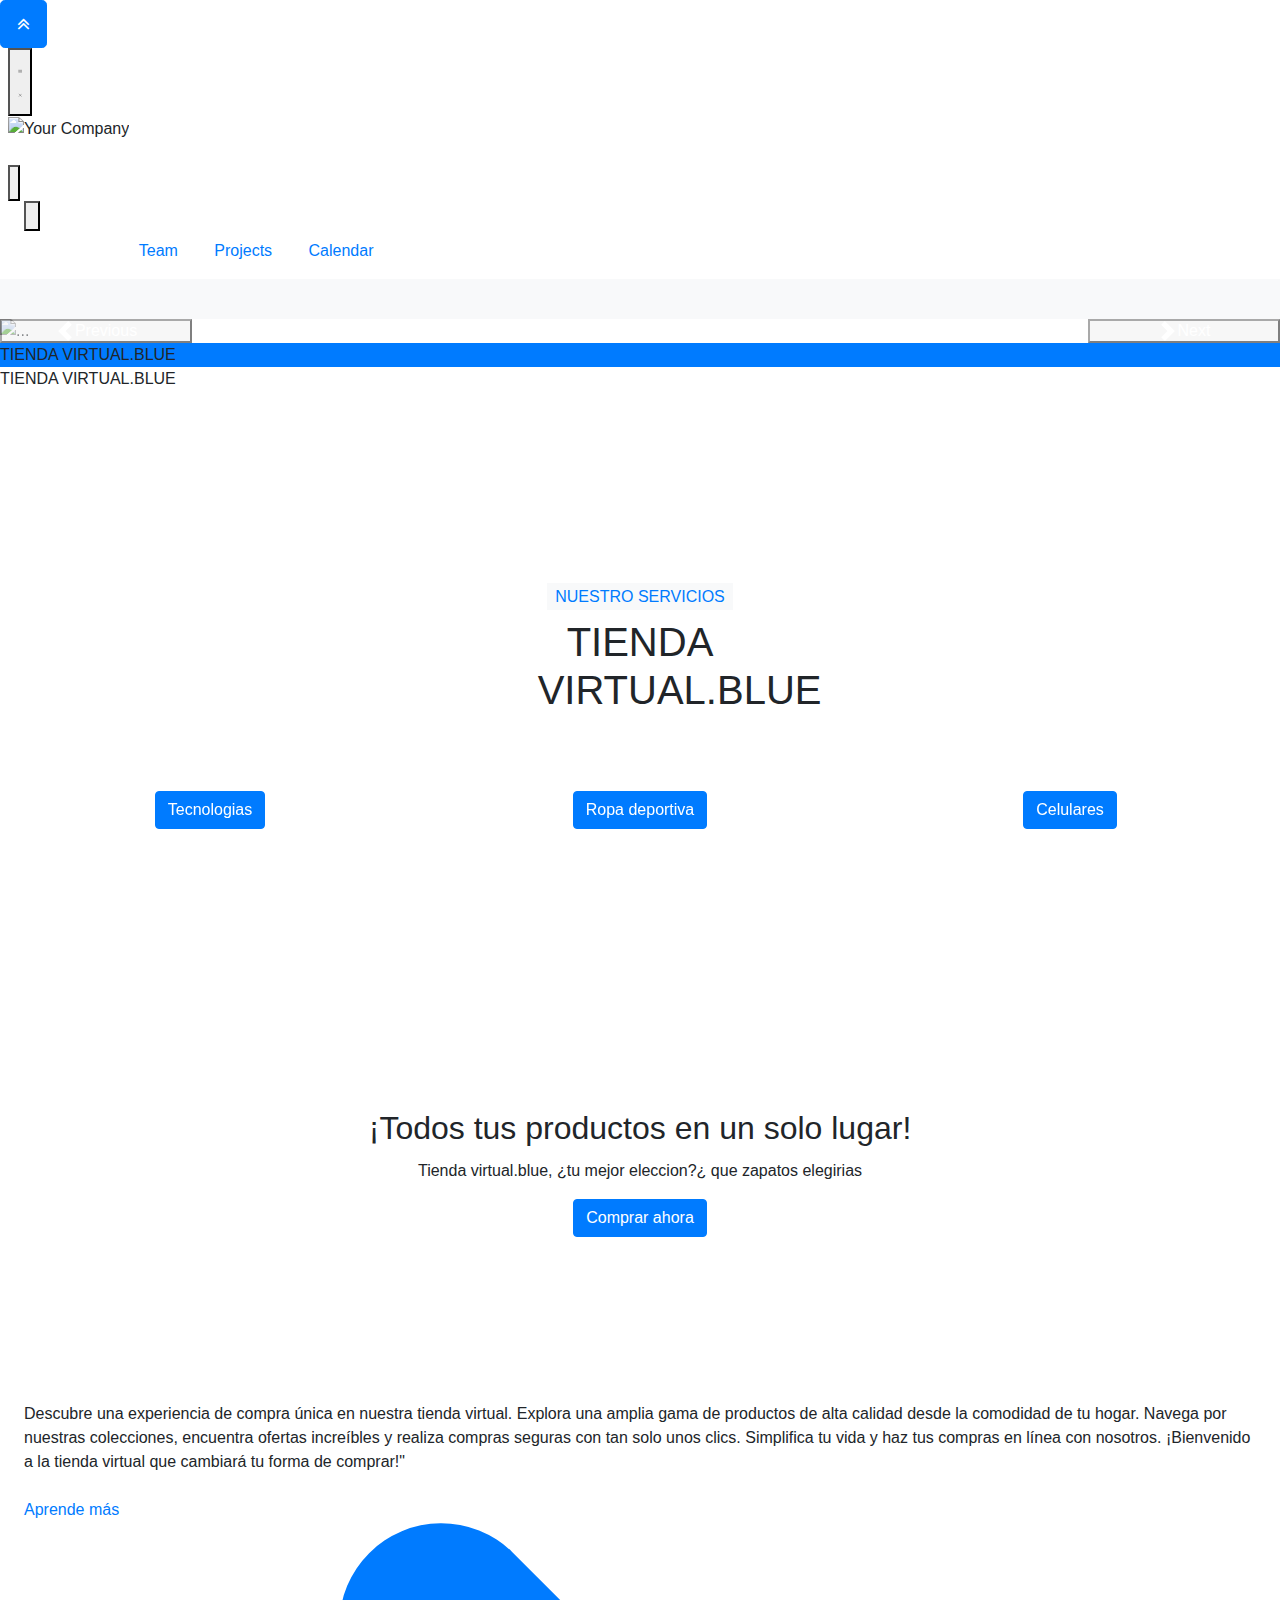
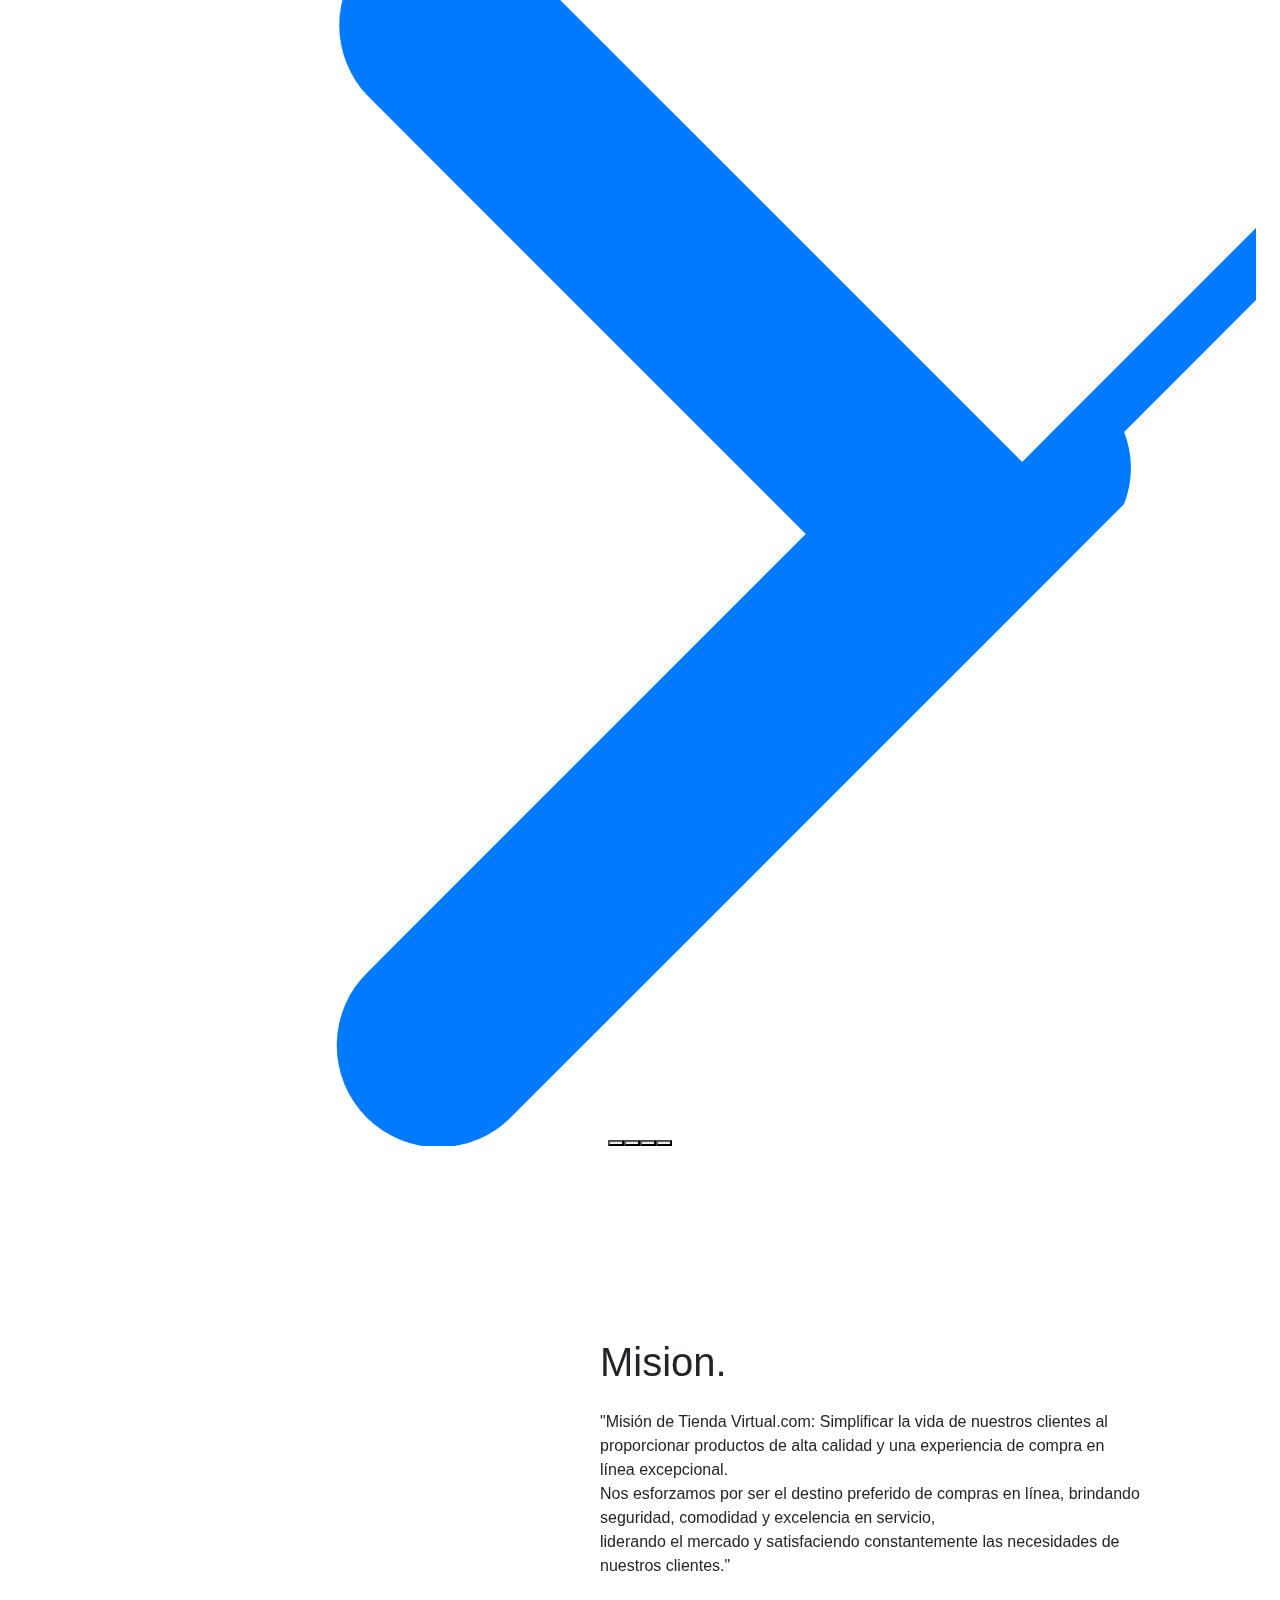
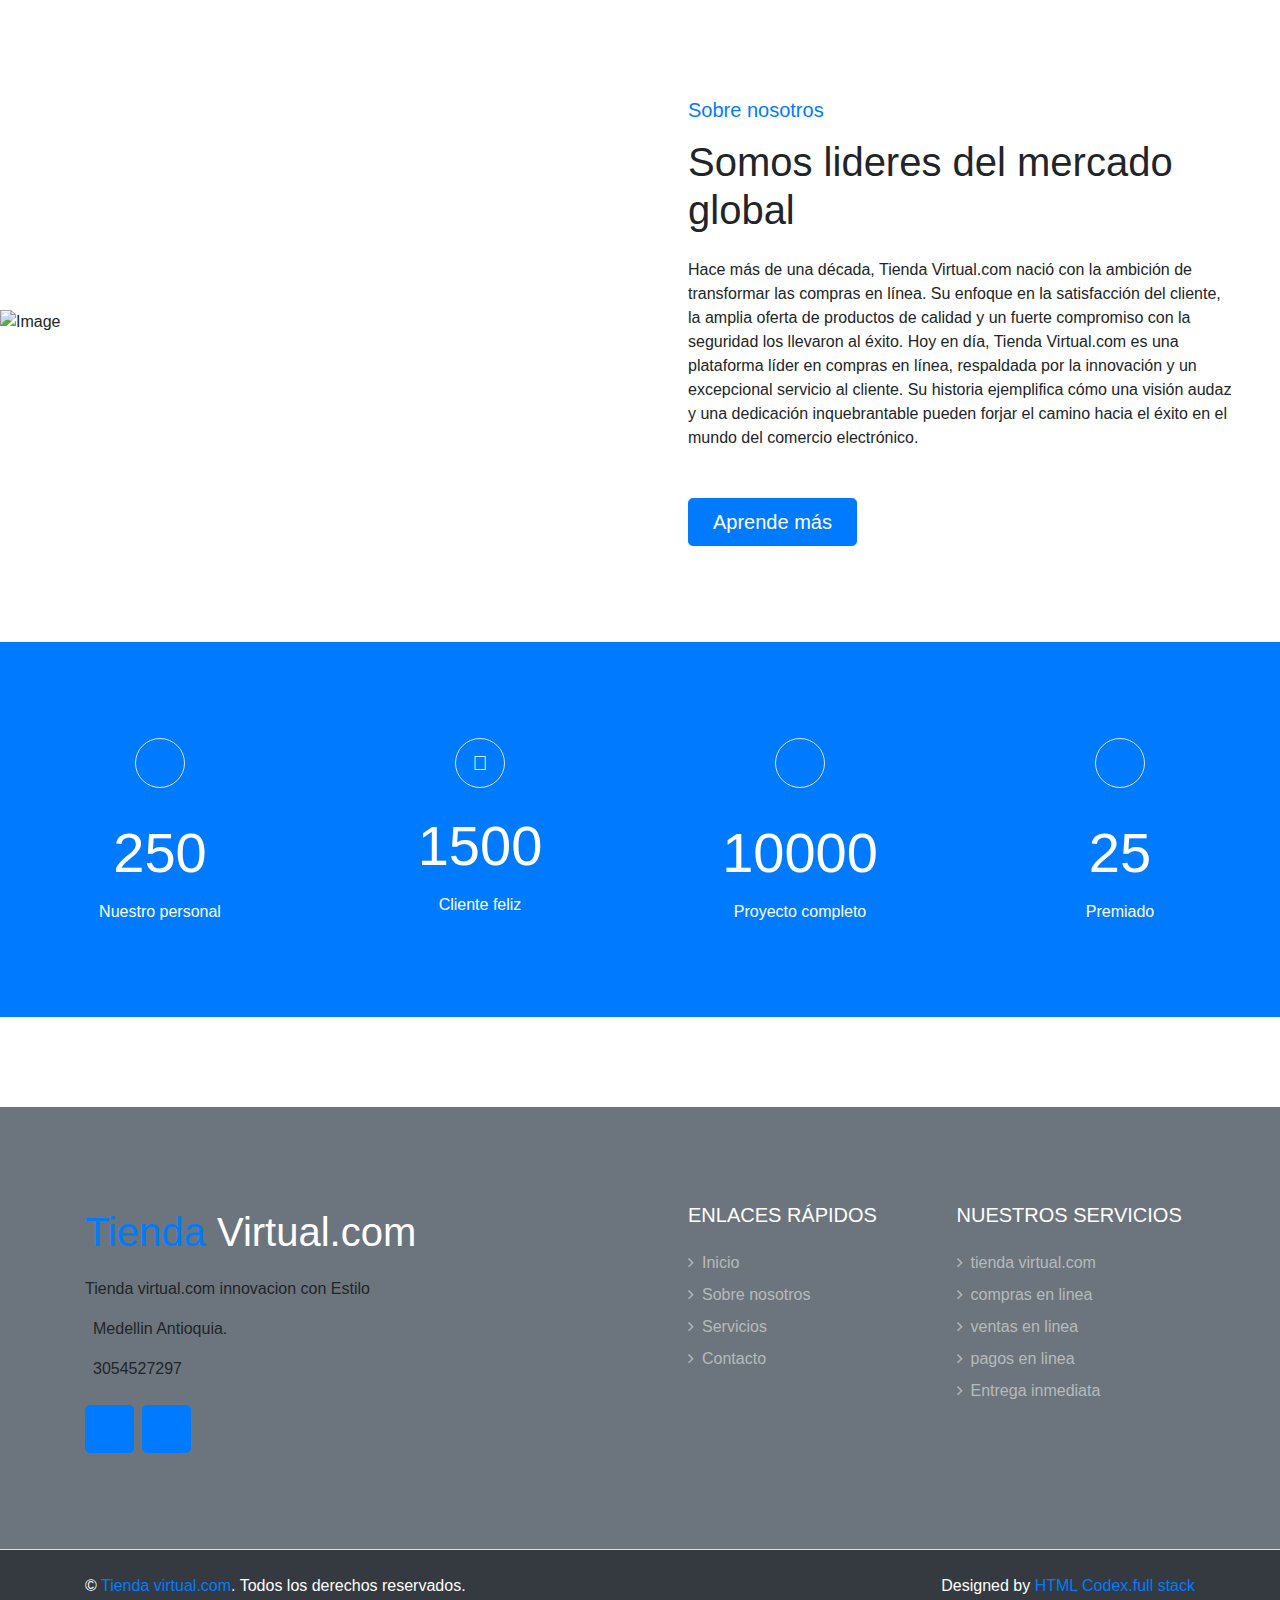
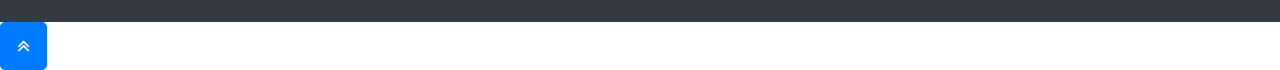
==== index.html @ 5099db6a "cambio9" ====
<!DOCTYPE html>
<html lang="en">

<head>
  <meta charset="UTF-8" />
  <meta name="viewport" content="width=device-width, initial-scale=1.0" />
  <link rel="stylesheet" href="https://cdn.tailwindcss.com">
  <link rel="stylesheet" href="https://cdnjs.cloudflare.com/ajax/libs/font-awesome/4.7.0/css/font-awesome.min.css">
  <a href="#" class="btn btn-lg btn-primary back-to-top"><i class="fa fa-angle-double-up"></i></a>
  <title>Tienda virtual.com</title>
  <link href="lib/animate/animate.min.css" rel="stylesheet">
  <link href="lib/owlcarousel/assets/owl.carousel.min.css" rel="stylesheet">
  <link href="lib/tempusdominus/css/tempusdominus-bootstrap-4.min.css" rel="stylesheet" />
  <link href="https://cdn.jsdelivr.net/npm/bootstrap@5.3.2/dist/css/bootstrap.min.css" rel="stylesheet"
    integrity="sha384-T3c6CoIi6uLrA9TneNEoa7RxnatzjcDSCmG1MXxSR1GAsXEV/Dwwykc2MPK8M2HN" crossorigin="anonymous">
  <link rel="stylesheet" type="text/css"
    href="https://cdn.jsdelivr.net/npm/owl.carousel@2.3.4/dist/assets/owl.carousel.min.css">
  <link rel="stylesheet" type="text/css"
    href="https://cdn.jsdelivr.net/npm/owl.carousel@2.3.4/dist/assets/owl.theme.default.min.css">
  <link rel="stylesheet" href="https://maxcdn.bootstrapcdn.com/bootstrap/4.5.2/css/bootstrap.min.css">
  <link rel="stylesheet" type="text/css"
    href="https://cdn.jsdelivr.net/npm/owl.carousel@2.3.4/dist/assets/owl.carousel.min.css">
  <link rel="stylesheet" type="text/css">
  <link rel="stylesheet" href="https://cdnjs.cloudflare.com/ajax/libs/OwlCarousel2/2.3.4/assets/owl.carousel.min.css">
  <link rel="stylesheet"
    href="https://cdnjs.cloudflare.com/ajax/libs/OwlCarousel2/2.3.4/assets/owl.theme.default.min.css">
  <script src="ruta/a/owl.carousel.min.js"></script>
  <script src="https://cdn.jsdelivr.net/npm/owl.carousel@2.3.4/dist/owl.carousel.min.js"></script>
  <script src="https://cdn.tailwindcss.com"></script>
  <script src="https://code.jquery.com/jquery-3.6.4.min.js"></script>
  <script>
    tailwind.config = {
      theme: {
        extend: {
          colors: {
            red: {
              50: "#ffebee",
              100: "#ffcdd2",
              200: "#ef9a9a",
              300: "#e57373",
              400: "#ef5350",
              500: "#f44336",
              600: "#e53935",
              700: "#d32f2f",
              800: "#c62828",
              900: "#b71c1c",
              "accent-100": "#ff8a80",
              "accent-200": "#ff5252",
              "accent-400": "#ff1744",
              "accent-700": "#d50000",
            },
            purple: {
              50: "#f3e5f5",
              100: "#e1bee7",
              200: "#ce93d8",
              300: "#ba68c8",
              400: "#ab47bc",
              500: "#9c27b0",
              600: "#8e24aa",
              700: "#7b1fa2",
              800: "#6a1b9a",
              900: "#4a148c",
              "accent-100": "#ea80fc",
              "accent-200": "#e040fb",
              "accent-400": "#d500f9",
              "accent-700": "#aa00ff",
            },
            "deep-purple": {
              50: "#ede7f6",
              100: "#d1c4e9",
              200: "#b39ddb",
              300: "#9575cd",
              400: "#7e57c2",
              500: "#673ab7",
              600: "#5e35b1",
              700: "#512da8",
              800: "#4527a0",
              900: "#311b92",
              "accent-100": "#b388ff",
              "accent-200": "#7c4dff",
              "accent-400": "#651fff",
              "accent-700": "#6200ea",
            },
            teal: {
              50: "#e0f2f1",
              100: "#b2dfdb",
              200: "#80cbc4",
              300: "#4db6ac",
              400: "#26a69a",
              500: "#009688",
              600: "#00897b",
              700: "#00796b",
              800: "#00695c",
              900: "#004d40",
              "accent-100": "#a7ffeb",
              "accent-200": "#64ffda",
              "accent-400": "#1de9b6",
              "accent-700": "#00bfa5",
            },
            indigo: {
              50: "#e8eaf6",
              100: "#c5cae9",
              200: "#9fa8da",
              300: "#7986cb",
              400: "#5c6bc0",
              500: "#3f51b5",
              600: "#3949ab",
              700: "#303f9f",
              800: "#283593",
              900: "#1a237e",
              "accent-100": "#8c9eff",
              "accent-200": "#536dfe",
              "accent-400": "#3d5afe",
              "accent-700": "#304ffe",
            },
            pink: {
              50: "#fce4ec",
              100: "#f8bbd0",
              200: "#f48fb1",
              300: "#f06292",
              400: "#ec407a",
              500: "#e91e63",
              600: "#d81b60",
              700: "#c2185b",
              800: "#ad1457",
              900: "#880e4f",
              "accent-100": "#ff80ab",
              "accent-200": "#ff4081",
              "accent-400": "#f50057",
              "accent-700": "#c51162",
            },
            blue: {
              50: "#e3f2fd",
              100: "#bbdefb",
              200: "#90caf9",
              300: "#64b5f6",
              400: "#42a5f5",
              500: "#2196f3",
              600: "#1e88e5",
              700: "#1976d2",
              800: "#1565c0",
              900: "#0d47a1",
              "accent-100": "#82b1ff",
              "accent-200": "#448aff",
              "accent-400": "#2979ff",
              "accent-700": "#2962ff",
            },
            "light-blue": {
              50: "#e1f5fe",
              100: "#b3e5fc",
              200: "#81d4fa",
              300: "#4fc3f7",
              400: "#29b6f6",
              500: "#03a9f4",
              600: "#039be5",
              700: "#0288d1",
              800: "#0277bd",
              900: "#01579b",
              "accent-100": "#80d8ff",
              "accent-200": "#40c4ff",
              "accent-400": "#00b0ff",
              "accent-700": "#0091ea",
            },
            cyan: {
              50: "#e0f7fa",
              100: "#b2ebf2",
              200: "#80deea",
              300: "#4dd0e1",
              400: "#26c6da",
              500: "#00bcd4",
              600: "#00acc1",
              700: "#0097a7",
              800: "#00838f",
              900: "#006064",
              "accent-100": "#84ffff",
              "accent-200": "#18ffff",
              "accent-400": "#00e5ff",
              "accent-700": "#00b8d4",
            },
            gray: {
              50: "#fafafa",
              100: "#f5f5f5",
              200: "#eeeeee",
              300: "#e0e0e0",
              400: "#bdbdbd",
              500: "#9e9e9e",
              600: "#757575",
              700: "#616161",
              800: "#424242",
              900: "#212121",
            },
            "blue-gray": {
              50: "#eceff1",
              100: "#cfd8dc",
              200: "#b0bec5",
              300: "#90a4ae",
              400: "#78909c",
              500: "#607d8b",
              600: "#546e7a",
              700: "#455a64",
              800: "#37474f",
              900: "#263238",
            },
            green: {
              50: "#e8f5e9",
              100: "#c8e6c9",
              200: "#a5d6a7",
              300: "#81c784",
              400: "#66bb6a",
              500: "#4caf50",
              600: "#43a047",
              700: "#388e3c",
              800: "#2e7d32",
              900: "#1b5e20",
              "accent-100": "#b9f6ca",
              "accent-200": "#69f0ae",
              "accent-400": "#00e676",
              "accent-700": "#00c853",
            },
            "light-green": {
              50: "#f1f8e9",
              100: "#dcedc8",
              200: "#c5e1a5",
              300: "#aed581",
              400: "#9ccc65",
              500: "#8bc34a",
              600: "#7cb342",
              700: "#689f38",
              800: "#558b2f",
              900: "#33691e",
              "accent-100": "#ccff90",
              "accent-200": "#b2ff59",
              "accent-400": "#76ff03",
              "accent-700": "#64dd17",
            },
            lime: {
              50: "#f9fbe7",
              100: "#f0f4c3",
              200: "#e6ee9c",
              300: "#dce775",
              400: "#d4e157",
              500: "#cddc39",
              600: "#c0ca33",
              700: "#afb42b",
              800: "#9e9d24",
              900: "#827717",
              "accent-100": "#f4ff81",
              "accent-200": "#eeff41",
              "accent-400": "#c6ff00",
              "accent-700": "#aeea00",
            },
            amber: {
              50: "#fff8e1",
              100: "#ffecb3",
              200: "#ffe082",
              300: "#ffd54f",
              400: "#ffca28",
              500: "#ffc107",
              600: "#ffb300",
              700: "#ffa000",
              800: "#ff8f00",
              900: "#ff6f00",
              "accent-100": "#ffe57f",
              "accent-200": "#ffd740",
              "accent-400": "#ffc400",
              "accent-700": "#ffab00",
            },
            yellow: {
              50: "#fffde7",
              100: "#fff9c4",
              200: "#fff59d",
              300: "#fff176",
              400: "#ffee58",
              500: "#ffeb3b",
              600: "#fdd835",
              700: "#fbc02d",
              800: "#f9a825",
              900: "#f57f17",
              "accent-100": "#ffff8d",
              "accent-200": "#ffff00",
              "accent-400": "#ffea00",
              "accent-700": "#ffd600",
            },
            orange: {
              50: "#fff3e0",
              100: "#ffe0b2",
              200: "#ffcc80",
              300: "#ffb74d",
              400: "#ffa726",
              500: "#ff9800",
              600: "#fb8c00",
              700: "#f57c00",
              800: "#ef6c00",
              900: "#e65100",
              "accent-100": "#ffd180",
              "accent-200": "#ffab40",
              "accent-400": "#ff9100",
              "accent-700": "#ff6d00",
            },
            "deep-orange": {
              50: "#fbe9e7",
              100: "#ffccbc",
              200: "#ffab91",
              300: "#ff8a65",
              400: "#ff7043",
              500: "#ff5722",
              600: "#f4511e",
              700: "#e64a19",
              800: "#d84315",
              900: "#bf360c",
              "accent-100": "#ff9e80",
              "accent-200": "#ff6e40",
              "accent-400": "#ff3d00",
              "accent-700": "#dd2c00",
            },
            brown: {
              50: "#efebe9",
              100: "#d7ccc8",
              200: "#bcaaa4",
              300: "#a1887f",
              400: "#8d6e63",
              500: "#795548",
              600: "#6d4c41",
              700: "#5d4037",
              800: "#4e342e",
              900: "#3e2723",
            },
          },
          spacing: {
            7: "1.75rem",
            9: "2.25rem",
            28: "7rem",
            80: "20rem",
            96: "24rem",
          },
          height: {
            "1/2": "50%",
          },
          scale: {
            30: ".3",
          },
          boxShadow: {
            outline: "0 0 0 3px rgba(101, 31, 255, 0.4)",
          },
        },
      },
    };
  </script>
  <script src="https://cdn.tailwindcss.com"></script>
  <Style>
    .carousel-caption {
      background-color: rgb(78, 9, 228);
    }
  </Style>
  <style>
    .text-center {
      text-align: center;
    }
  </style>
  <title>Centered Images</title>

  <link href="css/style.css" rel="stylesheet">
  <script type="text/javascript">
    window.onload = function () {
      (function (d, script) {
        script = d.createElement('script');
        script.type = 'text/javascript';
        script.async = true;
        script.src = 'https://w.app/widget-v1/jqYXF2.js';
        d.getElementsByTagName('head')[0].appendChild(script);
      }(document));
    };
  </script>
</head>

<header>
  <section>
    <nav class="bg-blue-500">
      <div class="mx-auto max-w-7xl px-2 sm:px-6 lg:px-8">
        <div class="relative flex h-16 items-center justify-between">
          <div class="absolute inset-y-0 left-0 flex items-center sm:hidden">

            <!-- Mobile menu button-->
            <button type="button"
              class="relative inline-flex items-center justify-center rounded-md p-2 text-gray-400 hover:bg-gray-700 hover:text-white focus:outline-none focus:ring-2 focus:ring-inset focus:ring-white"
              aria-controls="mobile-menu" aria-expanded="false">
              <span class="absolute -inset-0.5"></span>
              <span class="sr-only">Open main menu</span>
              <!--
                Icon when menu is closed.
    
                Menu open: "hidden", Menu closed: "block"
              -->
              <svg class="block h-6 w-6" fill="none" viewBox="0 0 24 24" stroke-width="1.5" stroke="currentColor"
                aria-hidden="true">
                <path stroke-linecap="round" stroke-linejoin="round" d="M3.75 6.75h16.5M3.75 12h16.5m-16.5 5.25h16.5" />
              </svg>
              <!--
                Icon when menu is open.
    
                Menu open: "block", Menu closed: "hidden"
              -->
              <svg class="hidden h-6 w-6" fill="none" viewBox="0 0 24 24" stroke-width="1.5" stroke="currentColor"
                aria-hidden="true">
                <path stroke-linecap="round" stroke-linejoin="round" d="M6 18L18 6M6 6l12 12" />
              </svg>
            </button>
          </div>
          <div class="flex flex-1 items-center justify-center sm:items-stretch sm:justify-start">
            <div class="flex flex-shrink-0 items-center">
              <img class="h-8 w-auto"
                src="https://firebasestorage.googleapis.com/v0/b/a1234-ecd94.appspot.com/o/Logo-Blue-%20Redondo.png?alt=media&token=16fce47b-283f-4747-b160-96baf5fc17cf"
                alt="Your Company">
            </div>
            <div class="hidden sm:ml-6 sm:block">
              <div class="flex space-x-4">

                <!-- Current: "bg-gray-900 text-white", Default: "text-gray-300 hover:bg-gray-700 hover:text-white" -->

                <a href="index.html" class="bg-white-800 text-white rounded-md px-3 py-2 text-sm font-medium"
                  aria-current="page">Inicio </a>

                <a href="sobrenosotros.html"
                  class="text-white hover:bg-white-0 hover:text-white rounded-md px-3 py-2 text-sm font-medium">Sobre
                  Nosotros </a>

                <a href="servicios.html"
                  class="text-white hover:bg-white-0 hover:text-white rounded-md px-3 py-2 text-sm font-medium">Servicios</a>

                <a href="contacto.html"
                  class="text-white hover:bg-white-0 hover:text-white rounded-md px-3 py-2 text-sm font-medium">Contacto
                </a>
              </div>
            </div>
          </div>
          <div class="absolute inset-y-0 right-0 flex items-center pr-2 sm:static sm:inset-auto sm:ml-6 sm:pr-0">
            <button type="button"
              class="relative rounded-full bg-gray-800 p-1 text-gray-400 hover:text-white focus:outline-none focus:ring-2 focus:ring-white focus:ring-offset-2 focus:ring-offset-gray-800">
              <span class="absolute -inset-1.5"></span>
              <span class="sr-only">View notifications</span>
              <svg class="h-6 w-6" fill="none" viewBox="0 0 24 24" stroke-width="1.5" stroke="currentColor"
                aria-hidden="true">
                <path stroke-linecap="round" stroke-linejoin="round"
                  d="M14.857 17.082a23.848 23.848 0 005.454-1.31A8.967 8.967 0 0118 9.75v-.7V9A6 6 0 006 9v.75a8.967 8.967 0 01-2.312 6.022c1.733.64 3.56 1.085 5.455 1.31m5.714 0a24.255 24.255 0 01-5.714 0m5.714 0a3 3 0 11-5.714 0" />
              </svg>
            </button>

            <!-- Profile dropdown -->
            <div class="relative ml-3">
              <div>
                <button type="button"
                  class="relative flex rounded-full bg-gray-800 text-sm focus:outline-none focus:ring-2 focus:ring-white focus:ring-offset-2 focus:ring-offset-gray-800"
                  id="user-menu-button" aria-expanded="false" aria-haspopup="true">
                  <span class="absolute -inset-1.5"></span>
                  <span class="sr-only">Open user menu</span>
                  <img class="h-8 w-8 rounded-full" src="img/logo (2).png" alt="">
                </button>
              </div>
            </div>
          </div>
        </div>
      </div>

      <!-- Mobile menu, show/hide based on menu state. -->
      <div class="sm:hidden" id="mobile-menu">
        <div class="space-y-1 px-2 pb-3 pt-2">
          <!-- Current: "bg-gray-900 text-white", Default: "text-gray-300 hover:bg-gray-700 hover:text-white" -->
          <a href="#" class="bg-gray-900 text-white block rounded-md px-3 py-2 text-base font-medium"
            aria-current="page">Dashboard</a>
          <a href="#"
            class="text-gray-300 hover:bg-gray-700 hover:text-white block rounded-md px-3 py-2 text-base font-medium">Team</a>
          <a href="#"
            class="text-gray-300 hover:bg-gray-700 hover:text-white block rounded-md px-3 py-2 text-base font-medium">Projects</a>
          <a href="#"
            class="text-gray-300 hover:bg-gray-700 hover:text-white block rounded-md px-3 py-2 text-base font-medium">Calendar</a>
        </div>
      </div>
    </nav>
  </section>
</header>

<body>

  <div class="container-fluid bg-light d-none d-lg-block">
    <div class="row py-2 px-lg-5">
      <div class="col-lg-6 text-left mb-2 mb-lg-0">
        <div class="d-inline-flex align-items-center">
        </div>
      </div>
      <div class="col-lg-6 text-right">
        <div class="d-inline-flex align-items-center">
        </div>
      </div>
    </div>
  </div>



  </li>
  </ul>
  <style>
  </style>
  <div id="carouselExampleDark" class="carousel carousel-dark slide" data-bs-ride="carousel">
    <div class="carousel-indicators">
      <button type="button" data-bs-target="#carouselExampleDark" data-bs-slide-to="0" class="active"
        aria-current="true" aria-label="Slide 1"></button>
      <button type="button" data-bs-target="#carouselExampleDark" data-bs-slide-to="1" aria-label="Slide 2"></button>
      <button type="button" data-bs-target="#carouselExampleDark" data-bs-slide-to="2" aria-label="Slide 3"></button>
      <button type="button" data-bs-target="#carouselExampleDark" data-bs-slide-to="3" aria-label="Slide 4"></button>
    </div>
    <section>
      <div id="carouselExample" class="carousel slide">
        <div class="carousel-inner">
          <div class="carousel-item active">
            <img src="https://sumamosdesign.com/wp-content/uploads/2020/06/tv1.jpg" class="d-block w-100" alt="...">
          </div>
          <div class="carousel-item">
            <img
              src="https://s3.amazonaws.com/mitiendape/uploads/mitienda_/blog/cellphone%20appsmesa%20de%20trabajo%2011-100.jpg"
              class="d-block w-100" alt="...">
          </div>
          <div class="carousel-item">
            <img
              src="https://tandiashop.com/blog/wp-content/uploads/2022/06/que-es-una-tienda-virtual-como-crear-una.jpg"
              class="d-block w-100" alt="...">
          </div>
        </div>
        <button class="carousel-control-prev" type="button" data-bs-target="#carouselExample" data-bs-slide="prev">
          <span class="carousel-control-prev-icon" aria-hidden="true"></span>
          <span class="visually-hidden">Previous</span>
        </button>
        <button class="carousel-control-next" type="button" data-bs-target="#carouselExample" data-bs-slide="next">
          <span class="carousel-control-next-icon" aria-hidden="true"></span>
          <span class="visually-hidden">Next</span>
        </button>
      </div>
    </section>
    <SEction>
      <div class="diff aspect-[16/9]">
        <div class="diff-item-1">
          <div class="bg-primary text-primary-content text-9xl font-black grid place-content-center">TIENDA VIRTUAL.BLUE
          </div>
        </div>
        <div class="diff-item-2">
          <div class="bg-base-200 text-9xl font-black grid place-content-center">TIENDA VIRTUAL.BLUE</div>
        </div>
        <section>
          <div class="owl-carousel index.html"></div>
          <div class="container-fluid px-0 py-5 my-5">
            <div class="container-fluid px-0 py-5 my-5">
              <div class="row mx-0 justify-content-center text-center">
                <div class="row mx-0 justify-content-center text-center">
                  <div class="col-lg-6">
                    <h6 class="d-inline-block bg-light text-primary text-uppercase py-1 px-2">Nuestro servicios</h6>
                    <h1>TIENDA VIRTUAL.BLUE</h1>
                  </div>
                </div>
                <div class="owl-carousel service-carousel">
                  <div class="service-item position-relative">
                    <img class="img-fluid"
                      src="https://media.istockphoto.com/id/892153558/es/foto/electr%C3%B3nica-de-consumo-moderno-sobre-fondo-blanco.jpg?s=612x612&w=0&k=20&c=0M6OpO8gony4eo6sD3ISWfWFNWQ9vCdUEnwRVHM-iXo="
                      alt="">
                    <div class="service-text text-center">
                      <h4 class="text-white font-weight-medium px-3">Productos</h4>
                      <p class="text-white px-3 mb-3"></p>
                      <div class="w-100 bg-white text-center p-4">
                        <a class="btn btn-primary" href="">Tecnologias</a>
                      </div>
                    </div>
                  </div>
                  <div class="service-item position-relative">
                    <img class="img-fluid"
                      src="https://media.istockphoto.com/id/1321017606/es/foto/camisetas-y-camisetas-deportivas-multicolores-sin-mangas.jpg?s=612x612&w=0&k=20&c=hnl_sgqOeWSTTct1-PtvEKGQWy6gPi_FY1IiG1bW910="
                      alt="">
                    <div class="service-text text-center">
                      <h4 class="text-white font-weight-medium px-3">Ropa deportiva</h4>
                      <p class="text-white px-3 mb-3">
                      </p>
                      <div class="w-100 bg-white text-center p-4">
                        <a class="btn btn-primary" href="">Ropa deportiva</a>
                      </div>
                    </div>
                  </div>
                  <div class="service-item position-relative">
                    <img class="img-fluid"
                      src="https://media.istockphoto.com/id/1426464280/es/foto/c%C3%A1mara-del-iphone-14-en-imagen-de-enfoque.jpg?s=612x612&w=0&k=20&c=uQJ2l0s37zEDkS_YsH5y8Gs8kH58V_SYszHkh6QYCmw="
                      alt="">
                    <div class="service-text text-center">
                      <h4 class="text-white font-weight-medium px-3">Celulares</h4>
                      <p class="text-white px-3 mb-3"></p>
                      <div class="w-100 bg-white text-center p-4">
                        <a class="btn btn-primary" href="">Celulares</a>
                      </div>
                    </div>
                  </div>
                 <div class="service-item position-relative">
                <img class="img-fluid"
                src="https://media.istockphoto.com/id/1225193385/es/vector/dispositivo-de-conjunto-de-ilustraciones-3d-minimalista-vectorial-port%C3%A1til-inteligente.jpg?s=612x612&w=0&k=20&c=ZkKVVa_i5vrI8PavthGQd7FZ9Gw1JJGPPewtO9ywVC8="
              alt="">
            <div class="service-text text-center">
          <h4 class="text-white font-weight-medium px-3">Equipos moviles,tablas</h4>
       <p class="text-white px-3 mb-3"></p>
    <div class="w-100 bg-white text-center p-4">
     <a class="btn btn-primary" href="">Equipos moviles,tablas</a>
        </div>
          </div>
            </div>
              <div class="service-item position-relative">
                <img class="img-fluid"
                  src="https://media.istockphoto.com/id/171276224/es/foto/electr%C3%B3nica-de-compras.jpg?s=612x612&w=0&k=20&c=iIZFkT-iGJtfqA5MVu737_pyKmaweZmUmdj6fHEKFZk="
                    alt="">
                    <div class="service-text text-center">
                      <h4 class="text-white font-weight-medium px-3">Compras</h4>
                        <p class="text-white px-3 mb-3"></p>
                         <div class="w-100 bg-white text-center p-4">
                           <a class="btn btn-primary" href="">Compras</a>
                            </div>
                          </div>
                         </div>
                        <div class="service-item position-relative">
                       <img class="img-fluid"
                      src="https://media.istockphoto.com/id/527236518/es/foto/hombrepiernas.jpg?s=612x612&w=0&k=20&c=k8nJS6XAaId7aGxMxELcd3f-ZcoYMKjyox2-Qvl4n0I="
                      alt="">
                    <div class="service-text text-center">
                   <h4 class="text-white font-weight-medium px-3">Belleza y moda</h4>
                 <p class="text-white px-3 mb-3"></p>
               <div class="w-100 bg-white text-center p-4">
             <a class="btn btn-primary" href="">Belleza y moda</a>
          </div>
        </section>
      </div>
      <div class="text-center">
        <font></font>
        <div class="card-body">
          <font></font>
          <div class="text-center">
          </div>
          <div class="card-body">
            <font></font>
            <h2 class="card-title">¡Todos tus productos en un solo lugar!</h2>
            <font></font>
            <p>Tienda virtual.blue, ¿tu mejor eleccion?¿ que zapatos elegirias</p>
            <font></font>
            <div class="card-actions justify-end">
              <font></font>
              <button class="btn btn-primary">Comprar ahora</button>
              <font></font>
            </div>
            <font></font>
          </div>
          <font></font>
        </div>
        <div class="diff-resizer"></div>
    </SEction>
    </section>
    <p>

    </p>
    <div class="relative">
      <img
        src="https://firebasestorage.googleapis.com/v0/b/imagenes-e192b.appspot.com/o/tienda%20virtual%202.jpg?alt=media&token=c9dac043-e73e-43cf-8de9-23b9715787c3"
        class="absolute inset-0 object-cover w-full h-full" alt="" />
      <div class="relative bg-gray-900 bg-opacity-75">
        <div class="px-4 py-16 mx-auto sm:max-w-xl md:max-w-full lg:max-w-screen-xl md:px-24 lg:px-8 lg:py-20">
          <div class="flex flex-col items-center justify-between xl:flex-row">
            <div class="w-full max-w-xl mb-12 xl:mb-0 xl:pr-16 xl:w-7/12">
              <h2
                class="max-w-lg mb-6 font-sans text-3xl font-bold tracking-tight text-white sm:text-4xl sm:leading-none">
                Tienda Virtual.com <br class="hidden md:block" />
                La fuerza de su
                <span class="text-teal-accent-400"> Negocio</span>
              </h2>
              <p class="max-w-xl mb-4 text-base text-gray-400 md:text-lg">
                Descubre una experiencia de compra única en nuestra tienda virtual. Explora una amplia gama de productos
                de alta calidad desde la comodidad de tu hogar. Navega por nuestras colecciones, encuentra ofertas
                increíbles y realiza compras seguras con tan solo unos clics. Simplifica tu vida y haz tus compras en
                línea con nosotros. ¡Bienvenido a la tienda virtual que cambiará tu forma de comprar!"
              </p>
              <a href="/" aria-label=""
                class="inline-flex items-center font-semibold tracking-wider transition-colors duration-200 text-teal-accent-400 hover:text-teal-accent-700">
                Aprende más
                <svg class="inline-block w-3 ml-2" fill="currentColor" viewBox="0 0 12 12">
                  <path
                    d="M9.707,5.293l-5-5A1,1,0,0,0,3.293,1.707L7.586,6,3.293,10.293a1,1,0,1,0,1.414,1.414l6-6a1,1,0,0,0,0-.708l6-6a1,1,0,0,0-.708,0z">
                  </path>
                </svg>
              </a>
            </div>

            </form>
          </div>
        </div>
      </div>
    </div>
  </div>
  </div>
  </section>
  </header>
  <script src="https://code.jquery.com/jquery-3.5.1.slim.min.js"></script>
  <script src="https://cdn.jsdelivr.net/npm/bootstrap@5.3.2/dist/js/bootstrap.bundle.min.js"></script>

  <!-- inicio del contenedor -->

  <section>
    <div class="container-fluid py-5 py-lg-0 feature">
      <div class="container py-5"></div>
      <div class="row align-items-center"></div>
      <div class="row py-5 py-lg-0">
        <div class="flex align-items-center, justify-content-start text-center"></div>
        <div class="flex align-items-center, justify-content-center text-center">
          <div class="feature-item d-flex align-items-center border-right px-5 mb-4 mb-lg-0">
            <i class="flaticon-policeman display-3 text-primary mr-4"></i>
          </div>
        </div>
        <section> <!-- Testimonial Start -->
          <div class="container-fluid py-5">
            <div class="container py-5">
              <div class="row align-items-center">
                <div class="col-lg-6 pb-5 pb-lg-0">
                  <img class="img-fluid w-100"
                    src="https://firebasestorage.googleapis.com/v0/b/imagenes-e192b.appspot.com/o/logo.jpg?alt=media&token=6cc1afda-9639-4b36-b966-9b66846add8c"
                    alt="" />
                </div>
                <div class="col-lg-6">
                  <div class="owl-carousel testimonial-carousel">
                    <div class="position-relative">
                      <h1 class="mb-4">Mision.</h1>
                      <p class="m-0">
                        "Misión de Tienda Virtual.com: Simplificar la vida de nuestros clientes al proporcionar
                        productos de alta calidad y una experiencia de compra en línea excepcional.
                        <br>
                        Nos esforzamos por ser el destino preferido de compras en línea, brindando seguridad, comodidad
                        y excelencia en
                        servicio,
                        <br>
                        liderando el mercado y satisfaciendo constantemente las necesidades de nuestros
                        clientes."
                    </div>
                    <div class="col-lg-12">
                      <div class="owl-carousel testimonial-carousel">
                        <div class="position-relative">
                          <h1 class="mb-4">Vision.</h1>
                          <p class="m-0">
                            "Visión de Tienda Virtual.com: Ser la principal plataforma de compras en línea, reconocida
                            por la calidad de nuestros productos, la confianza de nuestros clientes y la innovación
                            constante.
                            <br>
                            Nos esforzamos por crear un mundo de compras en línea fácil y seguro, satisfaciendo las
                            necesidades de nuestros clientes y mejorando sus vidas a través de la comodidad y la
                            excelencia
                            en el servicio."
                          </p>
                        </div>
                      </div>
                    </div>
                  </div>
                </div>
              </div>
              <!-- Testimonial End -->
        </section>


        <!-- Acerca del inicio -->
        <div class="container-fluid mb-5" style="background: font 1em sans-serif;">
          <div class="row align-items-center">
            <div class="col-lg-6 px-0">
              <img width="100%" class="img-fluid"
                src="https://firebasestorage.googleapis.com/v0/b/imagenes-e192b.appspot.com/o/tienda%20virtual%202.jpg?alt=media&token=c9dac043-e73e-43cf-8de9-23b9715787c3"
                alt="Image">
            </div>
            <div class="col-lg-6 py-5 py-lg-0 px-3 px-lg-5">
              <h5 class="text-primary mb-3">Sobre nosotros</h5>
              <h1 class="mb-4">Somos lideres del mercado global</h1>
              <p>Hace más de una década, Tienda Virtual.com nació con la ambición de transformar las compras en línea.
                Su
                enfoque en la satisfacción del cliente, la amplia oferta de productos de calidad y un fuerte compromiso
                con
                la seguridad los llevaron al éxito. Hoy en día, Tienda Virtual.com es una plataforma líder en compras en
                línea, respaldada por la innovación y un excepcional servicio al cliente. Su historia ejemplifica cómo
                una
                visión audaz y una dedicación inquebrantable pueden forjar el camino hacia el éxito en el mundo del
                comercio
                electrónico.
              </p>
              <div class="row py-2">
                <div class="col-sm-6">
                  <i class="flaticon-approved display-3 text-primary"></i>
                  <h5 class="mt-2"></h5>
                  <p>
                  </p>
                </div>
                <div class="col-sm-6">
                  <i class="flaticon-medal display-3 text-primary"></i>
                  <h5 class="mt-2"></h5>
                  <p></p>
                </div>
              </div>
              <a href="" class="btn btn-lg px-4 btn-primary">Aprende más</a>
            </div>
          </div>
        </div>
  </section>
     <!-- Facts Start -->
     <section>
      <div class="container-fluid bg-primary my-5 py-5 text-center">
          <div class="row pt-5">
              <div class="col-lg-3 col-sm-6 mb-5">
                  <h5 class="fas fa-user-shield mb-4 d-inline-flex align-items-center justify-content-center border rounded-circle text-white"
                      style="width: 50px; height: 50px;"></h5>
                  <h4 class="display-4 text-white mb-3" data-toggle="counter-up">250</h4>
                  <h6 class="text-white m-0">Nuestro personal</h6>
              </div>
              <div class="col-lg-3 col-sm-6 mb-5">
                  <h5 class="fas fa-users mb-4 d-inline-flex align-items-center justify-content-center border rounded-circle text-white"
                      style="width: 50px; height: 50px;"></h5>
                  <h4 class="display-4 text-white mb-3" data-toggle="counter-up">1500</h4>
                  <h6 class="text-white m-0">Cliente feliz</h6>
              </div>
              <div class="col-lg-3 col-sm-6 mb-5">
                  <h5 class="fas fa-shield-alt mb-4 d-inline-flex align-items-center justify-content-center border rounded-circle text-white"
                      style="width: 50px; height: 50px;"></h5>
                  <h4 class="display-4 text-white mb-3" data-toggle="counter-up">10000</h4>
                  <h6 class="text-white m-0">Proyecto completo</h6>
              </div>
              <div class="col-lg-3 col-sm-6 mb-5">
                  <h5 class="fas fa-award mb-4 d-inline-flex align-items-center justify-content-center border rounded-circle text-white"
                      style="width: 50px; height: 50px;"></h5>
                  <h4 class="display-4 text-white mb-3" data-toggle="counter-up">25</h4>
                  <h6 class="text-white m-0">Premiado</h6>
              </div>
          </div>
      </div>
  </section>
  </section>

  <div class="footer container-fluid position-relative bg-secondary py-5" style="margin-top: 90px">
    <div class="container pt-5">
      <div class="row">
        <div class="col-lg-6 pr-lg-5 mb-5">
          <a href="index.html" class="navbar-brand">
            <h1 class="mb-3 text-white">
              <span class="text-primary">Tienda </span> Virtual.com
            </h1>
          </a>
          <p>
            Tienda virtual.com innovacion con Estilo
          </p>
          <p><i class="fa-map-marker-alt mr-2"></i> Medellin Antioquia.</p>
          <p><i class="fa fa-phone-alt mr-2"></i>3054527297</p>
          <div class="d-flex justify-content-start mt-4">
            <a class="btn btn-lg btn-primary btn-lg-square mr-2" href="#"><i class="fab fa-whatsapp"></i></a>
            <a class="btn btn-lg btn-primary btn-lg-square" href="https://instagram."><i
                class="fab fa-instagram"></i></a>
          </div>
        </div>
        <div class="col-lg-6 pl-lg-5">
          <div class="row">
            <div class="col-sm-6 mb-5">
              <h5 class="text-white text-uppercase mb-4">ENLACES RÁPIDOS</h5>
              <div class="d-flex flex-column justify-content-start">
                <a class="text-white-50 mb-2" href="#"><i class="fa fa-angle-right mr-2"></i>Inicio</a>
                <a class="text-white-50 mb-2" href="#"><i class="fa fa-angle-right mr-2"></i>Sobre nosotros</a>
                <a class="text-white-50 mb-2" href="#"><i class="fa fa-angle-right mr-2"></i>Servicios</a>
                <a class="text-white-50" href="#"><i class="fa fa-angle-right mr-2"></i>Contacto</a>
              </div>
            </div>
            <div class="col-sm-6 mb-5">
              <h5 class="text-white text-uppercase mb-4">
                Nuestros Servicios
              </h5>
              <div class="d-flex flex-column justify-content-start">
                <a class="text-white-50 mb-2" href="#"><i class="fa fa-angle-right mr-2"></i>tienda virtual.com</a>
                <a class="text-white-50 mb-2" href="#"><i class="fa fa-angle-right mr-2"></i>compras en linea</a>
                <a class="text-white-50 mb-2" href="#"><i class="fa fa-angle-right mr-2"></i>ventas en linea</a>
                <a class="text-white-50 mb-2" href="#"><i class="fa fa-angle-right mr-2"></i>pagos en linea</a>
                <a class="text-white-50" href="#"><i class="fa fa-angle-right mr-2"></i>Entrega inmediata</a>
              </div>
            </div>
          </div>
        </div>
      </div>
    </div>
  </div>
  <div class="container-fluid bg-dark text-light border-top py-4"
    style="border-color: rgba (256, 256, 256, 0.15) !important">
    <div class="container">
      <div class="row">
        <div class="col-md-6 text-center text-md-left mb-3 mb-md-0">
          <p class="m-0 text-white">
            &copy; <a href="#">Tienda virtual.com</a>. Todos los derechos reservados.
          </p>
        </div>
        <div class="col-md-6 text-center text-md-right">
          <p class="m-0 text-white">
            Designed by <a href="https://htmlcodex.com">HTML Codex.full stack</a>
          </p>
        </div>
      </div>
    </div>
  </div>
  <!-- Footer End -->
  
  <script src="https://maxcdn.bootstrapcdn.com/bootstrap/4.5.2/js/bootstrap.min.js"></script>
  <script src="https://code.jquery.com/jquery-3.6.4.min.js"></script>
  <script src="https://maxcdn.bootstrapcdn.com/bootstrap/4.5.2/js/bootstrap.min.js"></script>
  <script src="https://cdn.jsdelivr.net/npm/owl.carousel@2.3.4/dist/owl.carousel.min.js"></script>
  <link rel="stylesheet" type="text/css" href="https://cdn.jsdelivr.net/npm/slick-carousel@1.8.1/slick/slick.css" />
  <link rel="stylesheet" type="text/css"
    href="https://cdn.jsdelivr.net/npm/slick-carousel@1.8.1/slick/slick-theme.css" />
  </footer>
  <script>
    $(document).ready(function () {
      $(".testimonial-carousel").owlCarousel({
        items: 1,
        loop: true,
        autoplay: true,
        autoplayTimeout: 5000,
        autoplayHoverPause: true,
        nav: false,
        dots: true
      });
    });
  </script>
  <script src="https://code.jquery.com/jquery-3.6.4.min.js"></script>
  <script src="https://cdnjs.cloudflare.com/ajax/libs/OwlCarousel2/2.3.4/owl.carousel.min.js"></script>
  <!-- Back to Top -->
  <a href="#" class="btn btn-lg btn-primary back-to-top"><i class="fa fa-angle-double-up"></i></a>




  <!-- Template Javascript -->
  <script src="js/main.js"></script>
  <script>
    $(document).ready(function () {
      $(".service-carousel").owlCarousel({
        loop: true,
        margin: 10,
        nav: false,
        responsive: {
          0: {
            items: 1
          },
          600: {
            items: 2
          },
          1000: {
            items: 3
          }
        }
      });
    });
  </script>
  
</body>


</html>
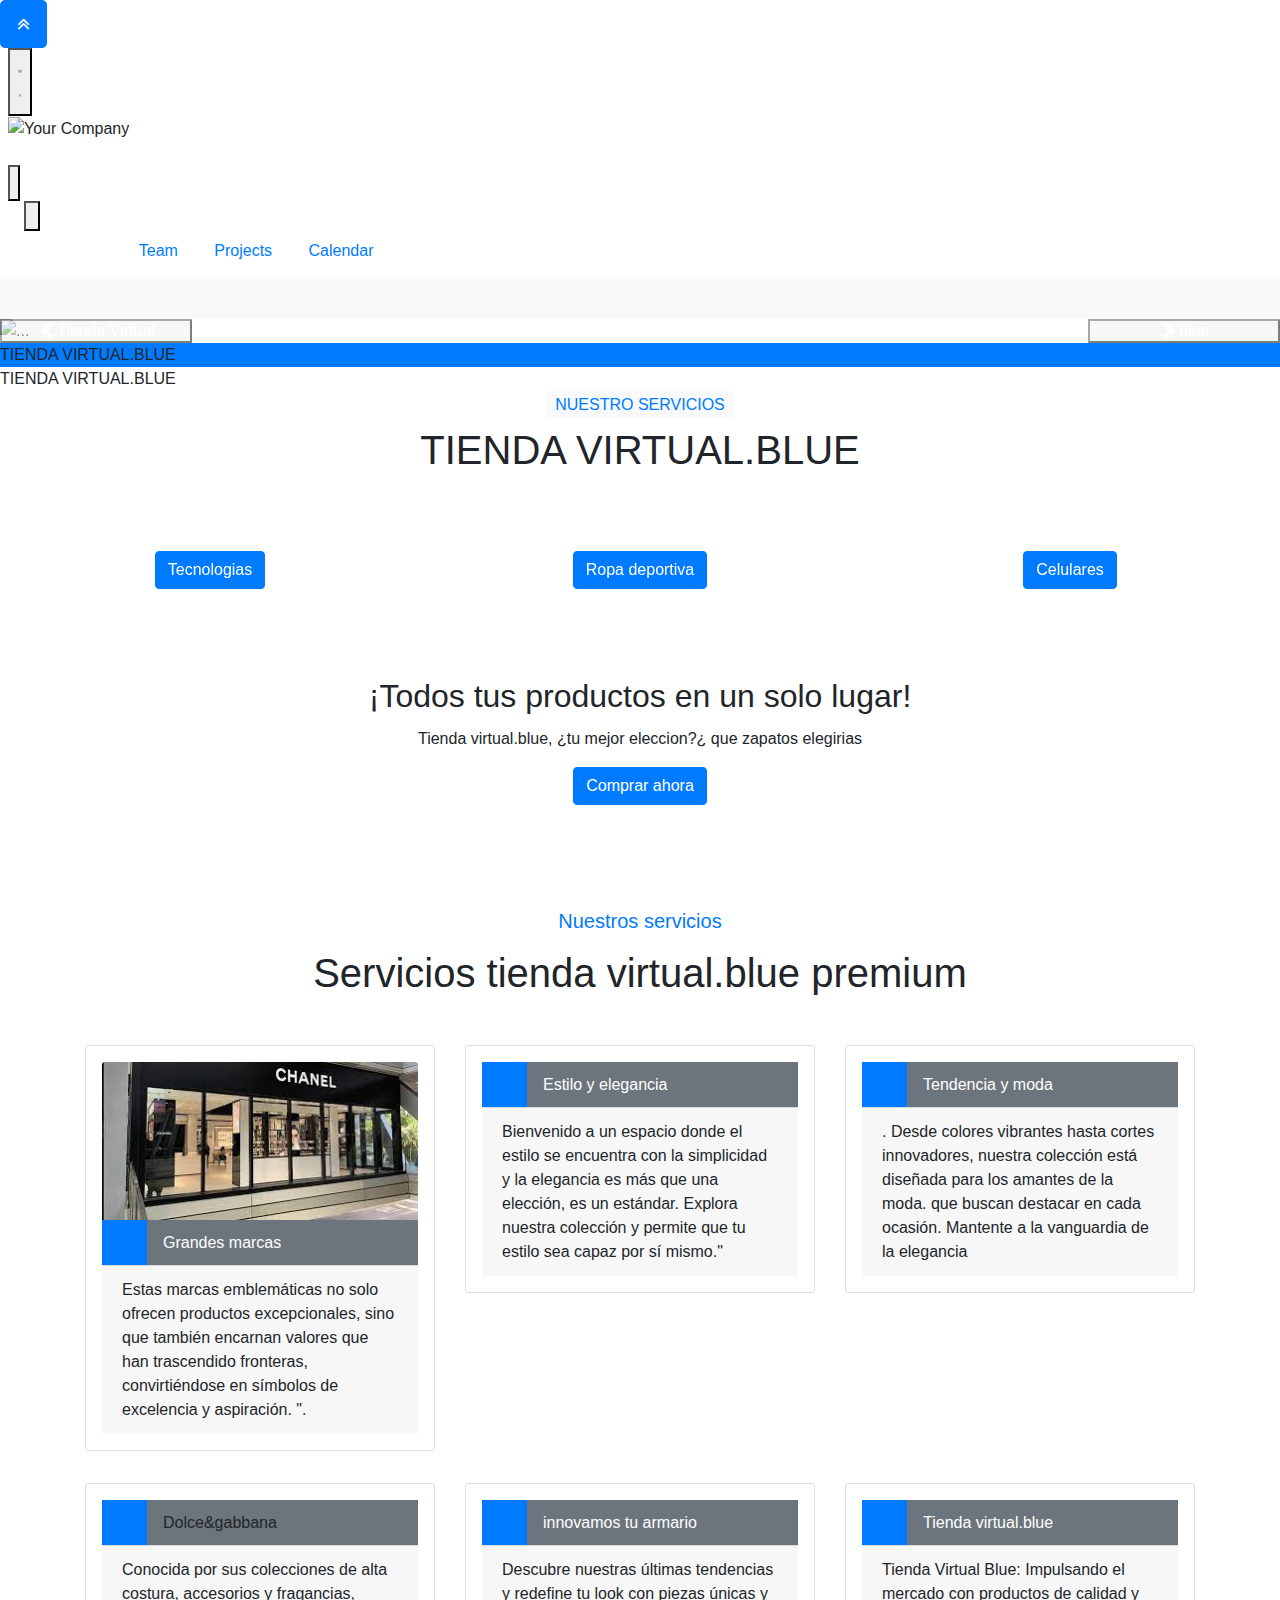
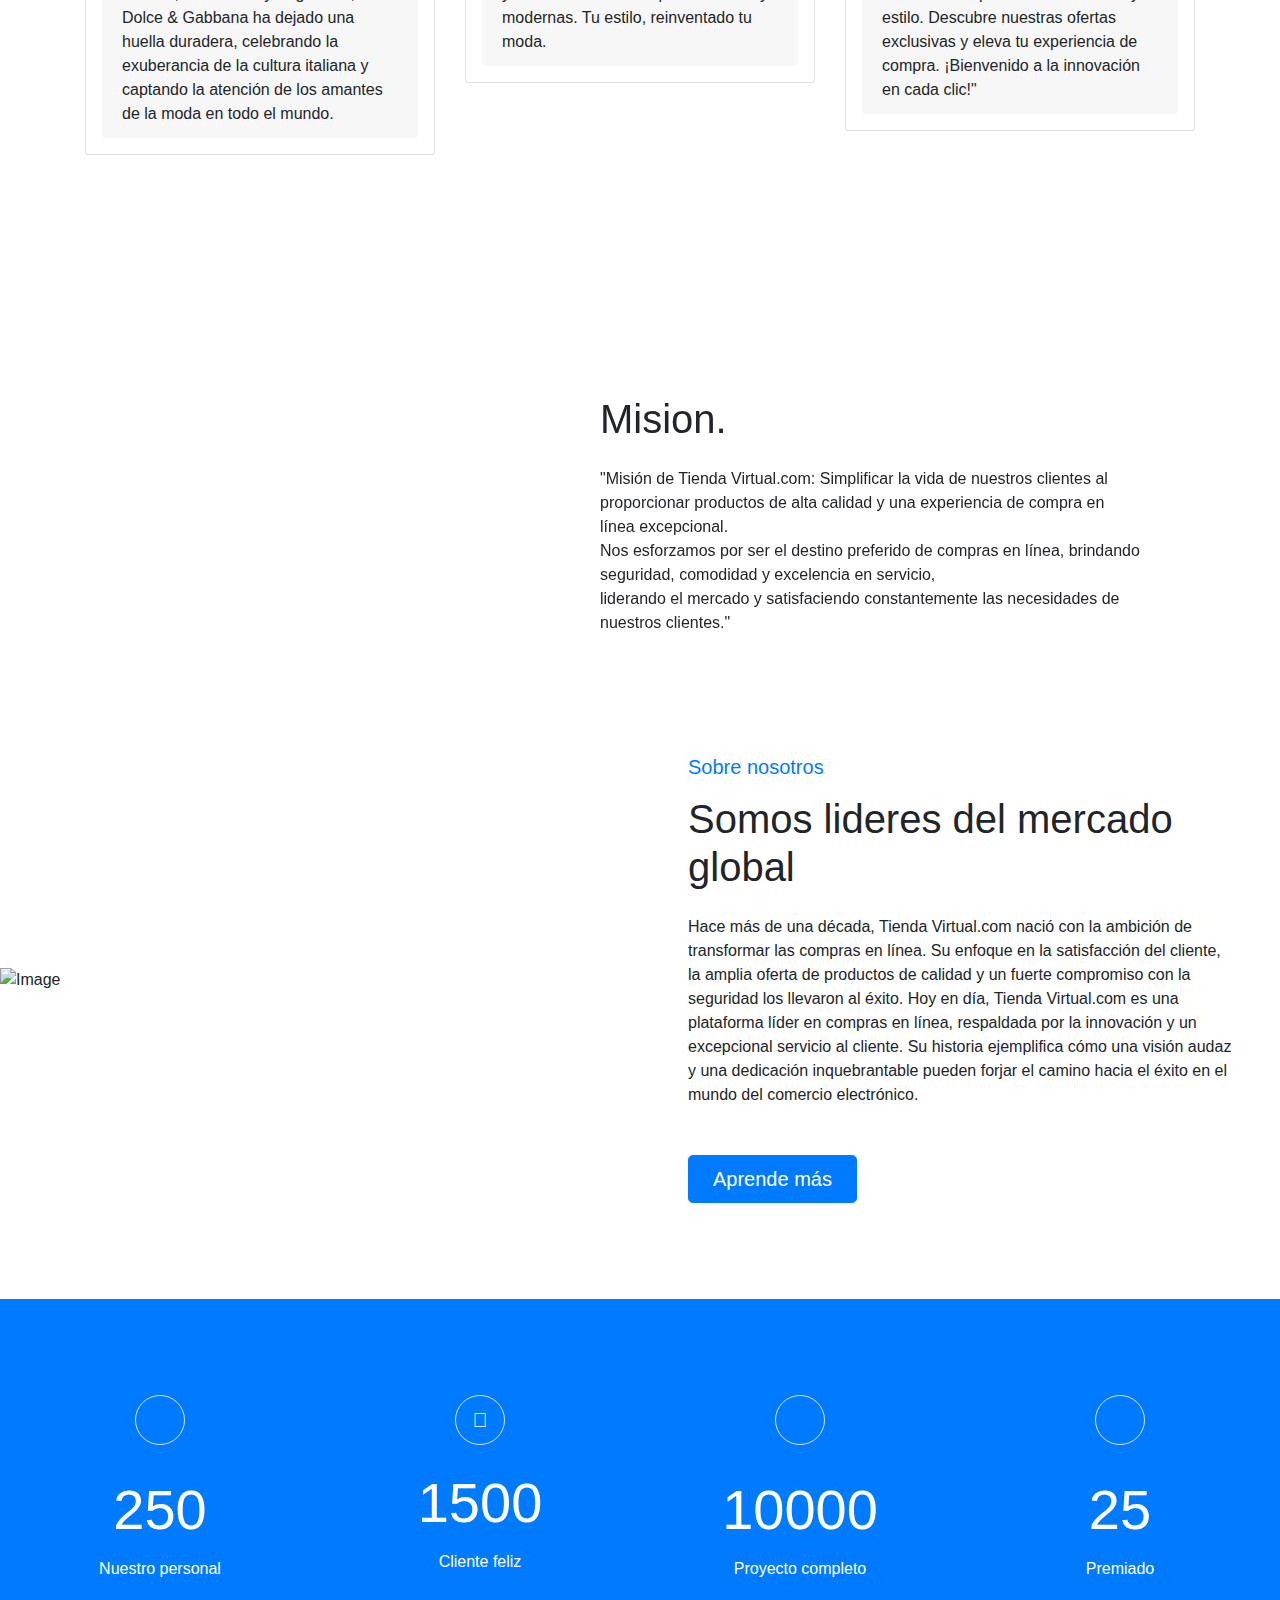
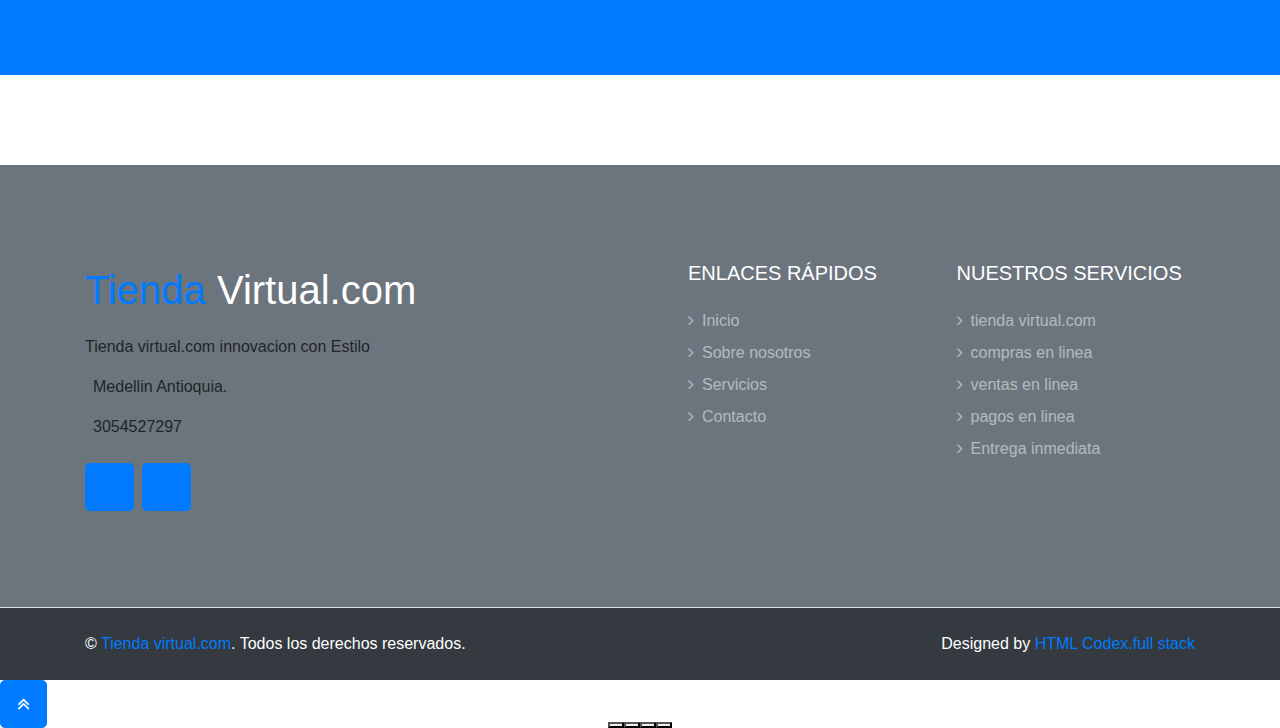
==== commit 7aec9140: "texto1" ====
--- a/index.html
+++ b/index.html
@@ -8,6 +8,11 @@
   <link rel="stylesheet" href="https://cdnjs.cloudflare.com/ajax/libs/font-awesome/4.7.0/css/font-awesome.min.css">
   <a href="#" class="btn btn-lg btn-primary back-to-top"><i class="fa fa-angle-double-up"></i></a>
   <title>Tienda virtual.com</title>
+
+  <script src="https://code.jquery.com/jquery-3.6.4.min.js"></script>
+  <link rel="stylesheet" href="https://cdnjs.cloudflare.com/ajax/libs/OwlCarousel2/2.3.4/assets/owl.carousel.min.css">
+  <div class="owl-carousel service-carousel"></div>
+  <script src="https://cdnjs.cloudflare.com/ajax/libs/OwlCarousel2/2.3.4/owl.carousel.min.js"></script>
   <link href="lib/animate/animate.min.css" rel="stylesheet">
   <link href="lib/owlcarousel/assets/owl.carousel.min.css" rel="stylesheet">
   <link href="lib/tempusdominus/css/tempusdominus-bootstrap-4.min.css" rel="stylesheet" />
@@ -15,19 +20,13 @@
     integrity="sha384-T3c6CoIi6uLrA9TneNEoa7RxnatzjcDSCmG1MXxSR1GAsXEV/Dwwykc2MPK8M2HN" crossorigin="anonymous">
   <link rel="stylesheet" type="text/css"
     href="https://cdn.jsdelivr.net/npm/owl.carousel@2.3.4/dist/assets/owl.carousel.min.css">
-  <link rel="stylesheet" type="text/css"
-    href="https://cdn.jsdelivr.net/npm/owl.carousel@2.3.4/dist/assets/owl.theme.default.min.css">
   <link rel="stylesheet" href="https://maxcdn.bootstrapcdn.com/bootstrap/4.5.2/css/bootstrap.min.css">
-  <link rel="stylesheet" type="text/css"
-    href="https://cdn.jsdelivr.net/npm/owl.carousel@2.3.4/dist/assets/owl.carousel.min.css">
-  <link rel="stylesheet" type="text/css">
-  <link rel="stylesheet" href="https://cdnjs.cloudflare.com/ajax/libs/OwlCarousel2/2.3.4/assets/owl.carousel.min.css">
   <link rel="stylesheet"
     href="https://cdnjs.cloudflare.com/ajax/libs/OwlCarousel2/2.3.4/assets/owl.theme.default.min.css">
   <script src="ruta/a/owl.carousel.min.js"></script>
   <script src="https://cdn.jsdelivr.net/npm/owl.carousel@2.3.4/dist/owl.carousel.min.js"></script>
-  <script src="https://cdn.tailwindcss.com"></script>
-  <script src="https://code.jquery.com/jquery-3.6.4.min.js"></script>
+
+
   <script>
     tailwind.config = {
       theme: {
@@ -527,11 +526,11 @@
         </div>
         <button class="carousel-control-prev" type="button" data-bs-target="#carouselExample" data-bs-slide="prev">
           <span class="carousel-control-prev-icon" aria-hidden="true"></span>
-          <span class="visually-hidden">Previous</span>
+          <span class="visually-hidden">Tienda Virtual</span>
         </button>
         <button class="carousel-control-next" type="button" data-bs-target="#carouselExample" data-bs-slide="next">
           <span class="carousel-control-next-icon" aria-hidden="true"></span>
-          <span class="visually-hidden">Next</span>
+          <span class="visually-hidden">blue</span>
         </button>
       </div>
     </section>
@@ -545,88 +544,90 @@
           <div class="bg-base-200 text-9xl font-black grid place-content-center">TIENDA VIRTUAL.BLUE</div>
         </div>
         <section>
-          <div class="owl-carousel index.html"></div>
-          <div class="container-fluid px-0 py-5 my-5">
-            <div class="container-fluid px-0 py-5 my-5">
-              <div class="row mx-0 justify-content-center text-center">
-                <div class="row mx-0 justify-content-center text-center">
-                  <div class="col-lg-6">
-                    <h6 class="d-inline-block bg-light text-primary text-uppercase py-1 px-2">Nuestro servicios</h6>
-                    <h1>TIENDA VIRTUAL.BLUE</h1>
+          <div class="owl-carousel service-carousel"></div>
+          <div class="service-item position-relative">
+            <div class="row mx-0 justify-content-center text-center">
+              <div class="col-lg-6">
+                <h6 class="d-inline-block bg-light text-primary text-uppercase py-1 px-2">Nuestro servicios</h6>
+                <h1>TIENDA VIRTUAL.BLUE</h1>
+              </div>
+            </div>
+            <div class="owl-carousel service-carousel">
+              <div class="service-item position-relative">
+                <img class="img-fluid"
+                  src="https://media.istockphoto.com/id/892153558/es/foto/electr%C3%B3nica-de-consumo-moderno-sobre-fondo-blanco.jpg?s=612x612&w=0&k=20&c=0M6OpO8gony4eo6sD3ISWfWFNWQ9vCdUEnwRVHM-iXo="
+                  alt="">
+                <div class="service-text text-center">
+                  <h4 class="text-white font-weight-medium px-3">Productos</h4>
+                  <p class="text-white px-3 mb-3"></p>
+                  <div class="w-100 bg-white text-center p-4">
+                    <a class="btn btn-primary" href="">Tecnologias</a>
                   </div>
                 </div>
-                <div class="owl-carousel service-carousel">
-                  <div class="service-item position-relative">
-                    <img class="img-fluid"
-                      src="https://media.istockphoto.com/id/892153558/es/foto/electr%C3%B3nica-de-consumo-moderno-sobre-fondo-blanco.jpg?s=612x612&w=0&k=20&c=0M6OpO8gony4eo6sD3ISWfWFNWQ9vCdUEnwRVHM-iXo="
-                      alt="">
-                    <div class="service-text text-center">
-                      <h4 class="text-white font-weight-medium px-3">Productos</h4>
-                      <p class="text-white px-3 mb-3"></p>
-                      <div class="w-100 bg-white text-center p-4">
-                        <a class="btn btn-primary" href="">Tecnologias</a>
-                      </div>
-                    </div>
+              </div>
+              <div class="service-item position-relative">
+                <img class="img-fluid"
+                  src="https://media.istockphoto.com/id/1321017606/es/foto/camisetas-y-camisetas-deportivas-multicolores-sin-mangas.jpg?s=612x612&w=0&k=20&c=hnl_sgqOeWSTTct1-PtvEKGQWy6gPi_FY1IiG1bW910="
+                  alt="">
+                <div class="service-text text-center">
+                  <h4 class="text-white font-weight-medium px-3">Ropa deportiva</h4>
+                  <p class="text-white px-3 mb-3">
+                  </p>
+                  <div class="w-100 bg-white text-center p-4">
+                    <a class="btn btn-primary" href="">Ropa deportiva</a>
                   </div>
-                  <div class="service-item position-relative">
-                    <img class="img-fluid"
-                      src="https://media.istockphoto.com/id/1321017606/es/foto/camisetas-y-camisetas-deportivas-multicolores-sin-mangas.jpg?s=612x612&w=0&k=20&c=hnl_sgqOeWSTTct1-PtvEKGQWy6gPi_FY1IiG1bW910="
-                      alt="">
-                    <div class="service-text text-center">
-                      <h4 class="text-white font-weight-medium px-3">Ropa deportiva</h4>
-                      <p class="text-white px-3 mb-3">
-                      </p>
-                      <div class="w-100 bg-white text-center p-4">
-                        <a class="btn btn-primary" href="">Ropa deportiva</a>
-                      </div>
-                    </div>
+                </div>
+              </div>
+
+              <div class="service-item position-relative">
+                <img class="img-fluid"
+                  src="https://media.istockphoto.com/id/1426464280/es/foto/c%C3%A1mara-del-iphone-14-en-imagen-de-enfoque.jpg?s=612x612&w=0&k=20&c=uQJ2l0s37zEDkS_YsH5y8Gs8kH58V_SYszHkh6QYCmw="
+                  alt="">
+                <div class="service-text text-center">
+                  <h4 class="text-white font-weight-medium px-3">Celulares</h4>
+                  <p class="text-white px-3 mb-3"></p>
+                  <div class="w-100 bg-white text-center p-4">
+                    <a class="btn btn-primary" href="">Celulares</a>
                   </div>
-                  <div class="service-item position-relative">
-                    <img class="img-fluid"
-                      src="https://media.istockphoto.com/id/1426464280/es/foto/c%C3%A1mara-del-iphone-14-en-imagen-de-enfoque.jpg?s=612x612&w=0&k=20&c=uQJ2l0s37zEDkS_YsH5y8Gs8kH58V_SYszHkh6QYCmw="
-                      alt="">
-                    <div class="service-text text-center">
-                      <h4 class="text-white font-weight-medium px-3">Celulares</h4>
-                      <p class="text-white px-3 mb-3"></p>
-                      <div class="w-100 bg-white text-center p-4">
-                        <a class="btn btn-primary" href="">Celulares</a>
-                      </div>
-                    </div>
+                </div>
+              </div>
+
+              <div class="service-item position-relative">
+                <img class="img-fluid"
+                  src="https://media.istockphoto.com/id/1225193385/es/vector/dispositivo-de-conjunto-de-ilustraciones-3d-minimalista-vectorial-port%C3%A1til-inteligente.jpg?s=612x612&w=0&k=20&c=ZkKVVa_i5vrI8PavthGQd7FZ9Gw1JJGPPewtO9ywVC8="
+                  alt="">
+                <div class="service-text text-center">
+                  <h4 class="text-white font-weight-medium px-3">Equipos moviles,tablas</h4>
+                  <p class="text-white px-3 mb-3"></p>
+                  <div class="w-100 bg-white text-center p-4">
+                    <a class="btn btn-primary" href="">Equipos moviles,tablas</a>
                   </div>
-                 <div class="service-item position-relative">
-                <img class="img-fluid"
-                src="https://media.istockphoto.com/id/1225193385/es/vector/dispositivo-de-conjunto-de-ilustraciones-3d-minimalista-vectorial-port%C3%A1til-inteligente.jpg?s=612x612&w=0&k=20&c=ZkKVVa_i5vrI8PavthGQd7FZ9Gw1JJGPPewtO9ywVC8="
-              alt="">
-            <div class="service-text text-center">
-          <h4 class="text-white font-weight-medium px-3">Equipos moviles,tablas</h4>
-       <p class="text-white px-3 mb-3"></p>
-    <div class="w-100 bg-white text-center p-4">
-     <a class="btn btn-primary" href="">Equipos moviles,tablas</a>
-        </div>
-          </div>
-            </div>
+                </div>
+              </div>
+
               <div class="service-item position-relative">
                 <img class="img-fluid"
                   src="https://media.istockphoto.com/id/171276224/es/foto/electr%C3%B3nica-de-compras.jpg?s=612x612&w=0&k=20&c=iIZFkT-iGJtfqA5MVu737_pyKmaweZmUmdj6fHEKFZk="
-                    alt="">
-                    <div class="service-text text-center">
-                      <h4 class="text-white font-weight-medium px-3">Compras</h4>
-                        <p class="text-white px-3 mb-3"></p>
-                         <div class="w-100 bg-white text-center p-4">
-                           <a class="btn btn-primary" href="">Compras</a>
-                            </div>
-                          </div>
-                         </div>
-                        <div class="service-item position-relative">
-                       <img class="img-fluid"
-                      src="https://media.istockphoto.com/id/527236518/es/foto/hombrepiernas.jpg?s=612x612&w=0&k=20&c=k8nJS6XAaId7aGxMxELcd3f-ZcoYMKjyox2-Qvl4n0I="
-                      alt="">
-                    <div class="service-text text-center">
-                   <h4 class="text-white font-weight-medium px-3">Belleza y moda</h4>
-                 <p class="text-white px-3 mb-3"></p>
-               <div class="w-100 bg-white text-center p-4">
-             <a class="btn btn-primary" href="">Belleza y moda</a>
-          </div>
+                  alt="">
+                <div class="service-text text-center">
+                  <h4 class="text-white font-weight-medium px-3">Compras</h4>
+                  <p class="text-white px-3 mb-3"></p>
+                  <div class="w-100 bg-white text-center p-4">
+                    <a class="btn btn-primary" href="">Compras</a>
+                  </div>
+                </div>
+              </div>
+
+              <div class="service-item position-relative">
+                <img class="img-fluid"
+                  src="https://media.istockphoto.com/id/527236518/es/foto/hombrepiernas.jpg?s=612x612&w=0&k=20&c=k8nJS6XAaId7aGxMxELcd3f-ZcoYMKjyox2-Qvl4n0I="
+                  alt="">
+                <div class="service-text text-center">
+                  <h4 class="text-white font-weight-medium px-3">Belleza y moda</h4>
+                  <p class="text-white px-3 mb-3"></p>
+                  <div class="w-100 bg-white text-center p-4">
+                    <a class="btn btn-primary" href="">Belleza y moda</a>
+                  </div>
         </section>
       </div>
       <div class="text-center">
@@ -656,302 +657,398 @@
     <p>
 
     </p>
-    <div class="relative">
-      <img
-        src="https://firebasestorage.googleapis.com/v0/b/imagenes-e192b.appspot.com/o/tienda%20virtual%202.jpg?alt=media&token=c9dac043-e73e-43cf-8de9-23b9715787c3"
-        class="absolute inset-0 object-cover w-full h-full" alt="" />
-      <div class="relative bg-gray-900 bg-opacity-75">
-        <div class="px-4 py-16 mx-auto sm:max-w-xl md:max-w-full lg:max-w-screen-xl md:px-24 lg:px-8 lg:py-20">
-          <div class="flex flex-col items-center justify-between xl:flex-row">
-            <div class="w-full max-w-xl mb-12 xl:mb-0 xl:pr-16 xl:w-7/12">
-              <h2
-                class="max-w-lg mb-6 font-sans text-3xl font-bold tracking-tight text-white sm:text-4xl sm:leading-none">
-                Tienda Virtual.com <br class="hidden md:block" />
-                La fuerza de su
-                <span class="text-teal-accent-400"> Negocio</span>
-              </h2>
-              <p class="max-w-xl mb-4 text-base text-gray-400 md:text-lg">
-                Descubre una experiencia de compra única en nuestra tienda virtual. Explora una amplia gama de productos
-                de alta calidad desde la comodidad de tu hogar. Navega por nuestras colecciones, encuentra ofertas
-                increíbles y realiza compras seguras con tan solo unos clics. Simplifica tu vida y haz tus compras en
-                línea con nosotros. ¡Bienvenido a la tienda virtual que cambiará tu forma de comprar!"
-              </p>
-              <a href="/" aria-label=""
-                class="inline-flex items-center font-semibold tracking-wider transition-colors duration-200 text-teal-accent-400 hover:text-teal-accent-700">
-                Aprende más
-                <svg class="inline-block w-3 ml-2" fill="currentColor" viewBox="0 0 12 12">
-                  <path
-                    d="M9.707,5.293l-5-5A1,1,0,0,0,3.293,1.707L7.586,6,3.293,10.293a1,1,0,1,0,1.414,1.414l6-6a1,1,0,0,0,0-.708l6-6a1,1,0,0,0-.708,0z">
-                  </path>
-                </svg>
-              </a>
-            </div>
-
-            </form>
+    <!-- Services Start -->
+    <div class="container pt-5">
+      <div class="d-flex flex-column text-center mb-5">
+        <h5 class="text-primary mb-3">Nuestros servicios</h5>
+        <h1 class="m-0">Servicios tienda virtual.blue premium</h1>
+      </div>
+      <div class="row pb-3">
+        <div class="col-md-6 col-lg-4 mb-4">
+          <div class="card mb-2 p-3">
+            <img class="card-img-top"
+              src="[data-uri]"
+              alt="">
+            <div class="card-body bg-secondary d-flex align-items-center p-0">
+              <h3
+                class="flaticon-desk font-weight-normal d-flex flex-shrink-0 align-items-center justify-content-center bg-primary text-white m-0 mr-3"
+                style="width: 45px; height: 45px;"></h3>
+              <h6 class="card-title text-white text-truncate m-0">Grandes marcas</h6>
+            </div>
+            <div class="card-footer">
+              Estas marcas emblemáticas no solo ofrecen productos excepcionales, sino que también encarnan valores que
+              han trascendido fronteras, convirtiéndose en símbolos de excelencia y aspiración. ".
+            </div>
+          </div>
+        </div>
+        <div class="col-md-6 col-lg-4 mb-4">
+          <div class="card mb-2 p-3">
+            <img class="card-img-top"
+              src="https://www.vanguardia.com/binrepository/860x477/96c1/716d477/none/12204/SLCC/h-m-bucaramanga-caracoli_8665731_20230823101516.jpg"
+              alt="">
+            <div class="card-body bg-secondary d-flex align-items-center p-0">
+              <h3
+                class="flaticon-home font-weight-normal d-flex flex-shrink-0 align-items-center justify-content-center bg-primary text-white m-0 mr-3"
+                style="width: 45px; height: 45px;"></h3>
+              <h6 class="card-title text-white text-truncate m-0">Estilo y elegancia</h6>
+            </div>
+            <div class="card-footer">
+              Bienvenido a un espacio donde el estilo se encuentra con la simplicidad y la elegancia es más que una
+              elección, es un estándar. Explora nuestra colección y permite que tu estilo sea capaz por sí mismo."
+            </div>
+          </div>
+        </div>
+        <div class="col-md-6 col-lg-4 mb-4">
+          <div class="card mb-2 p-3">
+            <img class="card-img-top"
+              src="https://c8.alamy.com/compes/t777pt/cartagena-colombia-bocagrande-square-mall-plaza-exterior-letrero-centro-comercial-vertical-compras-compras-compras-compras-tiendas-mercado-mercados-marca-t777pt.jpg"
+              alt="">
+            <div class="card-body bg-secondary d-flex align-items-center p-0">
+              <h3
+                class="flaticon-factory font-weight-normal d-flex flex-shrink-0 align-items-center justify-content-center bg-primary text-white m-0 mr-3"
+                style="width: 45px; height: 45px;"></h3>
+              <h6 class="card-title text-white text-truncate m-0">Tendencia y moda</h6>
+            </div>
+            <div class="card-footer">
+              . Desde colores vibrantes hasta cortes innovadores, nuestra colección está diseñada para los amantes de la
+              moda. que buscan destacar en cada ocasión. Mantente a la vanguardia de la elegancia
+            </div>
+          </div>
+        </div>
+        <div class="col-md-6 col-lg-4 mb-4">
+          <div class="card mb-2 p-3">
+            <img class="card-img-top"
+              src="https://c8.alamy.com/compes/ejg512/un-par-de-mujeres-jovenes-caminando-por-la-tienda-de-moda-de-dolce-gabbana-en-old-bond-street-mayfair-london-england-ejg512.jpg"
+              alt="">
+            <div class="card-body bg-secondary d-flex align-items-center p-0">
+              <h3
+                class="flaticon-transportation font-weight-normal d-flex flex-shrink-0 align-items-center justify-content-center bg-primary text-white m-0 mr-3"
+                style="width: 45px; height: 45px;"></h3>Dolce&gabbana</h6>
+            </div>
+            <div class="card-footer">
+              Conocida por sus colecciones de alta costura, accesorios y fragancias, Dolce & Gabbana ha dejado una
+              huella duradera, celebrando la exuberancia de la cultura italiana y captando la atención de los amantes de
+              la moda en todo el mundo.
+            </div>
+          </div>
+        </div>
+        <div class="col-md-6 col-lg-4 mb-4">
+          <div class="card mb-2 p-3">
+            <img class="card-img-top"
+              src="https://c8.alamy.com/compes/2b7f6h4/varsovia-polonia-23-de-diciembre-de-2019-senal-de-escaparate-para-adivinar-tienda-boutique-de-moda-venta-de-productos-de-ropa-en-el-interior-de-westfield-arkadia-sho-2b7f6h4.jpg"
+              alt="">
+            <div class="card-body bg-secondary d-flex align-items-center p-0">
+              <h3
+                class="flaticon-desk font-weight-normal d-flex flex-shrink-0 align-items-center justify-content-center bg-primary text-white m-0 mr-3"
+                style="width: 45px; height: 45px;"></h3>
+              <h6 class="card-title text-white text-truncate m-0">innovamos tu armario</h6>
+            </div>
+            <div class="card-footer">
+              Descubre nuestras últimas tendencias y redefine tu look con piezas únicas y modernas. Tu estilo,
+              reinventado tu moda.
+            </div>
+          </div>
+        </div>
+        <div class="col-md-6 col-lg-4 mb-4">
+          <div class="card mb-2 p-3">
+            <img class="card-img-top"
+              src="https://filesedc.com/uploads/333/img/2020/11/1200/zara-esta-entre-las-mejores-marcas-de-ropa-del-mundo-5fa2c3747f966.jpg"
+              alt="">
+            <div class="card-body bg-secondary d-flex align-items-center p-0">
+              <h3
+                class="flaticon-bodyguard font-weight-normal d-flex flex-shrink-0 align-items-center justify-content-center bg-primary text-white m-0 mr-3"
+                style="width: 45px; height: 45px;"></h3>
+              <h6 class="card-title text-white text-truncate m-0">Tienda virtual.blue</h6>
+            </div>
+            <div class="card-footer">
+              Tienda Virtual Blue: Impulsando el mercado con productos de calidad y estilo. Descubre nuestras ofertas
+              exclusivas y eleva tu experiencia de compra. ¡Bienvenido a la innovación en cada clic!"
+            </div>
           </div>
         </div>
       </div>
     </div>
-  </div>
-  </div>
-  </section>
-  </header>
-  <script src="https://code.jquery.com/jquery-3.5.1.slim.min.js"></script>
-  <script src="https://cdn.jsdelivr.net/npm/bootstrap@5.3.2/dist/js/bootstrap.bundle.min.js"></script>
-
-  <!-- inicio del contenedor -->
-
-  <section>
-    <div class="container-fluid py-5 py-lg-0 feature">
-      <div class="container py-5"></div>
-      <div class="row align-items-center"></div>
-      <div class="row py-5 py-lg-0">
-        <div class="flex align-items-center, justify-content-start text-center"></div>
-        <div class="flex align-items-center, justify-content-center text-center">
-          <div class="feature-item d-flex align-items-center border-right px-5 mb-4 mb-lg-0">
-            <i class="flaticon-policeman display-3 text-primary mr-4"></i>
-          </div>
-        </div>
-        <section> <!-- Testimonial Start -->
-          <div class="container-fluid py-5">
-            <div class="container py-5">
-              <div class="row align-items-center">
-                <div class="col-lg-6 pb-5 pb-lg-0">
-                  <img class="img-fluid w-100"
-                    src="https://firebasestorage.googleapis.com/v0/b/imagenes-e192b.appspot.com/o/logo.jpg?alt=media&token=6cc1afda-9639-4b36-b966-9b66846add8c"
-                    alt="" />
-                </div>
-                <div class="col-lg-6">
-                  <div class="owl-carousel testimonial-carousel">
-                    <div class="position-relative">
-                      <h1 class="mb-4">Mision.</h1>
-                      <p class="m-0">
-                        "Misión de Tienda Virtual.com: Simplificar la vida de nuestros clientes al proporcionar
-                        productos de alta calidad y una experiencia de compra en línea excepcional.
-                        <br>
-                        Nos esforzamos por ser el destino preferido de compras en línea, brindando seguridad, comodidad
-                        y excelencia en
-                        servicio,
-                        <br>
-                        liderando el mercado y satisfaciendo constantemente las necesidades de nuestros
-                        clientes."
-                    </div>
-                    <div class="col-lg-12">
-                      <div class="owl-carousel testimonial-carousel">
-                        <div class="position-relative">
-                          <h1 class="mb-4">Vision.</h1>
-                          <p class="m-0">
-                            "Visión de Tienda Virtual.com: Ser la principal plataforma de compras en línea, reconocida
-                            por la calidad de nuestros productos, la confianza de nuestros clientes y la innovación
-                            constante.
-                            <br>
-                            Nos esforzamos por crear un mundo de compras en línea fácil y seguro, satisfaciendo las
-                            necesidades de nuestros clientes y mejorando sus vidas a través de la comodidad y la
-                            excelencia
-                            en el servicio."
-                          </p>
+    </section>
+    </header>
+    <script src="https://code.jquery.com/jquery-3.5.1.slim.min.js"></script>
+    <script src="https://cdn.jsdelivr.net/npm/bootstrap@5.3.2/dist/js/bootstrap.bundle.min.js"></script>
+
+    <!-- inicio del contenedor -->
+
+    <section>
+      <div class="container-fluid py-5 py-lg-0 feature">
+        <div class="container py-5"></div>
+        <div class="row align-items-center"></div>
+        <div class="row py-5 py-lg-0">
+          <div class="flex align-items-center, justify-content-start text-center"></div>
+          <div class="flex align-items-center, justify-content-center text-center">
+            <div class="feature-item d-flex align-items-center border-right px-5 mb-4 mb-lg-0">
+              <i class="flaticon-policeman display-3 text-primary mr-4"></i>
+            </div>
+          </div>
+          <section> <!-- Testimonial Start -->
+            <div class="container-fluid py-5">
+              <div class="container py-5">
+                <div class="row align-items-center">
+                  <div class="col-lg-6 pb-5 pb-lg-0">
+                    <img class="img-fluid w-100"
+                      src="https://firebasestorage.googleapis.com/v0/b/imagenes-e192b.appspot.com/o/logo.jpg?alt=media&token=6cc1afda-9639-4b36-b966-9b66846add8c"
+                      alt="" />
+                  </div>
+                  <div class="col-lg-6">
+                    <div class="owl-carousel testimonial-carousel">
+                      <div class="position-relative">
+                        <h1 class="mb-4">Mision.</h1>
+                        <p class="m-0">
+                          "Misión de Tienda Virtual.com: Simplificar la vida de nuestros clientes al proporcionar
+                          productos de alta calidad y una experiencia de compra en línea excepcional.
+                          <br>
+                          Nos esforzamos por ser el destino preferido de compras en línea, brindando seguridad,
+                          comodidad
+                          y excelencia en
+                          servicio,
+                          <br>
+                          liderando el mercado y satisfaciendo constantemente las necesidades de nuestros
+                          clientes."
+                      </div>
+                      <div class="col-lg-12">
+                        <div class="owl-carousel testimonial-carousel">
+                          <div class="position-relative">
+                            <h1 class="mb-4">Vision.</h1>
+                            <p class="m-0">
+                              "Visión de Tienda Virtual.com: Ser la principal plataforma de compras en línea, reconocida
+                              por la calidad de nuestros productos, la confianza de nuestros clientes y la innovación
+                              constante.
+                              <br>
+                              Nos esforzamos por crear un mundo de compras en línea fácil y seguro, satisfaciendo las
+                              necesidades de nuestros clientes y mejorando sus vidas a través de la comodidad y la
+                              excelencia
+                              en el servicio."
+                            </p>
+                          </div>
                         </div>
                       </div>
                     </div>
                   </div>
                 </div>
-              </div>
-              <!-- Testimonial End -->
-        </section>
-
-
-        <!-- Acerca del inicio -->
-        <div class="container-fluid mb-5" style="background: font 1em sans-serif;">
-          <div class="row align-items-center">
-            <div class="col-lg-6 px-0">
-              <img width="100%" class="img-fluid"
-                src="https://firebasestorage.googleapis.com/v0/b/imagenes-e192b.appspot.com/o/tienda%20virtual%202.jpg?alt=media&token=c9dac043-e73e-43cf-8de9-23b9715787c3"
-                alt="Image">
-            </div>
-            <div class="col-lg-6 py-5 py-lg-0 px-3 px-lg-5">
-              <h5 class="text-primary mb-3">Sobre nosotros</h5>
-              <h1 class="mb-4">Somos lideres del mercado global</h1>
-              <p>Hace más de una década, Tienda Virtual.com nació con la ambición de transformar las compras en línea.
-                Su
-                enfoque en la satisfacción del cliente, la amplia oferta de productos de calidad y un fuerte compromiso
-                con
-                la seguridad los llevaron al éxito. Hoy en día, Tienda Virtual.com es una plataforma líder en compras en
-                línea, respaldada por la innovación y un excepcional servicio al cliente. Su historia ejemplifica cómo
-                una
-                visión audaz y una dedicación inquebrantable pueden forjar el camino hacia el éxito en el mundo del
-                comercio
-                electrónico.
-              </p>
-              <div class="row py-2">
-                <div class="col-sm-6">
-                  <i class="flaticon-approved display-3 text-primary"></i>
-                  <h5 class="mt-2"></h5>
-                  <p>
-                  </p>
+                <!-- Testimonial End -->
+          </section>
+
+
+          <!-- Acerca del inicio -->
+          <div class="container-fluid mb-5" style="background: font 1em sans-serif;">
+            <div class="row align-items-center">
+              <div class="col-lg-6 px-0">
+                <img width="100%" class="img-fluid"
+                  src="https://firebasestorage.googleapis.com/v0/b/imagenes-e192b.appspot.com/o/tienda%20virtual%202.jpg?alt=media&token=c9dac043-e73e-43cf-8de9-23b9715787c3"
+                  alt="Image">
+              </div>
+              <div class="col-lg-6 py-5 py-lg-0 px-3 px-lg-5">
+                <h5 class="text-primary mb-3">Sobre nosotros</h5>
+                <h1 class="mb-4">Somos lideres del mercado global</h1>
+                <p>Hace más de una década, Tienda Virtual.com nació con la ambición de transformar las compras en línea.
+                  Su
+                  enfoque en la satisfacción del cliente, la amplia oferta de productos de calidad y un fuerte
+                  compromiso
+                  con
+                  la seguridad los llevaron al éxito. Hoy en día, Tienda Virtual.com es una plataforma líder en compras
+                  en
+                  línea, respaldada por la innovación y un excepcional servicio al cliente. Su historia ejemplifica cómo
+                  una
+                  visión audaz y una dedicación inquebrantable pueden forjar el camino hacia el éxito en el mundo del
+                  comercio
+                  electrónico.
+                </p>
+                <div class="row py-2">
+                  <div class="col-sm-6">
+                    <i class="flaticon-approved display-3 text-primary"></i>
+                    <h5 class="mt-2"></h5>
+                    <p>
+                    </p>
+                  </div>
+                  <div class="col-sm-6">
+                    <i class="flaticon-medal display-3 text-primary"></i>
+                    <h5 class="mt-2"></h5>
+                    <p></p>
+                  </div>
                 </div>
-                <div class="col-sm-6">
-                  <i class="flaticon-medal display-3 text-primary"></i>
-                  <h5 class="mt-2"></h5>
-                  <p></p>
+                <a href="" class="btn btn-lg px-4 btn-primary">Aprende más</a>
+              </div>
+            </div>
+          </div>
+    </section>
+    <!-- Facts Start -->
+    <section>
+      <div class="container-fluid bg-primary my-5 py-5 text-center">
+        <div class="row pt-5">
+          <div class="col-lg-3 col-sm-6 mb-5">
+            <h5
+              class="fas fa-user-shield mb-4 d-inline-flex align-items-center justify-content-center border rounded-circle text-white"
+              style="width: 50px; height: 50px;"></h5>
+            <h4 class="display-4 text-white mb-3" data-toggle="counter-up">250</h4>
+            <h6 class="text-white m-0">Nuestro personal</h6>
+          </div>
+          <div class="col-lg-3 col-sm-6 mb-5">
+            <h5
+              class="fas fa-users mb-4 d-inline-flex align-items-center justify-content-center border rounded-circle text-white"
+              style="width: 50px; height: 50px;"></h5>
+            <h4 class="display-4 text-white mb-3" data-toggle="counter-up">1500</h4>
+            <h6 class="text-white m-0">Cliente feliz</h6>
+          </div>
+          <div class="col-lg-3 col-sm-6 mb-5">
+            <h5
+              class="fas fa-shield-alt mb-4 d-inline-flex align-items-center justify-content-center border rounded-circle text-white"
+              style="width: 50px; height: 50px;"></h5>
+            <h4 class="display-4 text-white mb-3" data-toggle="counter-up">10000</h4>
+            <h6 class="text-white m-0">Proyecto completo</h6>
+          </div>
+          <div class="col-lg-3 col-sm-6 mb-5">
+            <h5
+              class="fas fa-award mb-4 d-inline-flex align-items-center justify-content-center border rounded-circle text-white"
+              style="width: 50px; height: 50px;"></h5>
+            <h4 class="display-4 text-white mb-3" data-toggle="counter-up">25</h4>
+            <h6 class="text-white m-0">Premiado</h6>
+          </div>
+        </div>
+      </div>
+    </section>
+    </section>
+
+    <div class="footer container-fluid position-relative bg-secondary py-5" style="margin-top: 90px">
+      <div class="container pt-5">
+        <div class="row">
+          <div class="col-lg-6 pr-lg-5 mb-5">
+            <a href="index.html" class="navbar-brand">
+              <h1 class="mb-3 text-white">
+                <span class="text-primary">Tienda </span> Virtual.com
+              </h1>
+            </a>
+            <p>
+              Tienda virtual.com innovacion con Estilo
+            </p>
+            <p><i class="fa-map-marker-alt mr-2"></i> Medellin Antioquia.</p>
+            <p><i class="fa fa-phone-alt mr-2"></i>3054527297</p>
+            <div class="d-flex justify-content-start mt-4">
+              <a class="btn btn-lg btn-primary btn-lg-square mr-2" href="#"><i class="fab fa-whatsapp"></i></a>
+              <a class="btn btn-lg btn-primary btn-lg-square" href="https://instagram."><i
+                  class="fab fa-instagram"></i></a>
+            </div>
+          </div>
+          <div class="col-lg-6 pl-lg-5">
+            <div class="row">
+              <div class="col-sm-6 mb-5">
+                <h5 class="text-white text-uppercase mb-4">ENLACES RÁPIDOS</h5>
+                <div class="d-flex flex-column justify-content-start">
+                  <a class="text-white-50 mb-2" href="#"><i class="fa fa-angle-right mr-2"></i>Inicio</a>
+                  <a class="text-white-50 mb-2" href="#"><i class="fa fa-angle-right mr-2"></i>Sobre nosotros</a>
+                  <a class="text-white-50 mb-2" href="#"><i class="fa fa-angle-right mr-2"></i>Servicios</a>
+                  <a class="text-white-50" href="#"><i class="fa fa-angle-right mr-2"></i>Contacto</a>
                 </div>
               </div>
-              <a href="" class="btn btn-lg px-4 btn-primary">Aprende más</a>
-            </div>
-          </div>
-        </div>
-  </section>
-     <!-- Facts Start -->
-     <section>
-      <div class="container-fluid bg-primary my-5 py-5 text-center">
-          <div class="row pt-5">
-              <div class="col-lg-3 col-sm-6 mb-5">
-                  <h5 class="fas fa-user-shield mb-4 d-inline-flex align-items-center justify-content-center border rounded-circle text-white"
-                      style="width: 50px; height: 50px;"></h5>
-                  <h4 class="display-4 text-white mb-3" data-toggle="counter-up">250</h4>
-                  <h6 class="text-white m-0">Nuestro personal</h6>
-              </div>
-              <div class="col-lg-3 col-sm-6 mb-5">
-                  <h5 class="fas fa-users mb-4 d-inline-flex align-items-center justify-content-center border rounded-circle text-white"
-                      style="width: 50px; height: 50px;"></h5>
-                  <h4 class="display-4 text-white mb-3" data-toggle="counter-up">1500</h4>
-                  <h6 class="text-white m-0">Cliente feliz</h6>
-              </div>
-              <div class="col-lg-3 col-sm-6 mb-5">
-                  <h5 class="fas fa-shield-alt mb-4 d-inline-flex align-items-center justify-content-center border rounded-circle text-white"
-                      style="width: 50px; height: 50px;"></h5>
-                  <h4 class="display-4 text-white mb-3" data-toggle="counter-up">10000</h4>
-                  <h6 class="text-white m-0">Proyecto completo</h6>
-              </div>
-              <div class="col-lg-3 col-sm-6 mb-5">
-                  <h5 class="fas fa-award mb-4 d-inline-flex align-items-center justify-content-center border rounded-circle text-white"
-                      style="width: 50px; height: 50px;"></h5>
-                  <h4 class="display-4 text-white mb-3" data-toggle="counter-up">25</h4>
-                  <h6 class="text-white m-0">Premiado</h6>
-              </div>
-          </div>
-      </div>
-  </section>
-  </section>
-
-  <div class="footer container-fluid position-relative bg-secondary py-5" style="margin-top: 90px">
-    <div class="container pt-5">
-      <div class="row">
-        <div class="col-lg-6 pr-lg-5 mb-5">
-          <a href="index.html" class="navbar-brand">
-            <h1 class="mb-3 text-white">
-              <span class="text-primary">Tienda </span> Virtual.com
-            </h1>
-          </a>
-          <p>
-            Tienda virtual.com innovacion con Estilo
-          </p>
-          <p><i class="fa-map-marker-alt mr-2"></i> Medellin Antioquia.</p>
-          <p><i class="fa fa-phone-alt mr-2"></i>3054527297</p>
-          <div class="d-flex justify-content-start mt-4">
-            <a class="btn btn-lg btn-primary btn-lg-square mr-2" href="#"><i class="fab fa-whatsapp"></i></a>
-            <a class="btn btn-lg btn-primary btn-lg-square" href="https://instagram."><i
-                class="fab fa-instagram"></i></a>
-          </div>
-        </div>
-        <div class="col-lg-6 pl-lg-5">
-          <div class="row">
-            <div class="col-sm-6 mb-5">
-              <h5 class="text-white text-uppercase mb-4">ENLACES RÁPIDOS</h5>
-              <div class="d-flex flex-column justify-content-start">
-                <a class="text-white-50 mb-2" href="#"><i class="fa fa-angle-right mr-2"></i>Inicio</a>
-                <a class="text-white-50 mb-2" href="#"><i class="fa fa-angle-right mr-2"></i>Sobre nosotros</a>
-                <a class="text-white-50 mb-2" href="#"><i class="fa fa-angle-right mr-2"></i>Servicios</a>
-                <a class="text-white-50" href="#"><i class="fa fa-angle-right mr-2"></i>Contacto</a>
-              </div>
-            </div>
-            <div class="col-sm-6 mb-5">
-              <h5 class="text-white text-uppercase mb-4">
-                Nuestros Servicios
-              </h5>
-              <div class="d-flex flex-column justify-content-start">
-                <a class="text-white-50 mb-2" href="#"><i class="fa fa-angle-right mr-2"></i>tienda virtual.com</a>
-                <a class="text-white-50 mb-2" href="#"><i class="fa fa-angle-right mr-2"></i>compras en linea</a>
-                <a class="text-white-50 mb-2" href="#"><i class="fa fa-angle-right mr-2"></i>ventas en linea</a>
-                <a class="text-white-50 mb-2" href="#"><i class="fa fa-angle-right mr-2"></i>pagos en linea</a>
-                <a class="text-white-50" href="#"><i class="fa fa-angle-right mr-2"></i>Entrega inmediata</a>
+              <div class="col-sm-6 mb-5">
+                <h5 class="text-white text-uppercase mb-4">
+                  Nuestros Servicios
+                </h5>
+                <div class="d-flex flex-column justify-content-start">
+                  <a class="text-white-50 mb-2" href="#"><i class="fa fa-angle-right mr-2"></i>tienda virtual.com</a>
+                  <a class="text-white-50 mb-2" href="#"><i class="fa fa-angle-right mr-2"></i>compras en linea</a>
+                  <a class="text-white-50 mb-2" href="#"><i class="fa fa-angle-right mr-2"></i>ventas en linea</a>
+                  <a class="text-white-50 mb-2" href="#"><i class="fa fa-angle-right mr-2"></i>pagos en linea</a>
+                  <a class="text-white-50" href="#"><i class="fa fa-angle-right mr-2"></i>Entrega inmediata</a>
+                </div>
               </div>
             </div>
           </div>
         </div>
       </div>
     </div>
-  </div>
-  <div class="container-fluid bg-dark text-light border-top py-4"
-    style="border-color: rgba (256, 256, 256, 0.15) !important">
-    <div class="container">
-      <div class="row">
-        <div class="col-md-6 text-center text-md-left mb-3 mb-md-0">
-          <p class="m-0 text-white">
-            &copy; <a href="#">Tienda virtual.com</a>. Todos los derechos reservados.
-          </p>
-        </div>
-        <div class="col-md-6 text-center text-md-right">
-          <p class="m-0 text-white">
-            Designed by <a href="https://htmlcodex.com">HTML Codex.full stack</a>
-          </p>
+    <div class="container-fluid bg-dark text-light border-top py-4"
+      style="border-color: rgba (256, 256, 256, 0.15) !important">
+      <div class="container">
+        <div class="row">
+          <div class="col-md-6 text-center text-md-left mb-3 mb-md-0">
+            <p class="m-0 text-white">
+              &copy; <a href="#">Tienda virtual.com</a>. Todos los derechos reservados.
+            </p>
+          </div>
+          <div class="col-md-6 text-center text-md-right">
+            <p class="m-0 text-white">
+              Designed by <a href="https://htmlcodex.com">HTML Codex.full stack</a>
+            </p>
+          </div>
         </div>
       </div>
     </div>
-  </div>
-  <!-- Footer End -->
-  
-  <script src="https://maxcdn.bootstrapcdn.com/bootstrap/4.5.2/js/bootstrap.min.js"></script>
-  <script src="https://code.jquery.com/jquery-3.6.4.min.js"></script>
-  <script src="https://maxcdn.bootstrapcdn.com/bootstrap/4.5.2/js/bootstrap.min.js"></script>
-  <script src="https://cdn.jsdelivr.net/npm/owl.carousel@2.3.4/dist/owl.carousel.min.js"></script>
-  <link rel="stylesheet" type="text/css" href="https://cdn.jsdelivr.net/npm/slick-carousel@1.8.1/slick/slick.css" />
-  <link rel="stylesheet" type="text/css"
-    href="https://cdn.jsdelivr.net/npm/slick-carousel@1.8.1/slick/slick-theme.css" />
-  </footer>
-  <script>
-    $(document).ready(function () {
-      $(".testimonial-carousel").owlCarousel({
-        items: 1,
-        loop: true,
-        autoplay: true,
-        autoplayTimeout: 5000,
-        autoplayHoverPause: true,
-        nav: false,
-        dots: true
+    <!-- Footer End -->
+
+
+
+    <script src="https://maxcdn.bootstrapcdn.com/bootstrap/4.5.2/js/bootstrap.min.js"></script>
+    <script src="https://cdn.jsdelivr.net/npm/owl.carousel@2.3.4/dist/owl.carousel.min.js"></script>
+    <link rel="stylesheet" type="text/css" href="https://cdn.jsdelivr.net/npm/slick-carousel@1.8.1/slick/slick.css" />
+    <link rel="stylesheet" type="text/css"
+      href="https://cdn.jsdelivr.net/npm/slick-carousel@1.8.1/slick/slick-theme.css" />
+    <!-- JavaScript Libraries -->
+    <script src="https://code.jquery.com/jquery-3.4.1.min.js"></script>
+    <script src="https://stackpath.bootstrapcdn.com/bootstrap/4.4.1/js/bootstrap.bundle.min.js"></script>
+    <script src="lib/easing/easing.min.js"></script>
+    <script src="lib/waypoints/waypoints.min.js"></script>
+    <script src="lib/counterup/counterup.min.js"></script>
+    <script src="lib/owlcarousel/owl.carousel.min.js"></script>
+    <script src="lib/tempusdominus/js/moment.min.js"></script>
+    <script src="lib/tempusdominus/js/moment-timezone.min.js"></script>
+    <script src="lib/tempusdominus/js/tempusdominus-bootstrap-4.min.js"></script>
+
+    <!-- Contact Javascript File -->
+    <script src="mail/jqBootstrapValidation.min.js"></script>
+    <script src="mail/contact.js"></script>
+
+    <!-- Template Javascript -->
+    <script src="js/main.js"></script>
+    </footer>
+    <script>
+      $(document).ready(function () {
+        $(".testimonial-carousel").owlCarousel({
+          items: 1,
+          loop: true,
+          autoplay: true,
+          autoplayTimeout: 5000,
+          autoplayHoverPause: true,
+          nav: false,
+          dots: true
+        });
       });
-    });
-  </script>
-  <script src="https://code.jquery.com/jquery-3.6.4.min.js"></script>
-  <script src="https://cdnjs.cloudflare.com/ajax/libs/OwlCarousel2/2.3.4/owl.carousel.min.js"></script>
-  <!-- Back to Top -->
-  <a href="#" class="btn btn-lg btn-primary back-to-top"><i class="fa fa-angle-double-up"></i></a>
-
-
-
-
-  <!-- Template Javascript -->
-  <script src="js/main.js"></script>
-  <script>
-    $(document).ready(function () {
-      $(".service-carousel").owlCarousel({
-        loop: true,
-        margin: 10,
-        nav: false,
-        responsive: {
-          0: {
-            items: 1
-          },
-          600: {
-            items: 2
-          },
-          1000: {
-            items: 3
-          }
-        }
-      });
-    });
-  </script>
-  
+    </script>
+    <script src="https://code.jquery.com/jquery-3.6.4.min.js"></script>
+    <script src="https://cdnjs.cloudflare.com/ajax/libs/OwlCarousel2/2.3.4/owl.carousel.min.js"></script>
+    <!-- Back to Top -->
+    <a href="#" class="btn btn-lg btn-primary back-to-top"><i class="fa fa-angle-double-up"></i></a>
+
+    <!-- Template Javascript -->
+    <section>
+      <script src="js/main.js"></script>
+      <script>
+        $(document).ready(function () {
+          $(".service-carousel").owlCarousel({
+            loop: true,
+            margin: 10,
+            nav: false,
+            responsive: {
+              0: {
+                items: 1
+              },
+              600: {
+                items: 2
+              },
+              1000: {
+                items: 3
+              }
+            }
+          });
+        });
+      </script>
+    </section>
+
 </body>
 
 
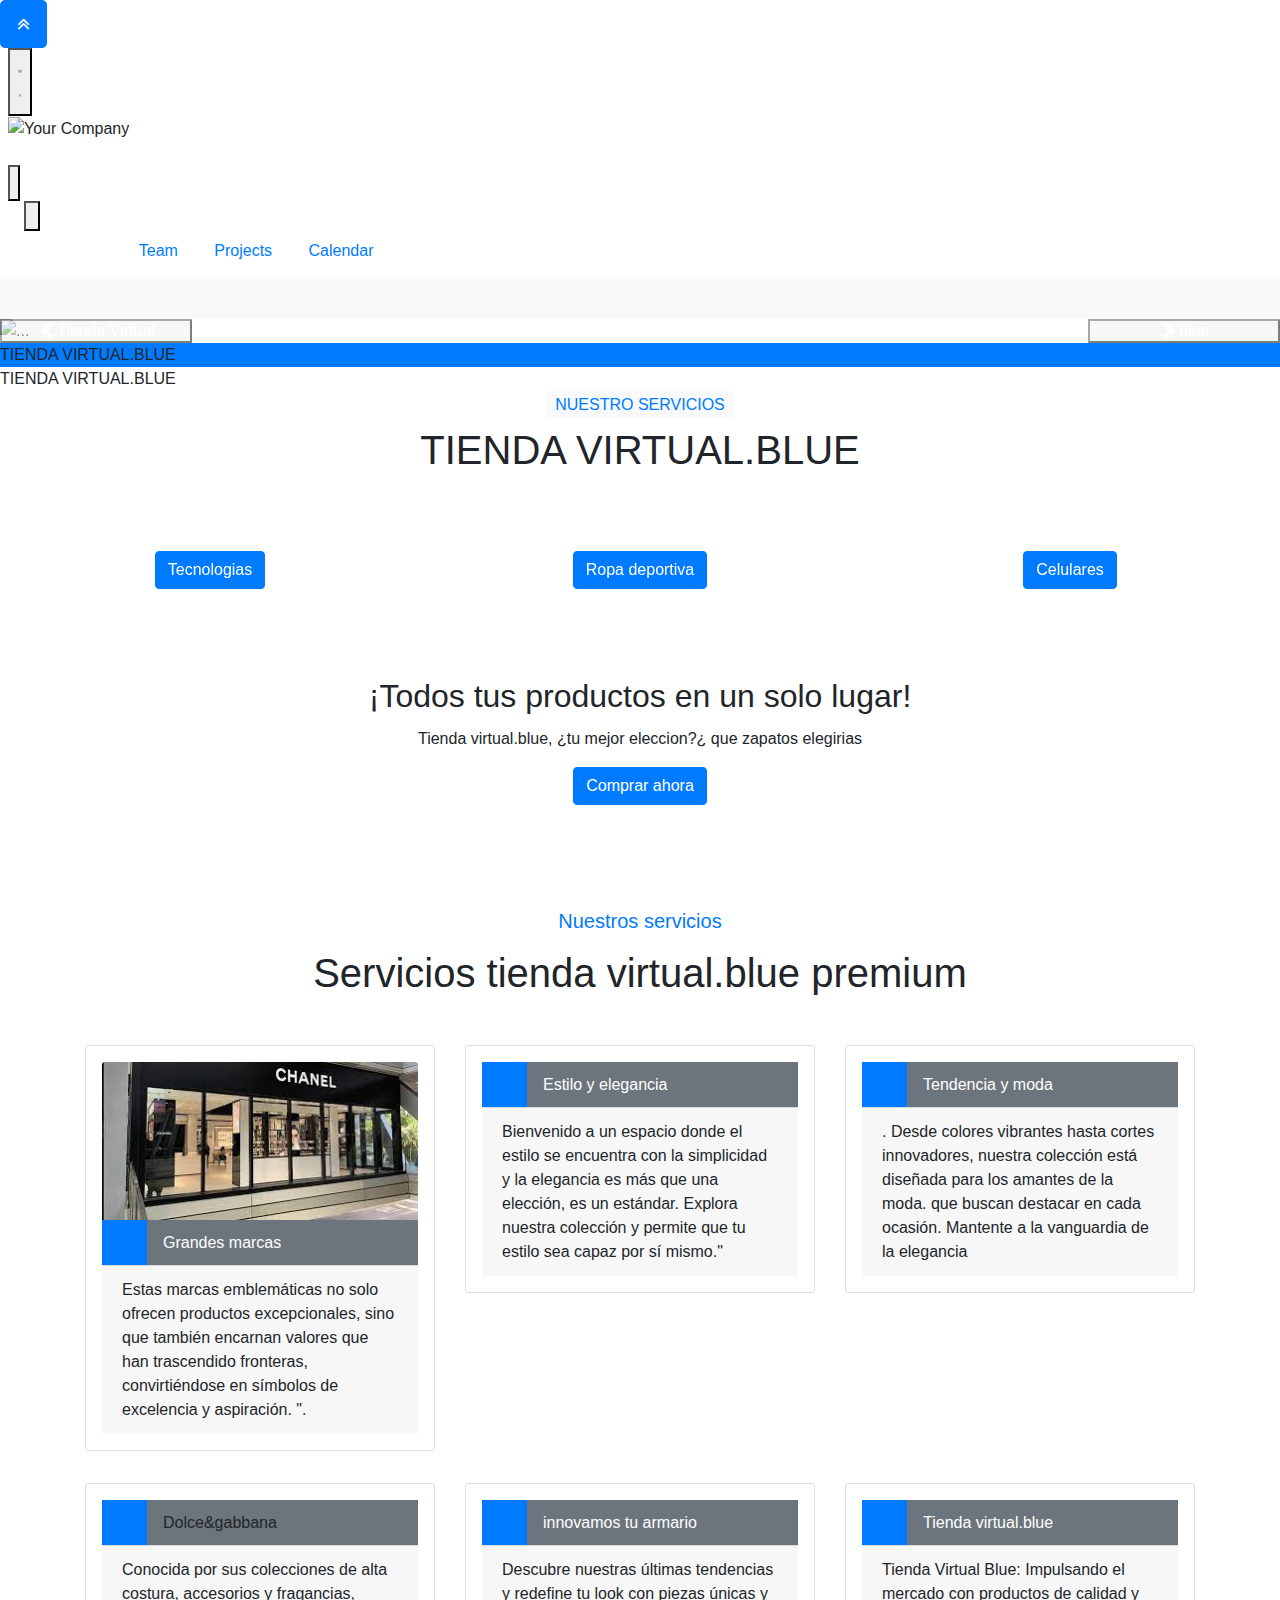
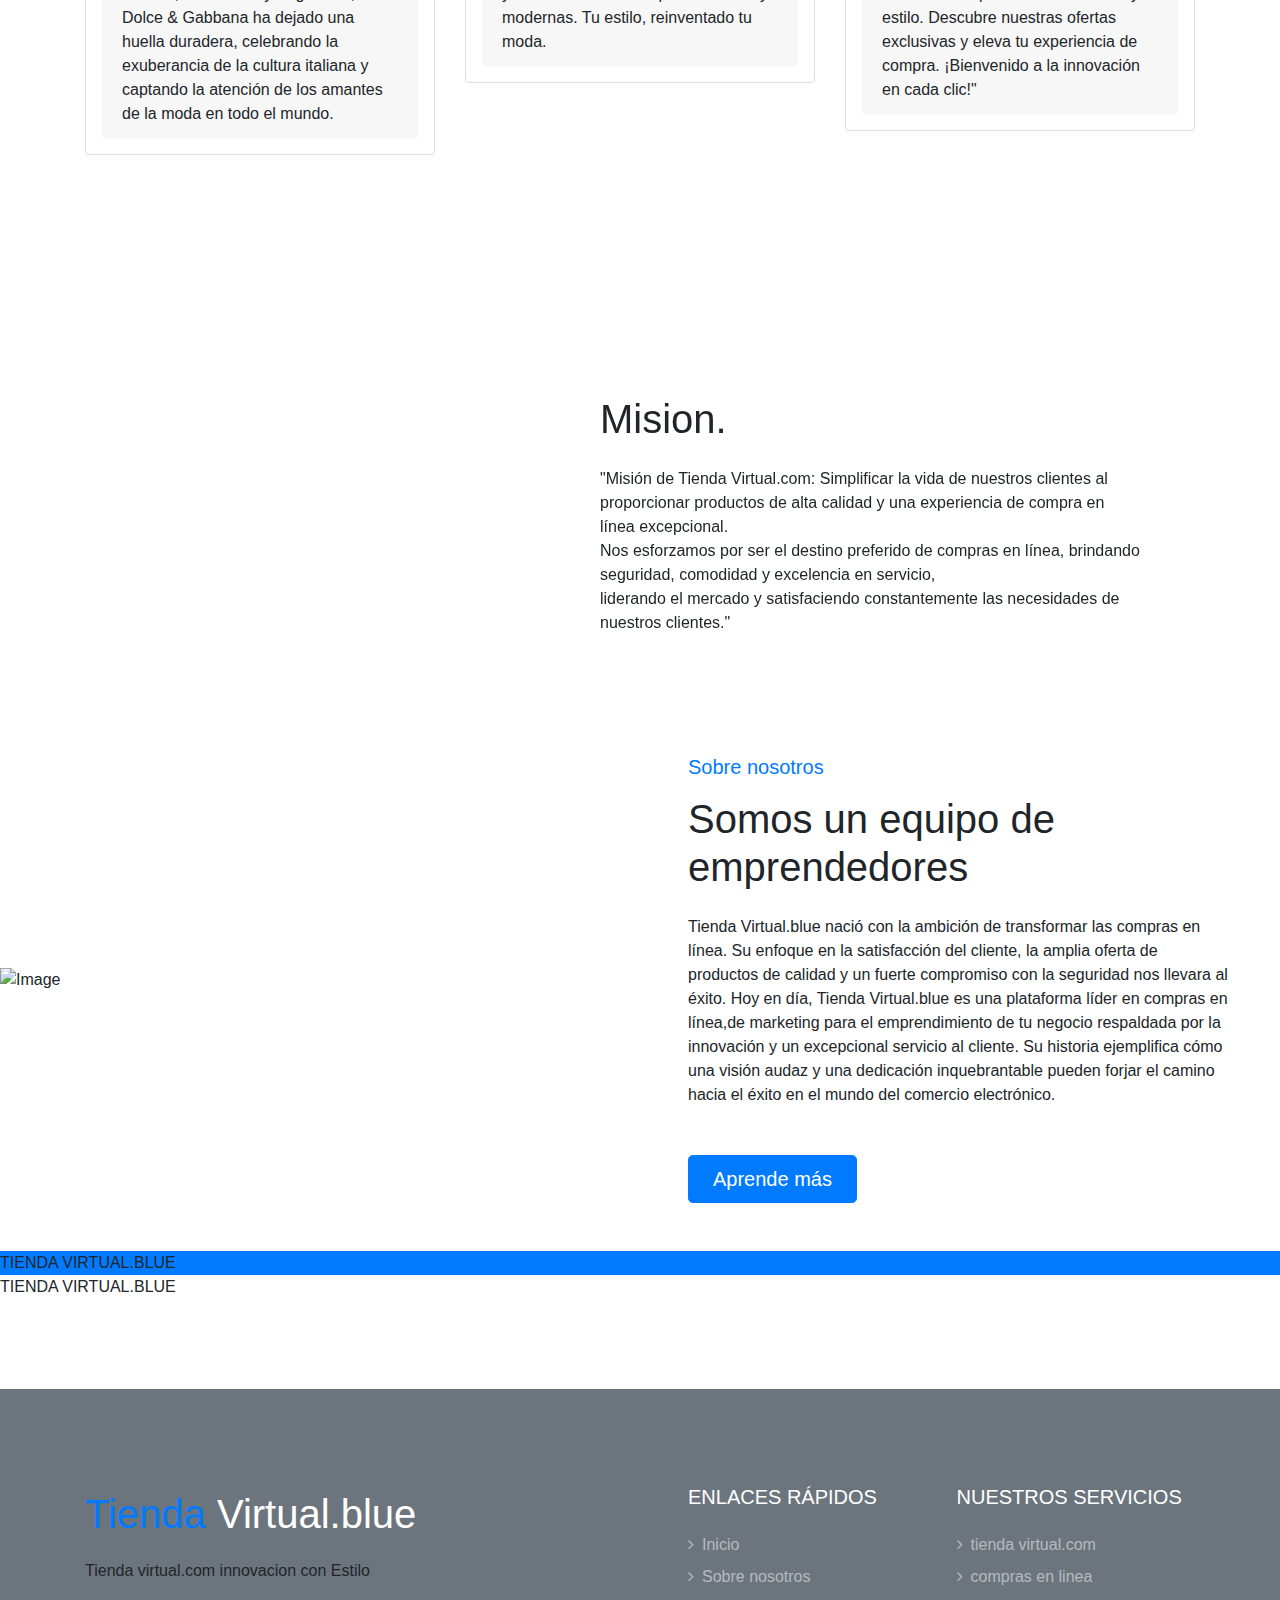
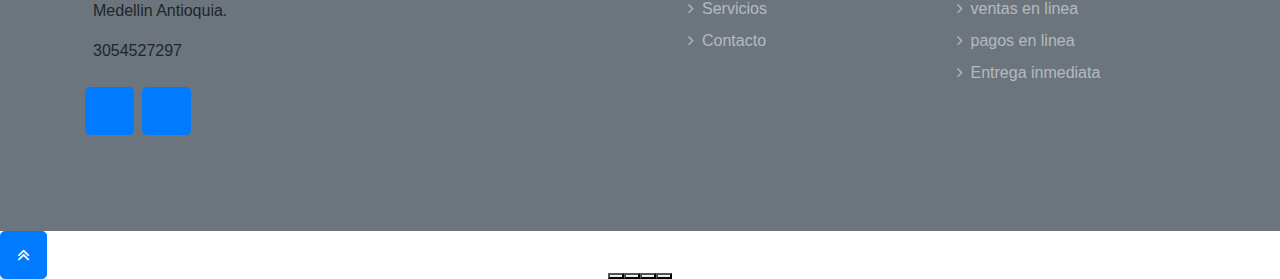
==== commit b6589b50: "cambiotexto2" ====
--- a/index.html
+++ b/index.html
@@ -355,6 +355,7 @@
     .text-center {
       text-align: center;
     }
+
   </style>
   <title>Centered Images</title>
 
@@ -792,7 +793,7 @@
                 <div class="row align-items-center">
                   <div class="col-lg-6 pb-5 pb-lg-0">
                     <img class="img-fluid w-100"
-                      src="https://firebasestorage.googleapis.com/v0/b/imagenes-e192b.appspot.com/o/logo.jpg?alt=media&token=6cc1afda-9639-4b36-b966-9b66846add8c"
+                      src="https://firebasestorage.googleapis.com/v0/b/imagenes-e192b.appspot.com/o/tienda%20virtual.blue.jpg?alt=media&token=8dd81446-90b3-44fe-ab5b-2040721a742d"
                       alt="" />
                   </div>
                   <div class="col-lg-6">
@@ -845,15 +846,16 @@
               </div>
               <div class="col-lg-6 py-5 py-lg-0 px-3 px-lg-5">
                 <h5 class="text-primary mb-3">Sobre nosotros</h5>
-                <h1 class="mb-4">Somos lideres del mercado global</h1>
-                <p>Hace más de una década, Tienda Virtual.com nació con la ambición de transformar las compras en línea.
+                <h1 class="mb-4">Somos un equipo de emprendedores</h1>
+                <p>Tienda Virtual.blue nació con la ambición de transformar las compras en línea.
                   Su
                   enfoque en la satisfacción del cliente, la amplia oferta de productos de calidad y un fuerte
                   compromiso
                   con
-                  la seguridad los llevaron al éxito. Hoy en día, Tienda Virtual.com es una plataforma líder en compras
+                  la seguridad nos llevara al éxito. Hoy en día, Tienda Virtual.blue es una plataforma líder en compras
                   en
-                  línea, respaldada por la innovación y un excepcional servicio al cliente. Su historia ejemplifica cómo
+                  línea,de marketing para el emprendimiento de tu negocio respaldada por la innovación y un excepcional
+                  servicio al cliente. Su historia ejemplifica cómo
                   una
                   visión audaz y una dedicación inquebrantable pueden forjar el camino hacia el éxito en el mundo del
                   comercio
@@ -878,176 +880,136 @@
           </div>
     </section>
     <!-- Facts Start -->
-    <section>
-      <div class="container-fluid bg-primary my-5 py-5 text-center">
-        <div class="row pt-5">
-          <div class="col-lg-3 col-sm-6 mb-5">
-            <h5
-              class="fas fa-user-shield mb-4 d-inline-flex align-items-center justify-content-center border rounded-circle text-white"
-              style="width: 50px; height: 50px;"></h5>
-            <h4 class="display-4 text-white mb-3" data-toggle="counter-up">250</h4>
-            <h6 class="text-white m-0">Nuestro personal</h6>
-          </div>
-          <div class="col-lg-3 col-sm-6 mb-5">
-            <h5
-              class="fas fa-users mb-4 d-inline-flex align-items-center justify-content-center border rounded-circle text-white"
-              style="width: 50px; height: 50px;"></h5>
-            <h4 class="display-4 text-white mb-3" data-toggle="counter-up">1500</h4>
-            <h6 class="text-white m-0">Cliente feliz</h6>
-          </div>
-          <div class="col-lg-3 col-sm-6 mb-5">
-            <h5
-              class="fas fa-shield-alt mb-4 d-inline-flex align-items-center justify-content-center border rounded-circle text-white"
-              style="width: 50px; height: 50px;"></h5>
-            <h4 class="display-4 text-white mb-3" data-toggle="counter-up">10000</h4>
-            <h6 class="text-white m-0">Proyecto completo</h6>
-          </div>
-          <div class="col-lg-3 col-sm-6 mb-5">
-            <h5
-              class="fas fa-award mb-4 d-inline-flex align-items-center justify-content-center border rounded-circle text-white"
-              style="width: 50px; height: 50px;"></h5>
-            <h4 class="display-4 text-white mb-3" data-toggle="counter-up">25</h4>
-            <h6 class="text-white m-0">Premiado</h6>
-          </div>
-        </div>
-      </div>
-    </section>
-    </section>
-
-    <div class="footer container-fluid position-relative bg-secondary py-5" style="margin-top: 90px">
-      <div class="container pt-5">
-        <div class="row">
-          <div class="col-lg-6 pr-lg-5 mb-5">
-            <a href="index.html" class="navbar-brand">
-              <h1 class="mb-3 text-white">
-                <span class="text-primary">Tienda </span> Virtual.com
-              </h1>
-            </a>
-            <p>
-              Tienda virtual.com innovacion con Estilo
-            </p>
-            <p><i class="fa-map-marker-alt mr-2"></i> Medellin Antioquia.</p>
-            <p><i class="fa fa-phone-alt mr-2"></i>3054527297</p>
-            <div class="d-flex justify-content-start mt-4">
-              <a class="btn btn-lg btn-primary btn-lg-square mr-2" href="#"><i class="fab fa-whatsapp"></i></a>
-              <a class="btn btn-lg btn-primary btn-lg-square" href="https://instagram."><i
-                  class="fab fa-instagram"></i></a>
-            </div>
-          </div>
-          <div class="col-lg-6 pl-lg-5">
+    <SEction>
+      <div class="diff aspect-[16/9]">
+        <div class="diff-item-1">
+          <div class="bg-primary text-primary-content text-9xl font-black grid place-content-center">TIENDA VIRTUAL.BLUE
+          </div>
+        </div>
+        <div class="diff-item-2">
+          <div class="bg-base-200 text-9xl font-black grid place-content-center">TIENDA VIRTUAL.BLUE</div>
+        </div>
+        <section>
+        </section>
+        <div class="footer container-fluid position-relative bg-secondary py-5" style="margin-top: 90px">
+          <div class="container pt-5">
             <div class="row">
-              <div class="col-sm-6 mb-5">
-                <h5 class="text-white text-uppercase mb-4">ENLACES RÁPIDOS</h5>
-                <div class="d-flex flex-column justify-content-start">
-                  <a class="text-white-50 mb-2" href="#"><i class="fa fa-angle-right mr-2"></i>Inicio</a>
-                  <a class="text-white-50 mb-2" href="#"><i class="fa fa-angle-right mr-2"></i>Sobre nosotros</a>
-                  <a class="text-white-50 mb-2" href="#"><i class="fa fa-angle-right mr-2"></i>Servicios</a>
-                  <a class="text-white-50" href="#"><i class="fa fa-angle-right mr-2"></i>Contacto</a>
+              <div class="col-lg-6 pr-lg-5 mb-5">
+                <a href="index.html" class="navbar-brand">
+                  <h1 class="mb-3 text-white">
+                    <span class="text-primary">Tienda </span> Virtual.blue
+                  </h1>
+                </a>
+                <p>
+                  Tienda virtual.com innovacion con Estilo
+                </p>
+                <p><i class="fa-map-marker-alt mr-2"></i> Medellin Antioquia.</p>
+                <p><i class="fa fa-phone-alt mr-2"></i>3054527297</p>
+                <div class="d-flex justify-content-start mt-4">
+                  <a class="btn btn-lg btn-primary btn-lg-square mr-2" href="#"><i class="fab fa-whatsapp"></i></a>
+                  <a class="btn btn-lg btn-primary btn-lg-square" href="https://instagram."><i
+                      class="fab fa-instagram"></i></a>
                 </div>
               </div>
-              <div class="col-sm-6 mb-5">
-                <h5 class="text-white text-uppercase mb-4">
-                  Nuestros Servicios
-                </h5>
-                <div class="d-flex flex-column justify-content-start">
-                  <a class="text-white-50 mb-2" href="#"><i class="fa fa-angle-right mr-2"></i>tienda virtual.com</a>
-                  <a class="text-white-50 mb-2" href="#"><i class="fa fa-angle-right mr-2"></i>compras en linea</a>
-                  <a class="text-white-50 mb-2" href="#"><i class="fa fa-angle-right mr-2"></i>ventas en linea</a>
-                  <a class="text-white-50 mb-2" href="#"><i class="fa fa-angle-right mr-2"></i>pagos en linea</a>
-                  <a class="text-white-50" href="#"><i class="fa fa-angle-right mr-2"></i>Entrega inmediata</a>
+              <div class="col-lg-6 pl-lg-5">
+                <div class="row">
+                  <div class="col-sm-6 mb-5">
+                    <h5 class="text-white text-uppercase mb-4">ENLACES RÁPIDOS</h5>
+                    <div class="d-flex flex-column justify-content-start">
+                      <a class="text-white-50 mb-2" href="#"><i class="fa fa-angle-right mr-2"></i>Inicio</a>
+                      <a class="text-white-50 mb-2" href="#"><i class="fa fa-angle-right mr-2"></i>Sobre nosotros</a>
+                      <a class="text-white-50 mb-2" href="#"><i class="fa fa-angle-right mr-2"></i>Servicios</a>
+                      <a class="text-white-50" href="#"><i class="fa fa-angle-right mr-2"></i>Contacto</a>
+                    </div>
+                  </div>
+                  <div class="col-sm-6 mb-5">
+                    <h5 class="text-white text-uppercase mb-4">
+                      Nuestros Servicios
+                    </h5>
+                    <div class="d-flex flex-column justify-content-start">
+                      <a class="text-white-50 mb-2" href="#"><i class="fa fa-angle-right mr-2"></i>tienda
+                        virtual.com</a>
+                      <a class="text-white-50 mb-2" href="#"><i class="fa fa-angle-right mr-2"></i>compras en linea</a>
+                      <a class="text-white-50 mb-2" href="#"><i class="fa fa-angle-right mr-2"></i>ventas en linea</a>
+                      <a class="text-white-50 mb-2" href="#"><i class="fa fa-angle-right mr-2"></i>pagos en linea</a>
+                      <a class="text-white-50" href="#"><i class="fa fa-angle-right mr-2"></i>Entrega inmediata</a>
+                    </div>
+                  </div>
                 </div>
               </div>
             </div>
           </div>
         </div>
-      </div>
-    </div>
-    <div class="container-fluid bg-dark text-light border-top py-4"
-      style="border-color: rgba (256, 256, 256, 0.15) !important">
-      <div class="container">
-        <div class="row">
-          <div class="col-md-6 text-center text-md-left mb-3 mb-md-0">
-            <p class="m-0 text-white">
-              &copy; <a href="#">Tienda virtual.com</a>. Todos los derechos reservados.
-            </p>
-          </div>
-          <div class="col-md-6 text-center text-md-right">
-            <p class="m-0 text-white">
-              Designed by <a href="https://htmlcodex.com">HTML Codex.full stack</a>
-            </p>
-          </div>
-        </div>
-      </div>
-    </div>
-    <!-- Footer End -->
-
-
-
-    <script src="https://maxcdn.bootstrapcdn.com/bootstrap/4.5.2/js/bootstrap.min.js"></script>
-    <script src="https://cdn.jsdelivr.net/npm/owl.carousel@2.3.4/dist/owl.carousel.min.js"></script>
-    <link rel="stylesheet" type="text/css" href="https://cdn.jsdelivr.net/npm/slick-carousel@1.8.1/slick/slick.css" />
-    <link rel="stylesheet" type="text/css"
-      href="https://cdn.jsdelivr.net/npm/slick-carousel@1.8.1/slick/slick-theme.css" />
-    <!-- JavaScript Libraries -->
-    <script src="https://code.jquery.com/jquery-3.4.1.min.js"></script>
-    <script src="https://stackpath.bootstrapcdn.com/bootstrap/4.4.1/js/bootstrap.bundle.min.js"></script>
-    <script src="lib/easing/easing.min.js"></script>
-    <script src="lib/waypoints/waypoints.min.js"></script>
-    <script src="lib/counterup/counterup.min.js"></script>
-    <script src="lib/owlcarousel/owl.carousel.min.js"></script>
-    <script src="lib/tempusdominus/js/moment.min.js"></script>
-    <script src="lib/tempusdominus/js/moment-timezone.min.js"></script>
-    <script src="lib/tempusdominus/js/tempusdominus-bootstrap-4.min.js"></script>
-
-    <!-- Contact Javascript File -->
-    <script src="mail/jqBootstrapValidation.min.js"></script>
-    <script src="mail/contact.js"></script>
-
-    <!-- Template Javascript -->
+        
+  <!-- Footer End -->
+
+
+
+  <script src="https://maxcdn.bootstrapcdn.com/bootstrap/4.5.2/js/bootstrap.min.js"></script>
+  <script src="https://cdn.jsdelivr.net/npm/owl.carousel@2.3.4/dist/owl.carousel.min.js"></script>
+  <link rel="stylesheet" type="text/css" href="https://cdn.jsdelivr.net/npm/slick-carousel@1.8.1/slick/slick.css" />
+  <link rel="stylesheet" type="text/css"
+    href="https://cdn.jsdelivr.net/npm/slick-carousel@1.8.1/slick/slick-theme.css" />
+  <!-- JavaScript Libraries -->
+  <script src="https://code.jquery.com/jquery-3.4.1.min.js"></script>
+  <script src="https://stackpath.bootstrapcdn.com/bootstrap/4.4.1/js/bootstrap.bundle.min.js"></script>
+  <script src="lib/easing/easing.min.js"></script>
+  <script src="lib/waypoints/waypoints.min.js"></script>
+  <script src="lib/counterup/counterup.min.js"></script>
+  <script src="lib/owlcarousel/owl.carousel.min.js"></script>
+  <script src="lib/tempusdominus/js/moment.min.js"></script>
+  <script src="lib/tempusdominus/js/moment-timezone.min.js"></script>
+  <script src="lib/tempusdominus/js/tempusdominus-bootstrap-4.min.js"></script>
+
+  <!-- Contact Javascript File -->
+  <script src="mail/jqBootstrapValidation.min.js"></script>
+  <script src="mail/contact.js"></script>
+
+  <!-- Template Javascript -->
+  <script src="js/main.js"></script>
+  </footer>
+  <script>
+    $(document).ready(function () {
+      $(".testimonial-carousel").owlCarousel({
+        items: 1,
+        loop: true,
+        autoplay: true,
+        autoplayTimeout: 5000,
+        autoplayHoverPause: true,
+        nav: false,
+        dots: true
+      });
+    });
+  </script>
+  <script src="https://code.jquery.com/jquery-3.6.4.min.js"></script>
+  <script src="https://cdnjs.cloudflare.com/ajax/libs/OwlCarousel2/2.3.4/owl.carousel.min.js"></script>
+  <!-- Back to Top -->
+  <a href="#" class="btn btn-lg btn-primary back-to-top"><i class="fa fa-angle-double-up"></i></a>
+
+  <!-- Template Javascript -->
+  <section>
     <script src="js/main.js"></script>
-    </footer>
     <script>
       $(document).ready(function () {
-        $(".testimonial-carousel").owlCarousel({
-          items: 1,
+        $(".service-carousel").owlCarousel({
           loop: true,
-          autoplay: true,
-          autoplayTimeout: 5000,
-          autoplayHoverPause: true,
+          margin: 10,
           nav: false,
-          dots: true
+          responsive: {
+            0: {
+              items: 1
+            },
+            600: {
+              items: 2
+            },
+            1000: {
+              items: 3
+            }
+          }
         });
       });
     </script>
-    <script src="https://code.jquery.com/jquery-3.6.4.min.js"></script>
-    <script src="https://cdnjs.cloudflare.com/ajax/libs/OwlCarousel2/2.3.4/owl.carousel.min.js"></script>
-    <!-- Back to Top -->
-    <a href="#" class="btn btn-lg btn-primary back-to-top"><i class="fa fa-angle-double-up"></i></a>
-
-    <!-- Template Javascript -->
-    <section>
-      <script src="js/main.js"></script>
-      <script>
-        $(document).ready(function () {
-          $(".service-carousel").owlCarousel({
-            loop: true,
-            margin: 10,
-            nav: false,
-            responsive: {
-              0: {
-                items: 1
-              },
-              600: {
-                items: 2
-              },
-              1000: {
-                items: 3
-              }
-            }
-          });
-        });
-      </script>
-    </section>
+  </section>
 
 </body>
 
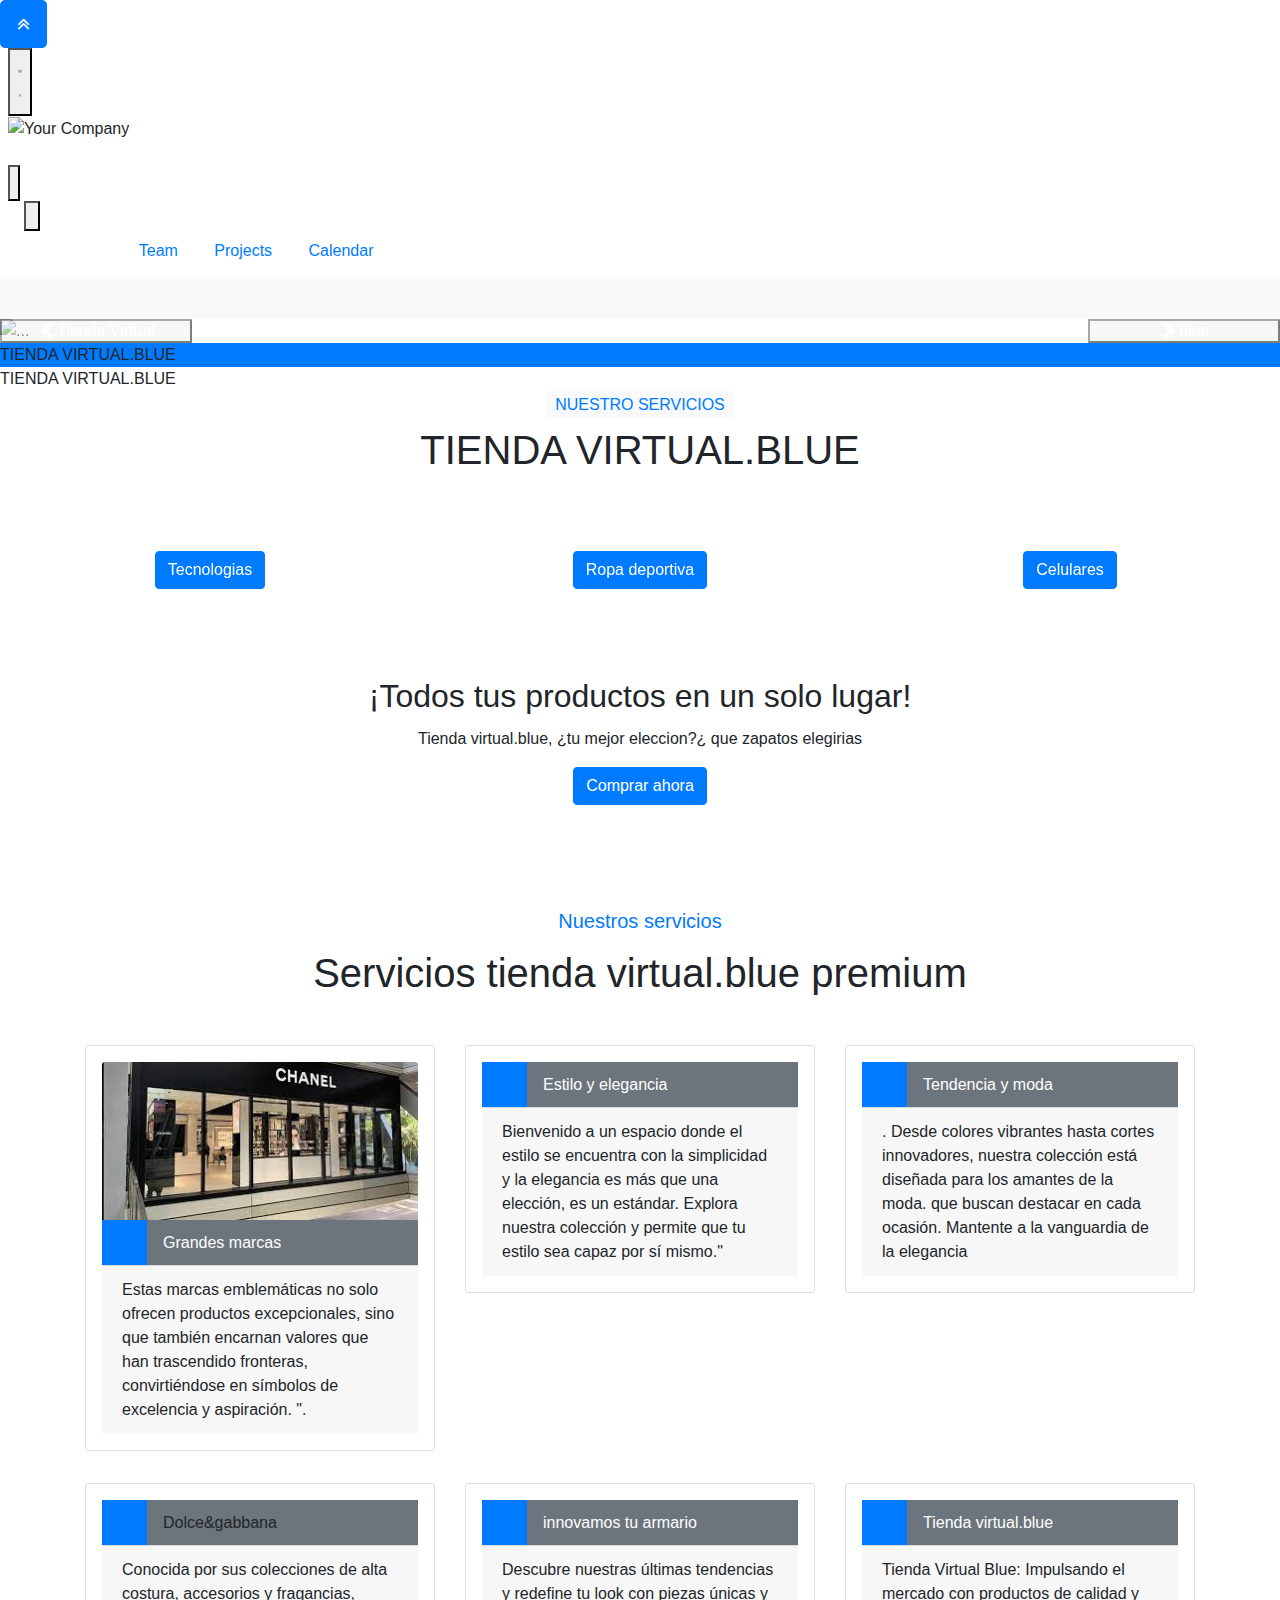
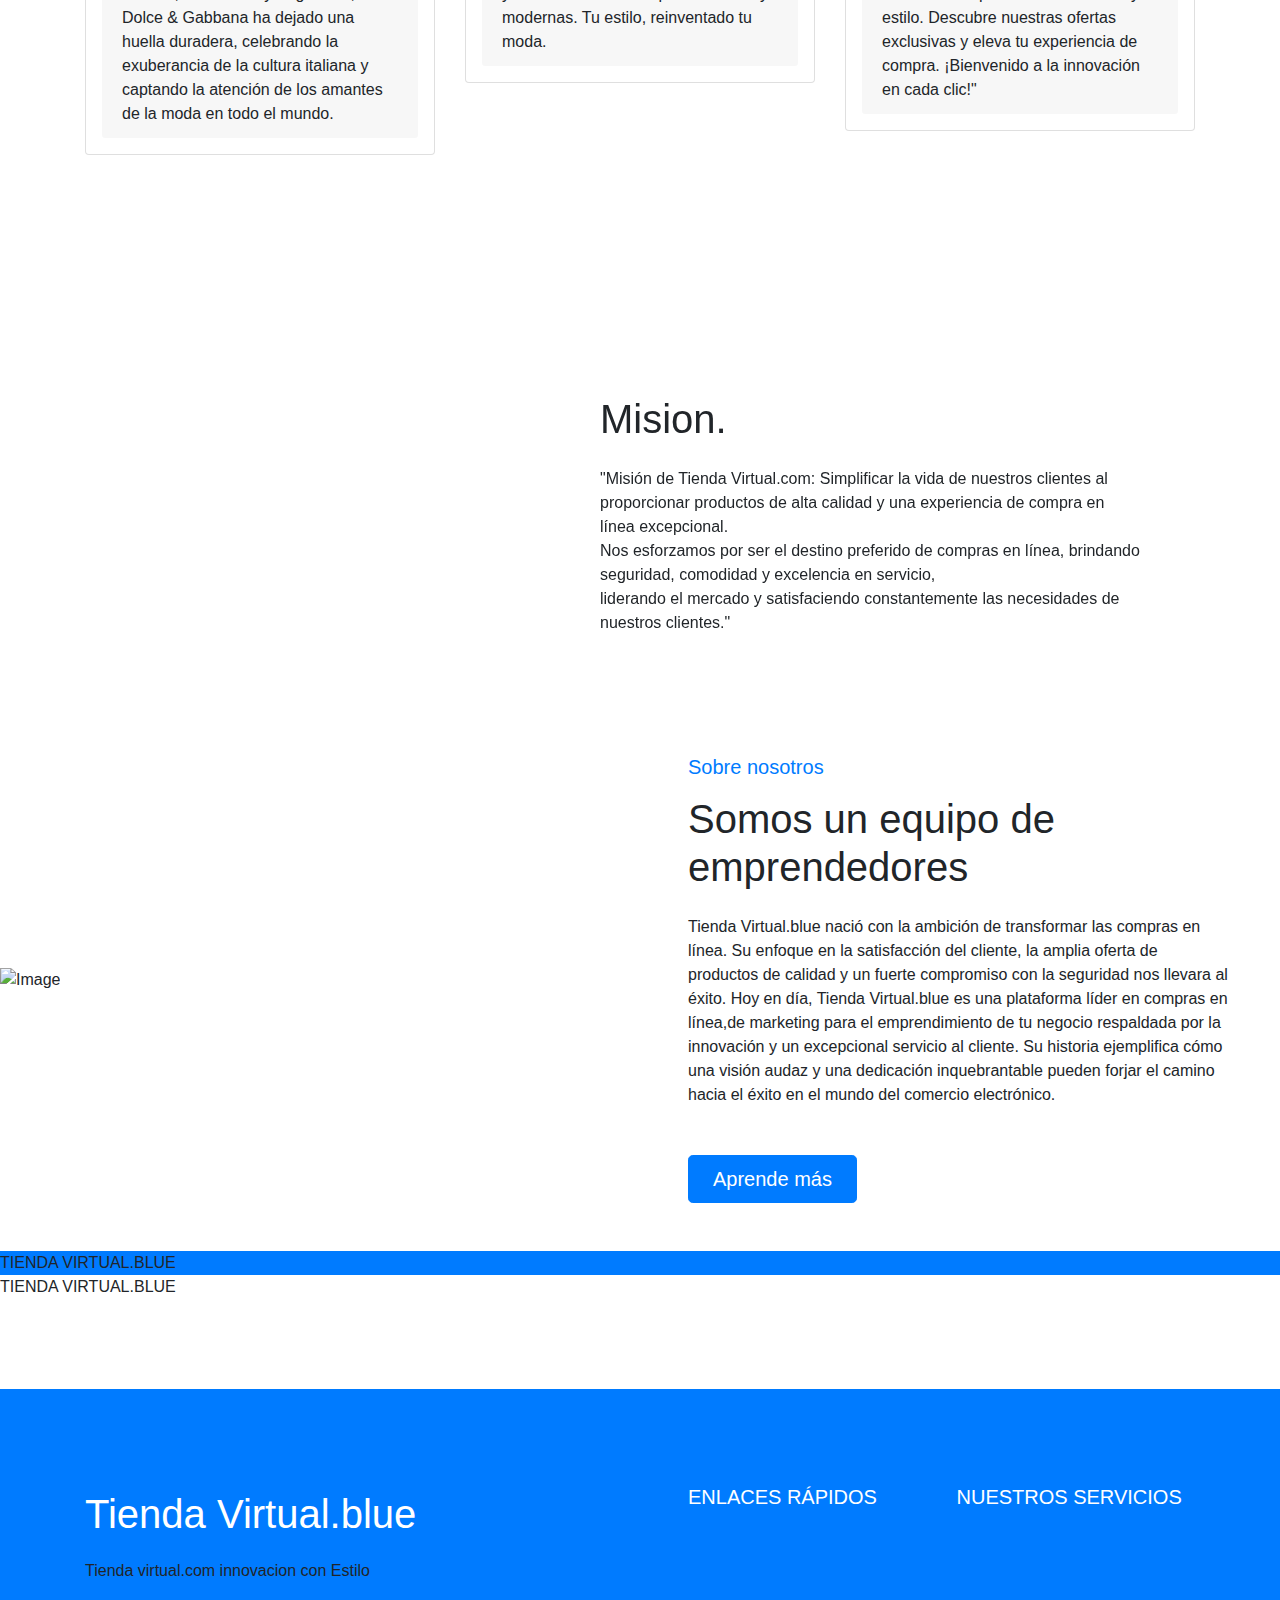
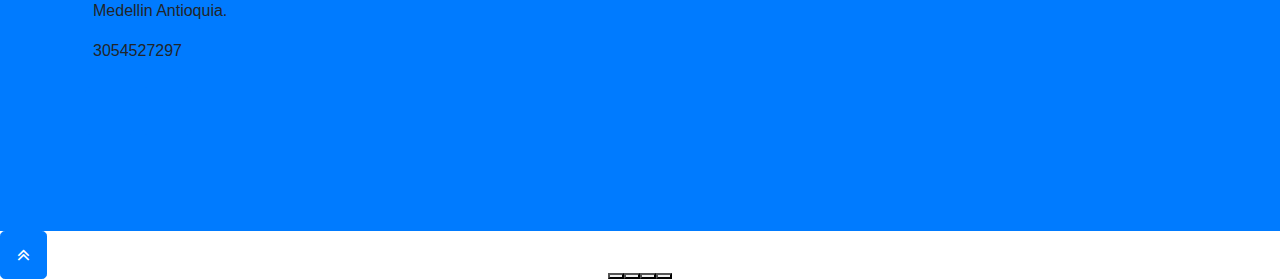
==== commit c999ba7e: "cambiotexto2" ====
--- a/index.html
+++ b/index.html
@@ -793,7 +793,7 @@
                 <div class="row align-items-center">
                   <div class="col-lg-6 pb-5 pb-lg-0">
                     <img class="img-fluid w-100"
-                      src="https://firebasestorage.googleapis.com/v0/b/imagenes-e192b.appspot.com/o/tienda%20virtual.blue.jpg?alt=media&token=8dd81446-90b3-44fe-ab5b-2040721a742d"
+                      src="https://firebasestorage.googleapis.com/v0/b/imagenes-e192b.appspot.com/o/El%20texto%20del%20p%C3%A1rrafo%20IMAGEN.png?alt=media&token=94d631ce-6d47-4ecb-a694-10483d537282"
                       alt="" />
                   </div>
                   <div class="col-lg-6">
@@ -891,13 +891,13 @@
         </div>
         <section>
         </section>
-        <div class="footer container-fluid position-relative bg-secondary py-5" style="margin-top: 90px">
+        <div class="footer container-fluid position-relative bg-primary py-5" style="margin-top: 90px">
           <div class="container pt-5">
             <div class="row">
               <div class="col-lg-6 pr-lg-5 mb-5">
                 <a href="index.html" class="navbar-brand">
                   <h1 class="mb-3 text-white">
-                    <span class="text-primary">Tienda </span> Virtual.blue
+                    <span class="text-primary"></span>Tienda Virtual.blue
                   </h1>
                 </a>
                 <p>
@@ -914,12 +914,12 @@
               <div class="col-lg-6 pl-lg-5">
                 <div class="row">
                   <div class="col-sm-6 mb-5">
-                    <h5 class="text-white text-uppercase mb-4">ENLACES RÁPIDOS</h5>
+                    <h5 class="text-white text-uppercase mb 2">ENLACES RÁPIDOS</h5>
                     <div class="d-flex flex-column justify-content-start">
-                      <a class="text-white-50 mb-2" href="#"><i class="fa fa-angle-right mr-2"></i>Inicio</a>
-                      <a class="text-white-50 mb-2" href="#"><i class="fa fa-angle-right mr-2"></i>Sobre nosotros</a>
-                      <a class="text-white-50 mb-2" href="#"><i class="fa fa-angle-right mr-2"></i>Servicios</a>
-                      <a class="text-white-50" href="#"><i class="fa fa-angle-right mr-2"></i>Contacto</a>
+                      <a class="text-black mb-2" href="#"><i class="fa fa-angle-right mr-2"></i>Inicio</a>
+                      <a class="text-black mb-2" href="#"><i class="fa fa-angle-right mr-2"></i>Sobre nosotros</a>
+                      <a class="text-black mb-2" href="#"><i class="fa fa-angle-right mr-2"></i>Servicios</a>
+                      <a class="text-black" href="#"><i class="fa fa-angle-right mr-2"></i>Contacto</a>
                     </div>
                   </div>
                   <div class="col-sm-6 mb-5">
@@ -927,12 +927,12 @@
                       Nuestros Servicios
                     </h5>
                     <div class="d-flex flex-column justify-content-start">
-                      <a class="text-white-50 mb-2" href="#"><i class="fa fa-angle-right mr-2"></i>tienda
+                      <a class="text-black mb-2" href="#"><i class="fa fa-angle-right mr-2"></i>tienda
                         virtual.com</a>
-                      <a class="text-white-50 mb-2" href="#"><i class="fa fa-angle-right mr-2"></i>compras en linea</a>
-                      <a class="text-white-50 mb-2" href="#"><i class="fa fa-angle-right mr-2"></i>ventas en linea</a>
-                      <a class="text-white-50 mb-2" href="#"><i class="fa fa-angle-right mr-2"></i>pagos en linea</a>
-                      <a class="text-white-50" href="#"><i class="fa fa-angle-right mr-2"></i>Entrega inmediata</a>
+                      <a class="text-black mb-2" href="#"><i class="fa fa-angle-right mr-2"></i>compras en linea</a>
+                      <a class="text-black mb-2" href="#"><i class="fa fa-angle-right mr-2"></i>ventas en linea</a>
+                      <a class="text-black mb-2" href="#"><i class="fa fa-angle-right mr-2"></i>pagos en linea</a>
+                      <a class="text-black" href="#"><i class="fa fa-angle-right mr-2"></i>Entrega inmediata</a>
                     </div>
                   </div>
                 </div>
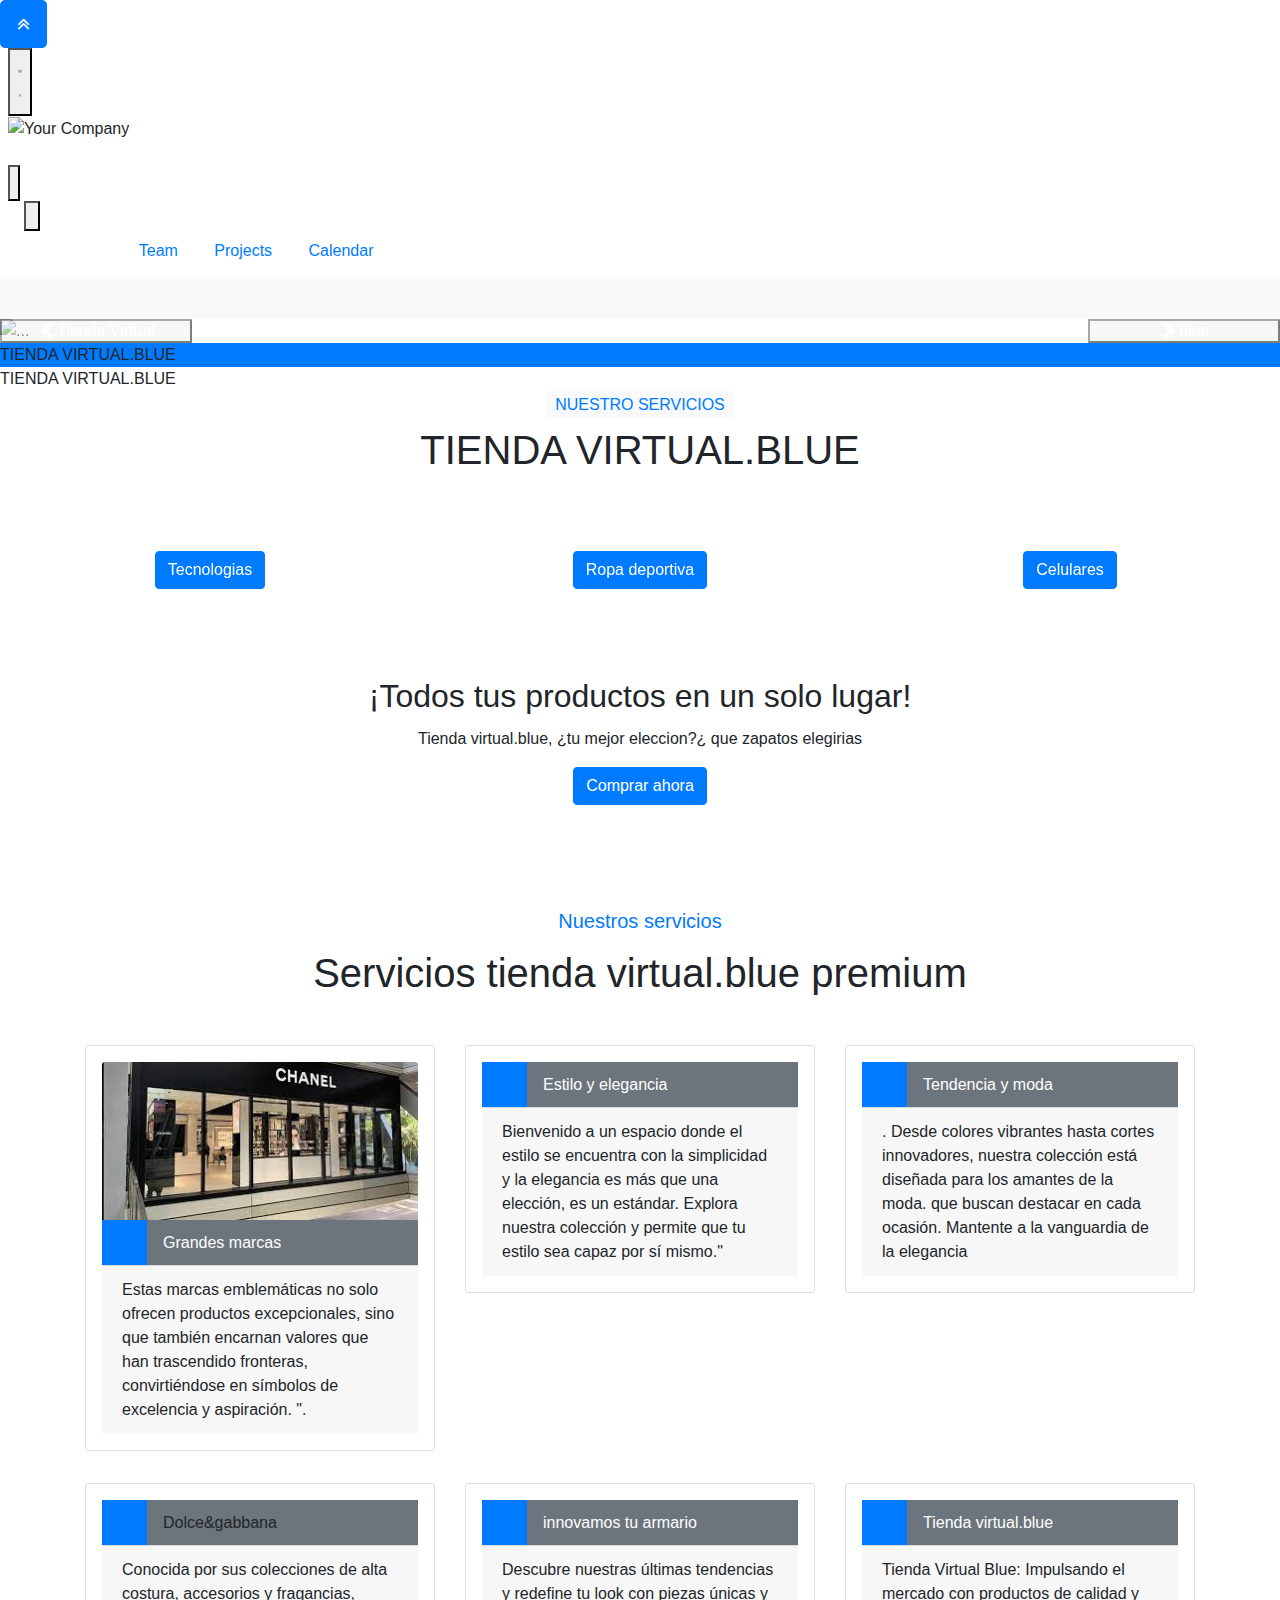
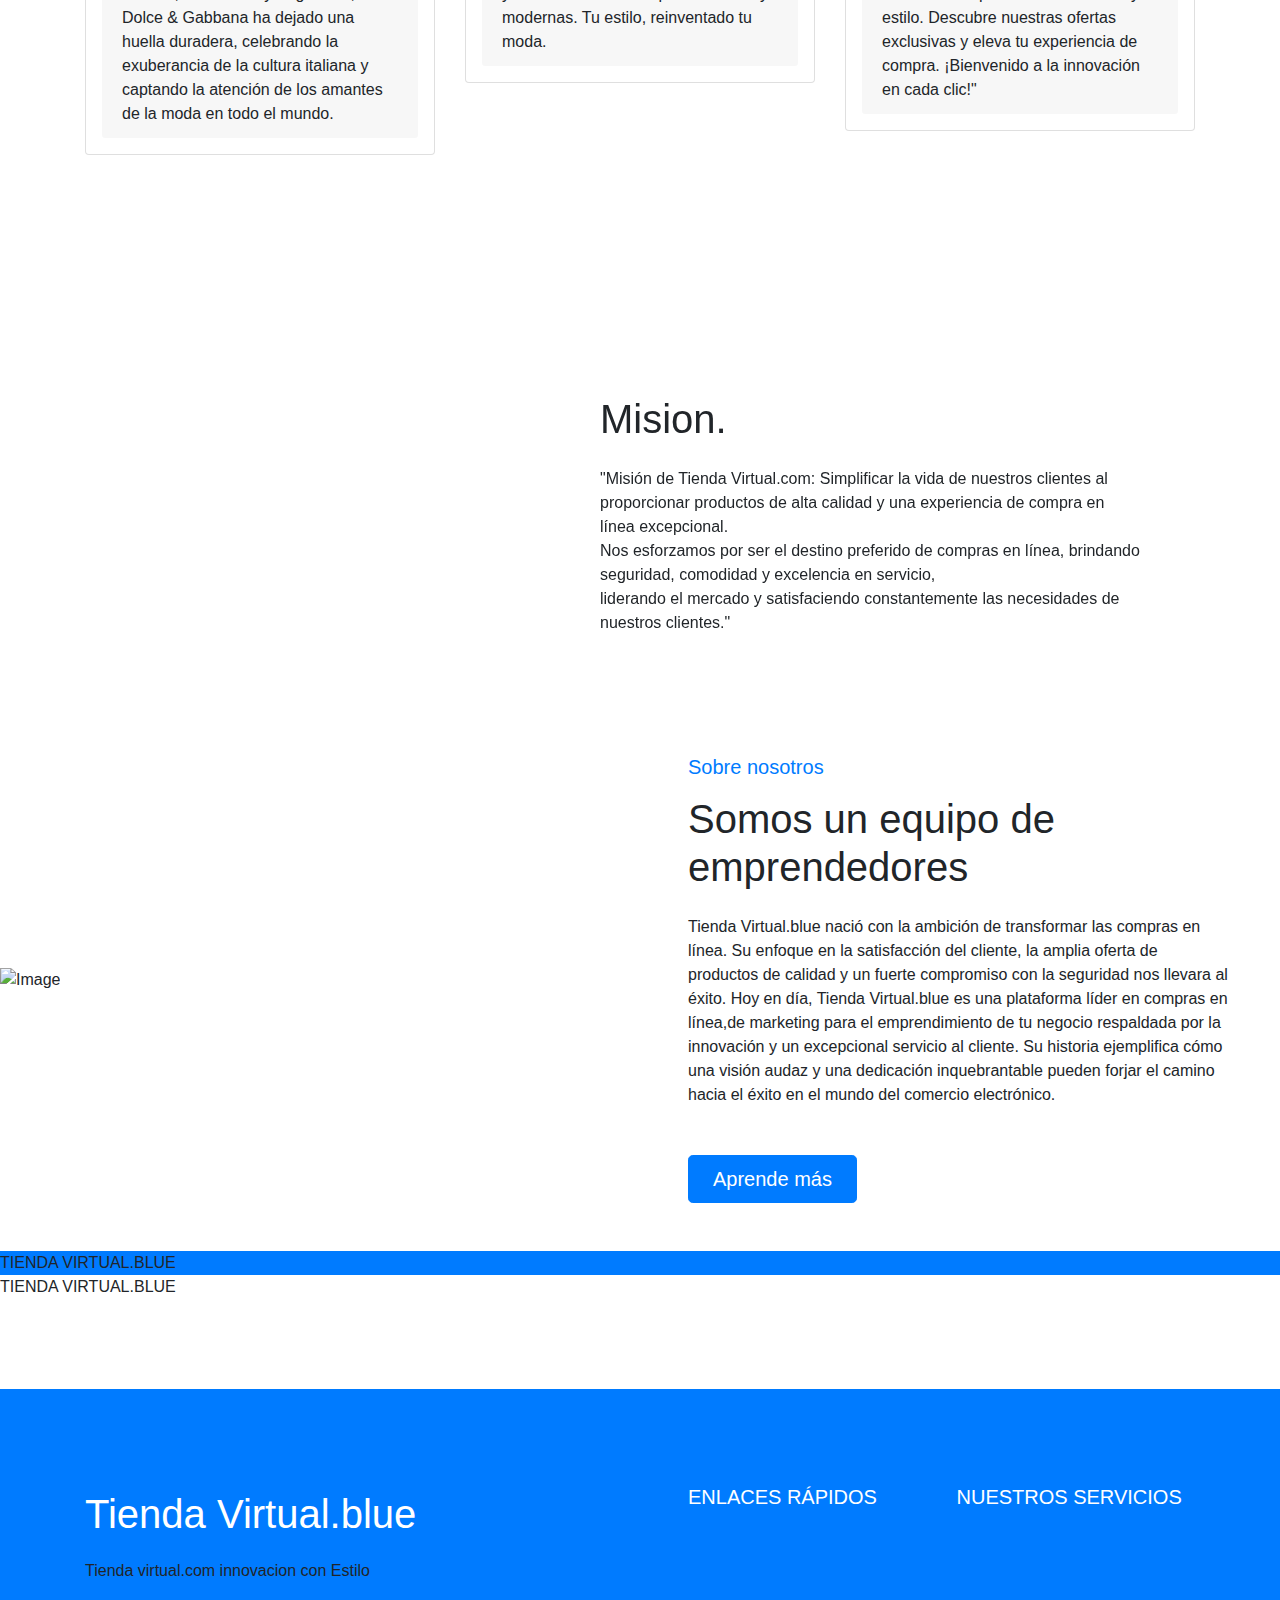
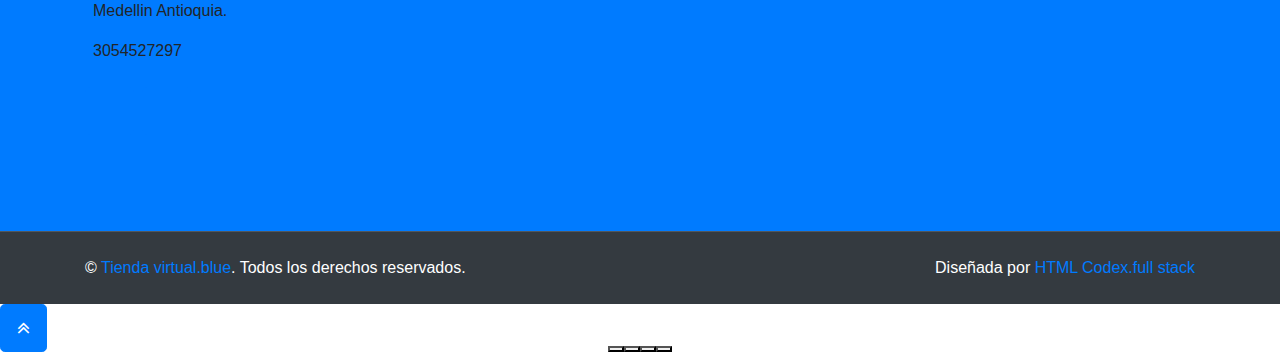
==== commit 8d54fc4c: "cambiotexto5" ====
--- a/index.html
+++ b/index.html
@@ -940,7 +940,23 @@
             </div>
           </div>
         </div>
-        
+        <div class="container-fluid bg-dark text-light border-top py-4"
+      style="border-color: rgba(256, 256, 256, 0.15) !important">
+      <div class="container">
+        <div class="row">
+          <div class="col-md-6 text-center text-md-left mb-3 mb-md-0">
+            <p class="m-0 text-white">
+              &copy; <a href="#">Tienda virtual.blue</a>. Todos los derechos reservados.
+            </p>
+          </div>
+          <div class="col-md-6 text-center text-md-right">
+            <p class="m-0 text-white">
+              Diseñada por <a href="https://htmlcodex.com">HTML Codex.full stack</a>
+            </p>
+          </div>
+        </div>
+      </div>
+    </div>
   <!-- Footer End -->
 
 
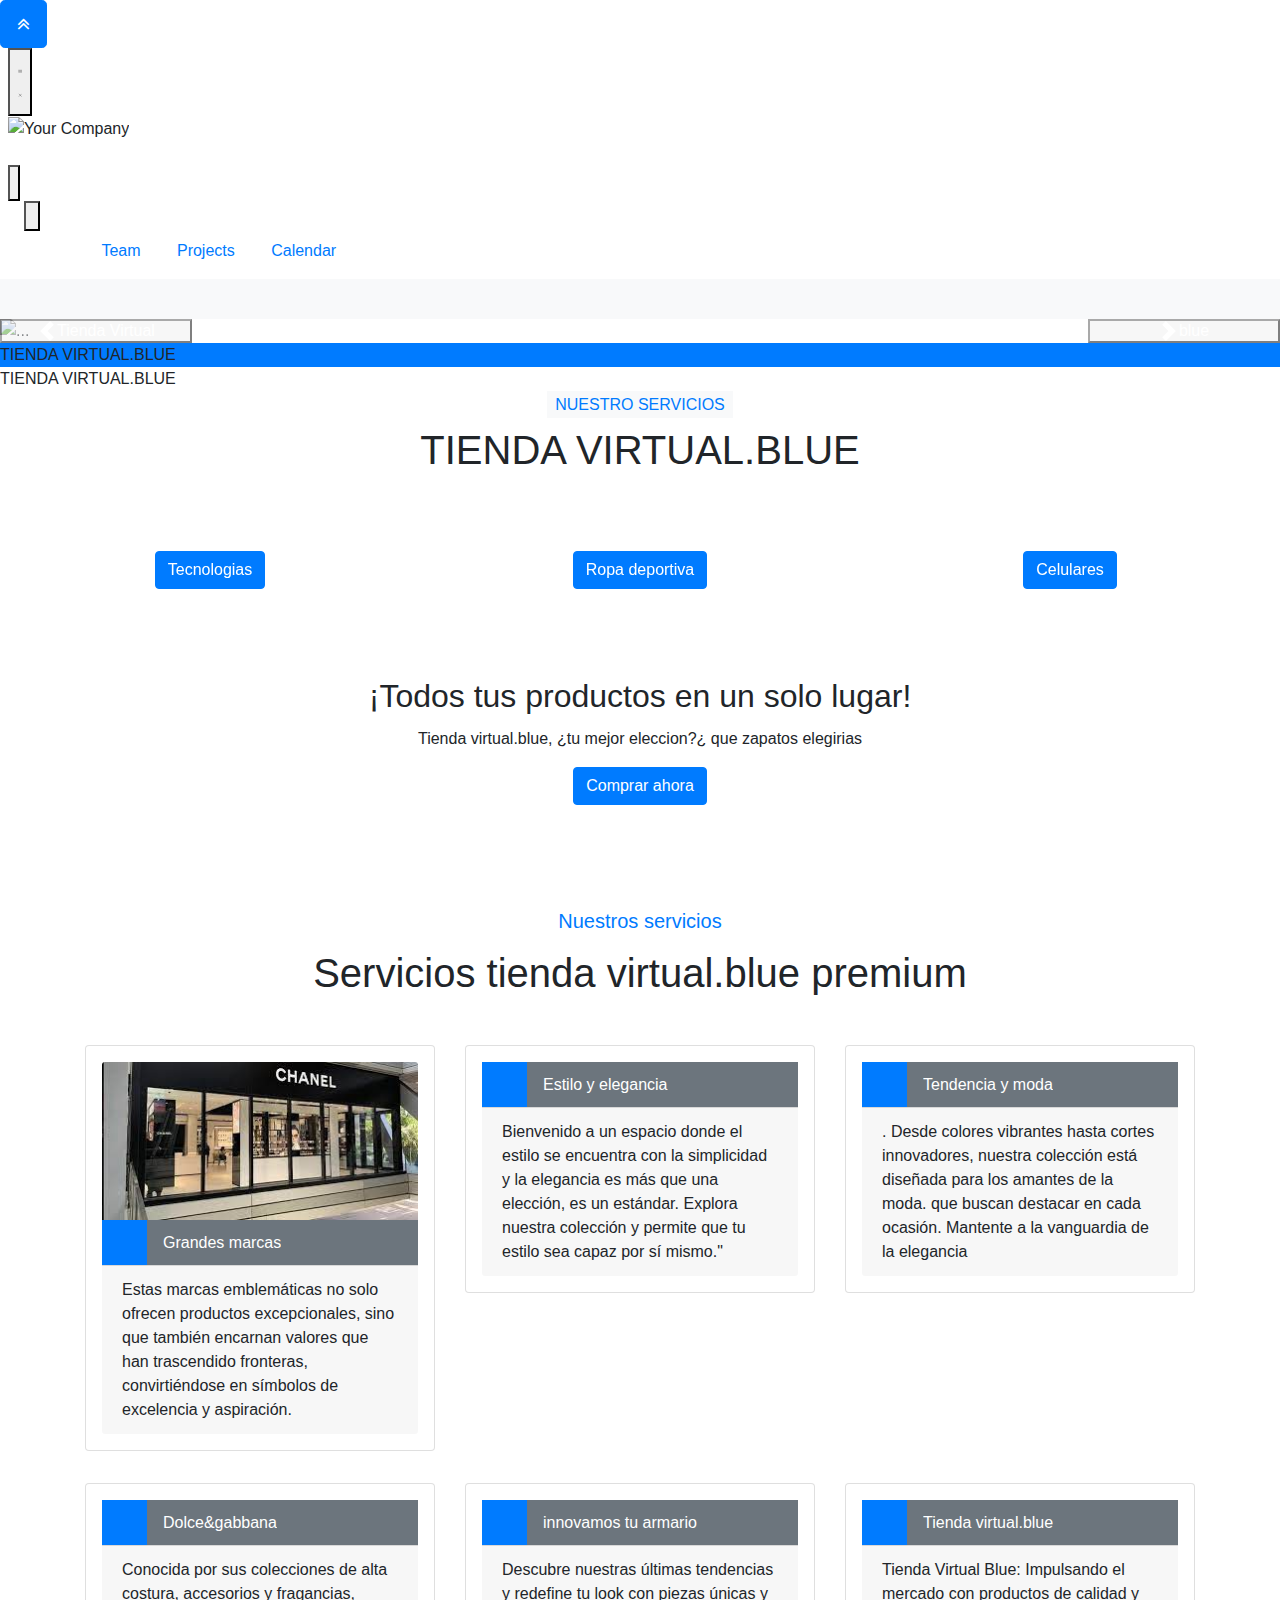
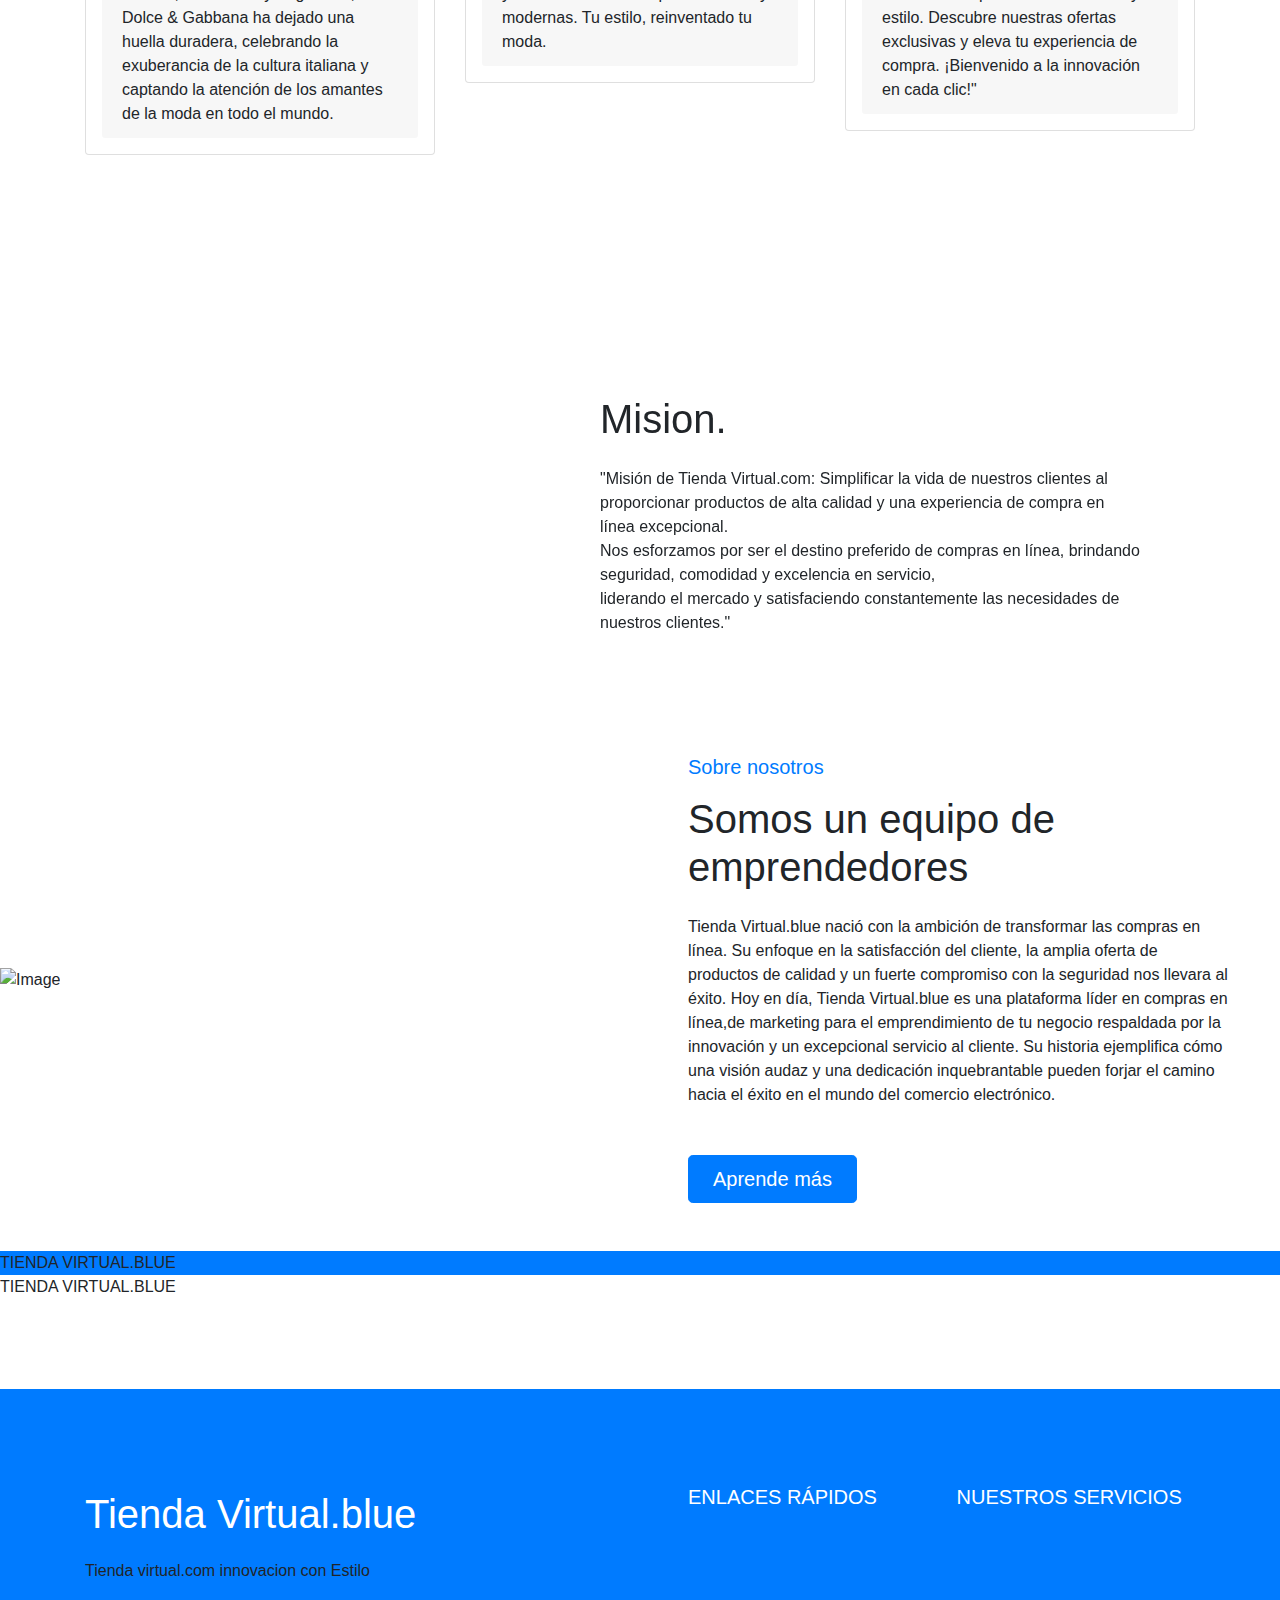
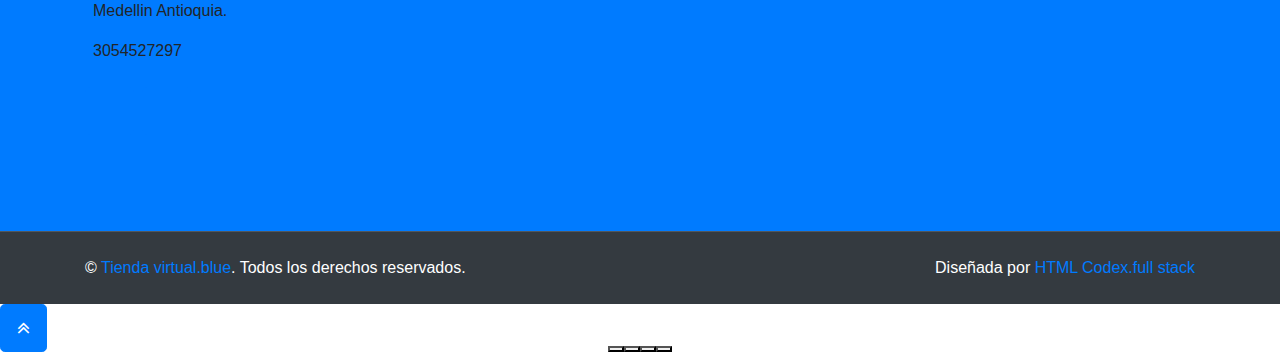
==== commit b3aa0650: "cambiotexto7" ====
--- a/index.html
+++ b/index.html
@@ -385,7 +385,7 @@
               class="relative inline-flex items-center justify-center rounded-md p-2 text-gray-400 hover:bg-gray-700 hover:text-white focus:outline-none focus:ring-2 focus:ring-inset focus:ring-white"
               aria-controls="mobile-menu" aria-expanded="false">
               <span class="absolute -inset-0.5"></span>
-              <span class="sr-only">Open main menu</span>
+              <span class="sr-only">Abrir menú principal</span>
               <!--
                 Icon when menu is closed.
     
@@ -416,7 +416,7 @@
               <div class="flex space-x-4">
 
                 <!-- Current: "bg-gray-900 text-white", Default: "text-gray-300 hover:bg-gray-700 hover:text-white" -->
-
+                   
                 <a href="index.html" class="bg-white-800 text-white rounded-md px-3 py-2 text-sm font-medium"
                   aria-current="page">Inicio </a>
 
@@ -452,8 +452,8 @@
                   class="relative flex rounded-full bg-gray-800 text-sm focus:outline-none focus:ring-2 focus:ring-white focus:ring-offset-2 focus:ring-offset-gray-800"
                   id="user-menu-button" aria-expanded="false" aria-haspopup="true">
                   <span class="absolute -inset-1.5"></span>
-                  <span class="sr-only">Open user menu</span>
-                  <img class="h-8 w-8 rounded-full" src="img/logo (2).png" alt="">
+                  <span class="sr-only">Abrir menú de usuario</span>
+                  <img class="h-8 w-8 rounded-full" src="https://firebasestorage.googleapis.com/v0/b/imagenes-e192b.appspot.com/o/El%20texto%20del%20p%C3%A1rrafo%20IMAGEN.png?alt=media&token=94d631ce-6d47-4ecb-a694-10483d537282" alt="">
                 </button>
               </div>
             </div>
@@ -466,7 +466,7 @@
         <div class="space-y-1 px-2 pb-3 pt-2">
           <!-- Current: "bg-gray-900 text-white", Default: "text-gray-300 hover:bg-gray-700 hover:text-white" -->
           <a href="#" class="bg-gray-900 text-white block rounded-md px-3 py-2 text-base font-medium"
-            aria-current="page">Dashboard</a>
+            aria-current="page">Panel</a>
           <a href="#"
             class="text-gray-300 hover:bg-gray-700 hover:text-white block rounded-md px-3 py-2 text-base font-medium">Team</a>
           <a href="#"
@@ -678,7 +678,7 @@
             </div>
             <div class="card-footer">
               Estas marcas emblemáticas no solo ofrecen productos excepcionales, sino que también encarnan valores que
-              han trascendido fronteras, convirtiéndose en símbolos de excelencia y aspiración. ".
+              han trascendido fronteras, convirtiéndose en símbolos de excelencia y aspiración.
             </div>
           </div>
         </div>
@@ -722,9 +722,10 @@
               src="https://c8.alamy.com/compes/ejg512/un-par-de-mujeres-jovenes-caminando-por-la-tienda-de-moda-de-dolce-gabbana-en-old-bond-street-mayfair-london-england-ejg512.jpg"
               alt="">
             <div class="card-body bg-secondary d-flex align-items-center p-0">
-              <h3
+              <h6
                 class="flaticon-transportation font-weight-normal d-flex flex-shrink-0 align-items-center justify-content-center bg-primary text-white m-0 mr-3"
-                style="width: 45px; height: 45px;"></h3>Dolce&gabbana</h6>
+                style="width: 45px; height: 45px;"></h6</h6>
+                <h6 class="card-title text-white text-truncate m-0">Dolce&gabbana</h6>
             </div>
             <div class="card-footer">
               Conocida por sus colecciones de alta costura, accesorios y fragancias, Dolce & Gabbana ha dejado una
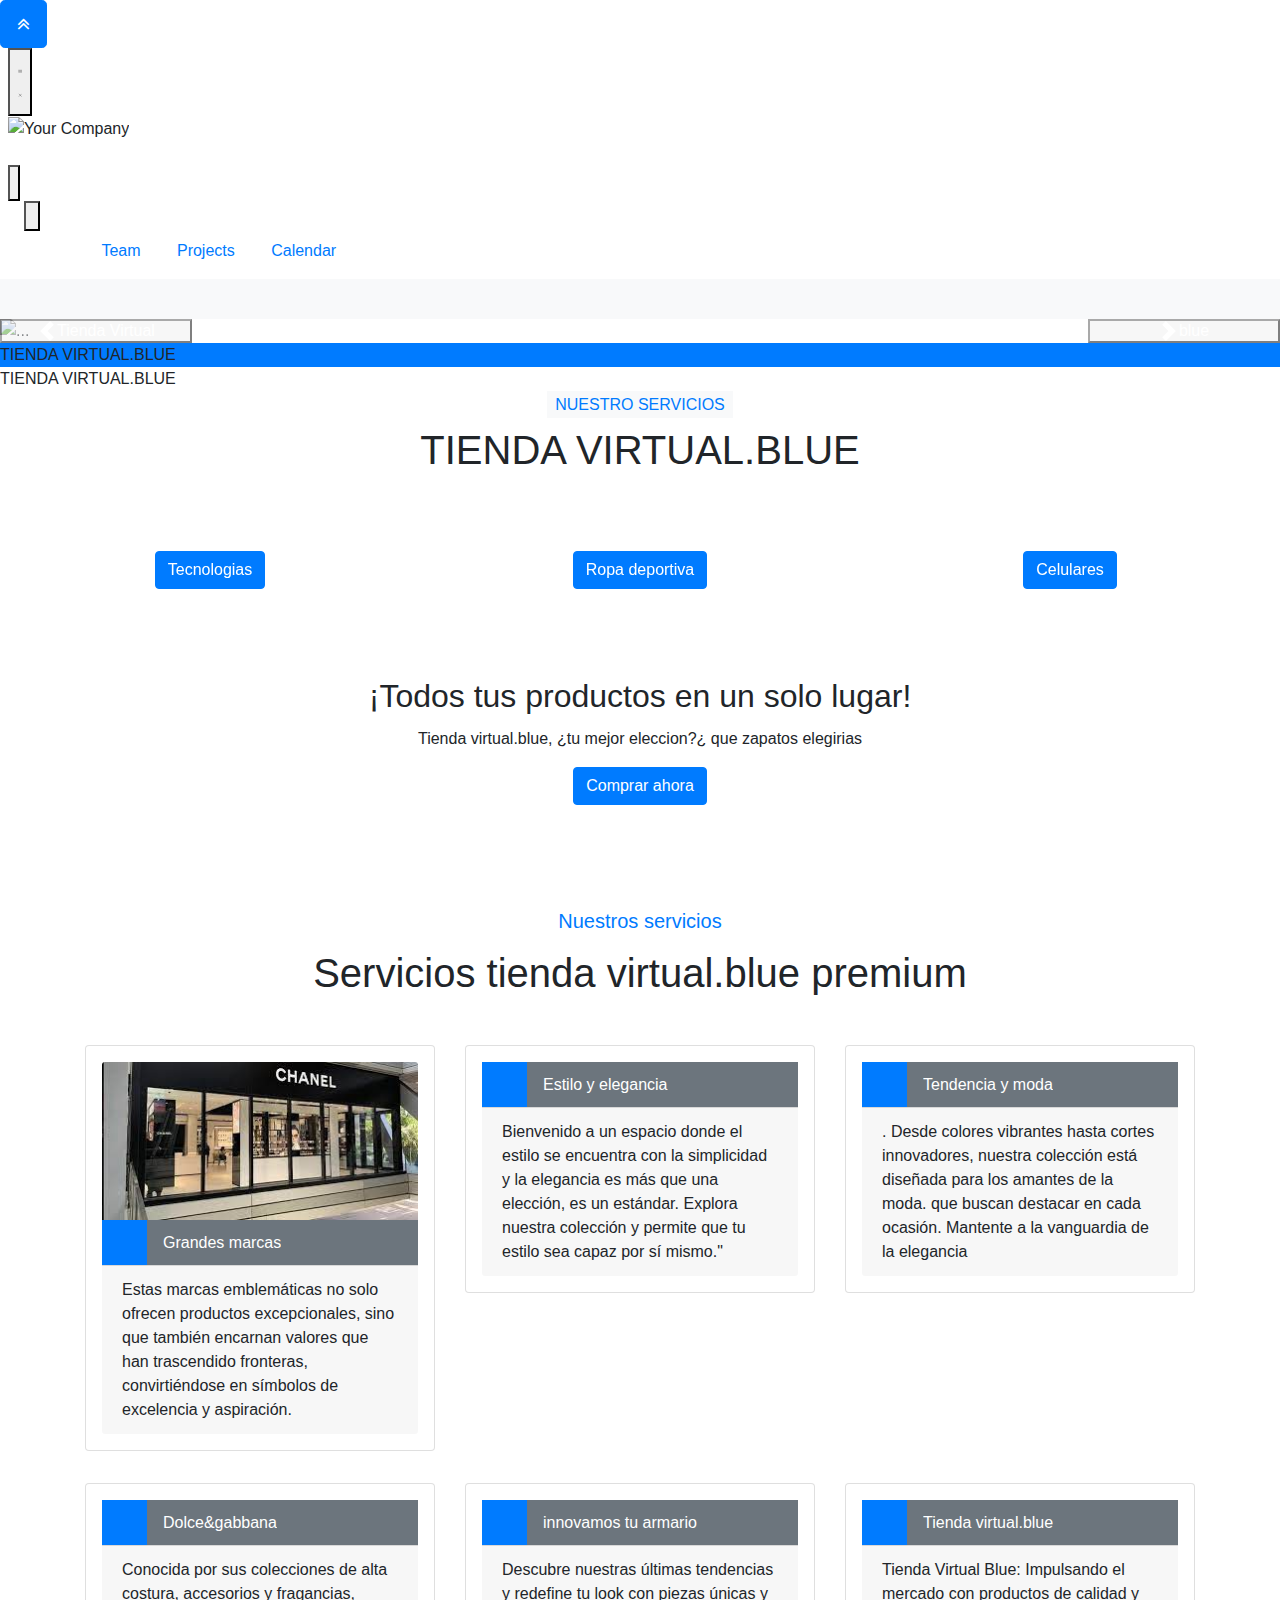
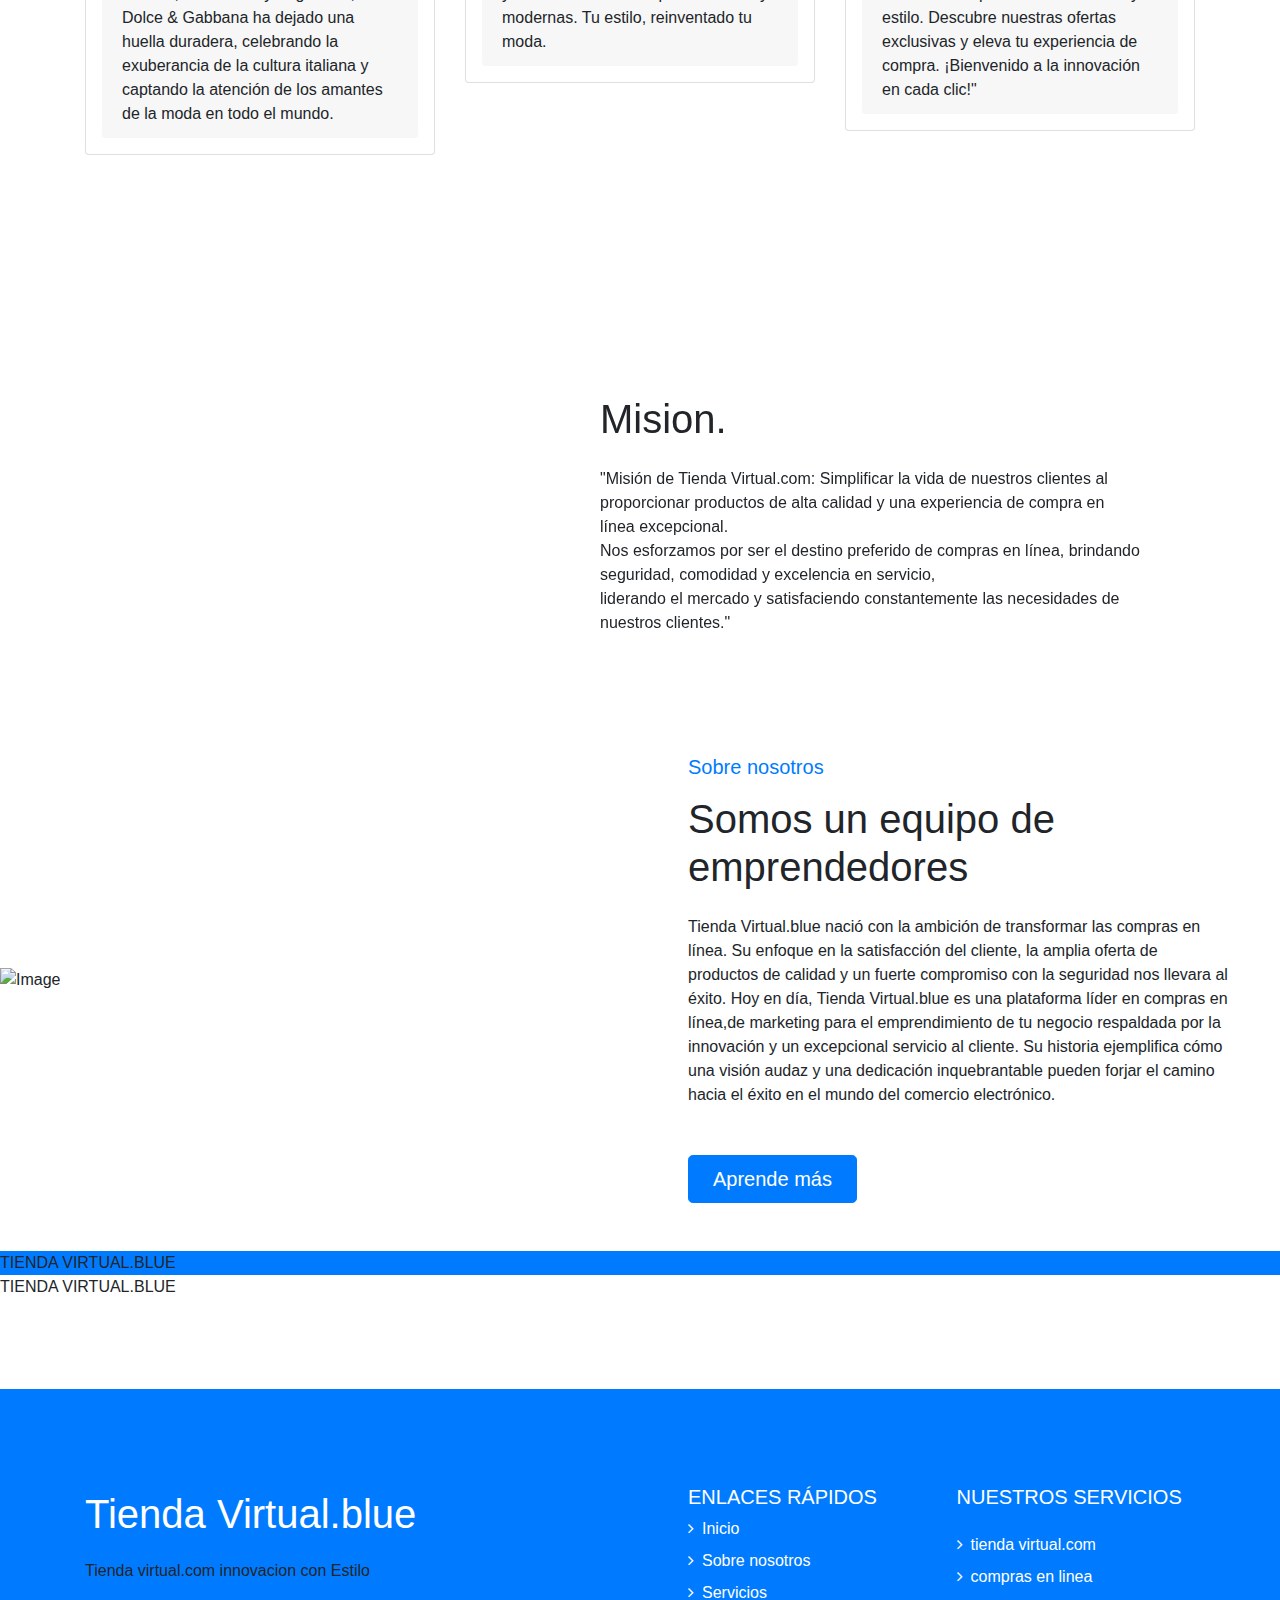
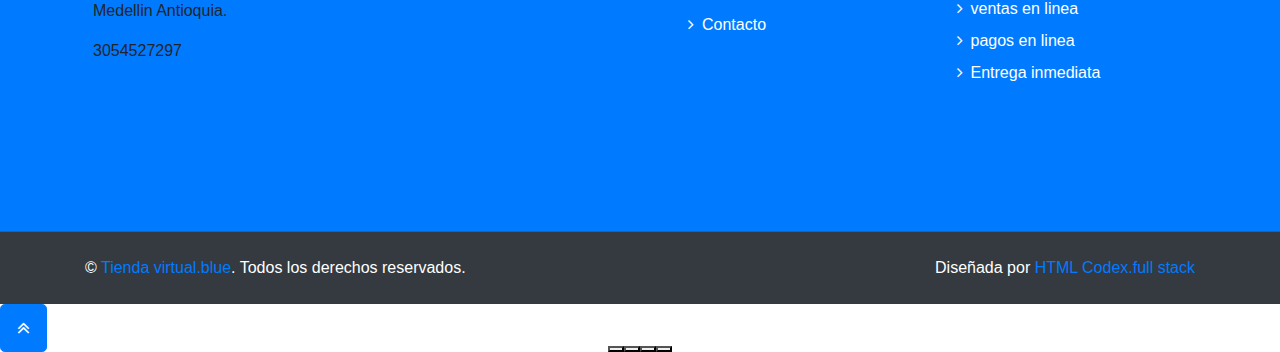
==== commit 231d359e: "cambios en el footer" ====
--- a/index.html
+++ b/index.html
@@ -898,14 +898,14 @@
               <div class="col-lg-6 pr-lg-5 mb-5">
                 <a href="index.html" class="navbar-brand">
                   <h1 class="mb-3 text-white">
-                    <span class="text-primary"></span>Tienda Virtual.blue
+                    <span class="text-white text-primary"></span>Tienda Virtual.blue
                   </h1>
                 </a>
                 <p>
                   Tienda virtual.com innovacion con Estilo
                 </p>
-                <p><i class="fa-map-marker-alt mr-2"></i> Medellin Antioquia.</p>
-                <p><i class="fa fa-phone-alt mr-2"></i>3054527297</p>
+                <p><i class="text-white fa-map-marker-alt mr-2"></i> Medellin Antioquia.</p>
+                <p><i class="text-white fa fa-phone-alt mr-2"></i>3054527297</p>
                 <div class="d-flex justify-content-start mt-4">
                   <a class="btn btn-lg btn-primary btn-lg-square mr-2" href="#"><i class="fab fa-whatsapp"></i></a>
                   <a class="btn btn-lg btn-primary btn-lg-square" href="https://instagram."><i
@@ -917,10 +917,10 @@
                   <div class="col-sm-6 mb-5">
                     <h5 class="text-white text-uppercase mb 2">ENLACES RÁPIDOS</h5>
                     <div class="d-flex flex-column justify-content-start">
-                      <a class="text-black mb-2" href="#"><i class="fa fa-angle-right mr-2"></i>Inicio</a>
-                      <a class="text-black mb-2" href="#"><i class="fa fa-angle-right mr-2"></i>Sobre nosotros</a>
-                      <a class="text-black mb-2" href="#"><i class="fa fa-angle-right mr-2"></i>Servicios</a>
-                      <a class="text-black" href="#"><i class="fa fa-angle-right mr-2"></i>Contacto</a>
+                      <a class="text-white mb-2" href="#"><i class="fa fa-angle-right mr-2"></i>Inicio</a>
+                      <a class="text-white mb-2" href="#"><i class="fa fa-angle-right mr-2"></i>Sobre nosotros</a>
+                      <a class="text-white mb-2" href="#"><i class="fa fa-angle-right mr-2"></i>Servicios</a>
+                      <a class="text-white" href="#"><i class="fa fa-angle-right mr-2"></i>Contacto</a>
                     </div>
                   </div>
                   <div class="col-sm-6 mb-5">
@@ -928,12 +928,12 @@
                       Nuestros Servicios
                     </h5>
                     <div class="d-flex flex-column justify-content-start">
-                      <a class="text-black mb-2" href="#"><i class="fa fa-angle-right mr-2"></i>tienda
+                      <a class="text-white mb-2" href="#"><i class="fa fa-angle-right mr-2"></i>tienda
                         virtual.com</a>
-                      <a class="text-black mb-2" href="#"><i class="fa fa-angle-right mr-2"></i>compras en linea</a>
-                      <a class="text-black mb-2" href="#"><i class="fa fa-angle-right mr-2"></i>ventas en linea</a>
-                      <a class="text-black mb-2" href="#"><i class="fa fa-angle-right mr-2"></i>pagos en linea</a>
-                      <a class="text-black" href="#"><i class="fa fa-angle-right mr-2"></i>Entrega inmediata</a>
+                      <a class="text-white mb-2" href="#"><i class="fa fa-angle-right mr-2"></i>compras en linea</a>
+                      <a class="text-white mb-2" href="#"><i class="fa fa-angle-right mr-2"></i>ventas en linea</a>
+                      <a class="text-white mb-2" href="#"><i class="fa fa-angle-right mr-2"></i>pagos en linea</a>
+                      <a class="text-white" href="#"><i class="fa fa-angle-right mr-2"></i>Entrega inmediata</a>
                     </div>
                   </div>
                 </div>
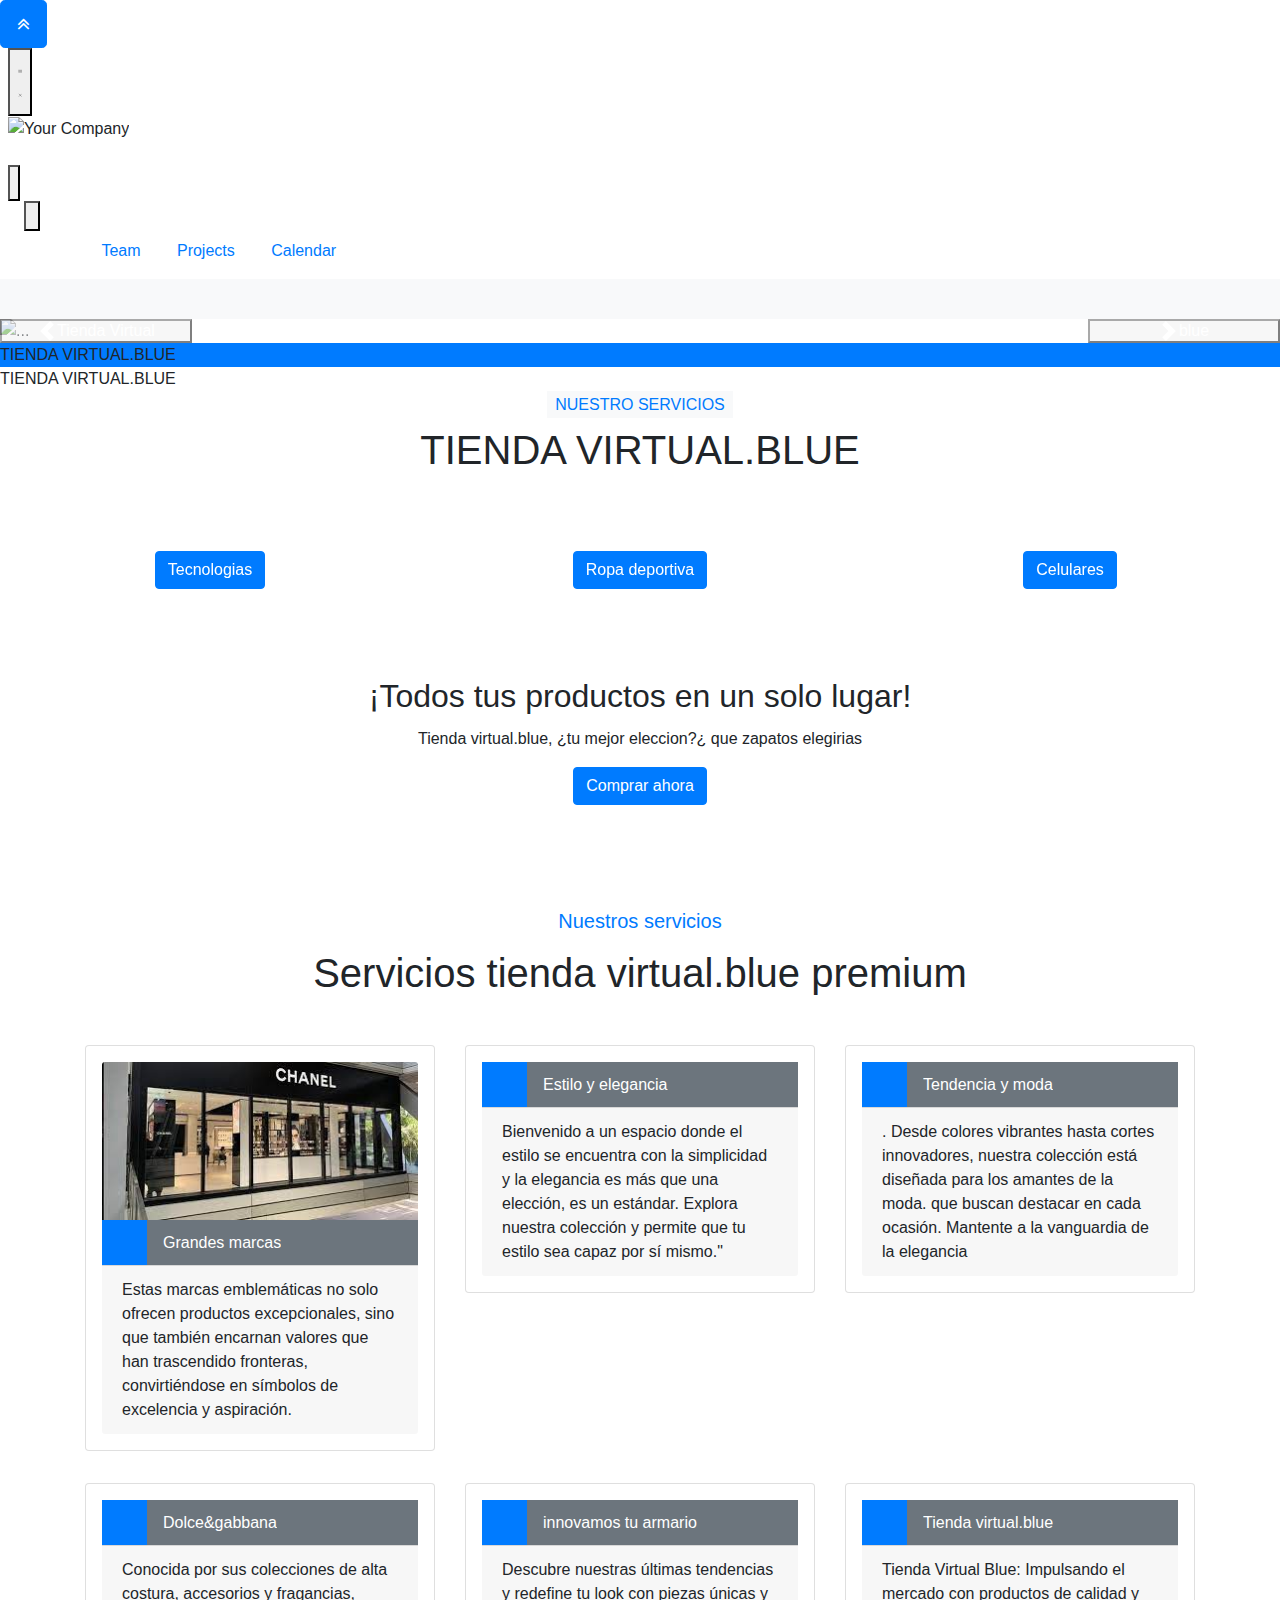
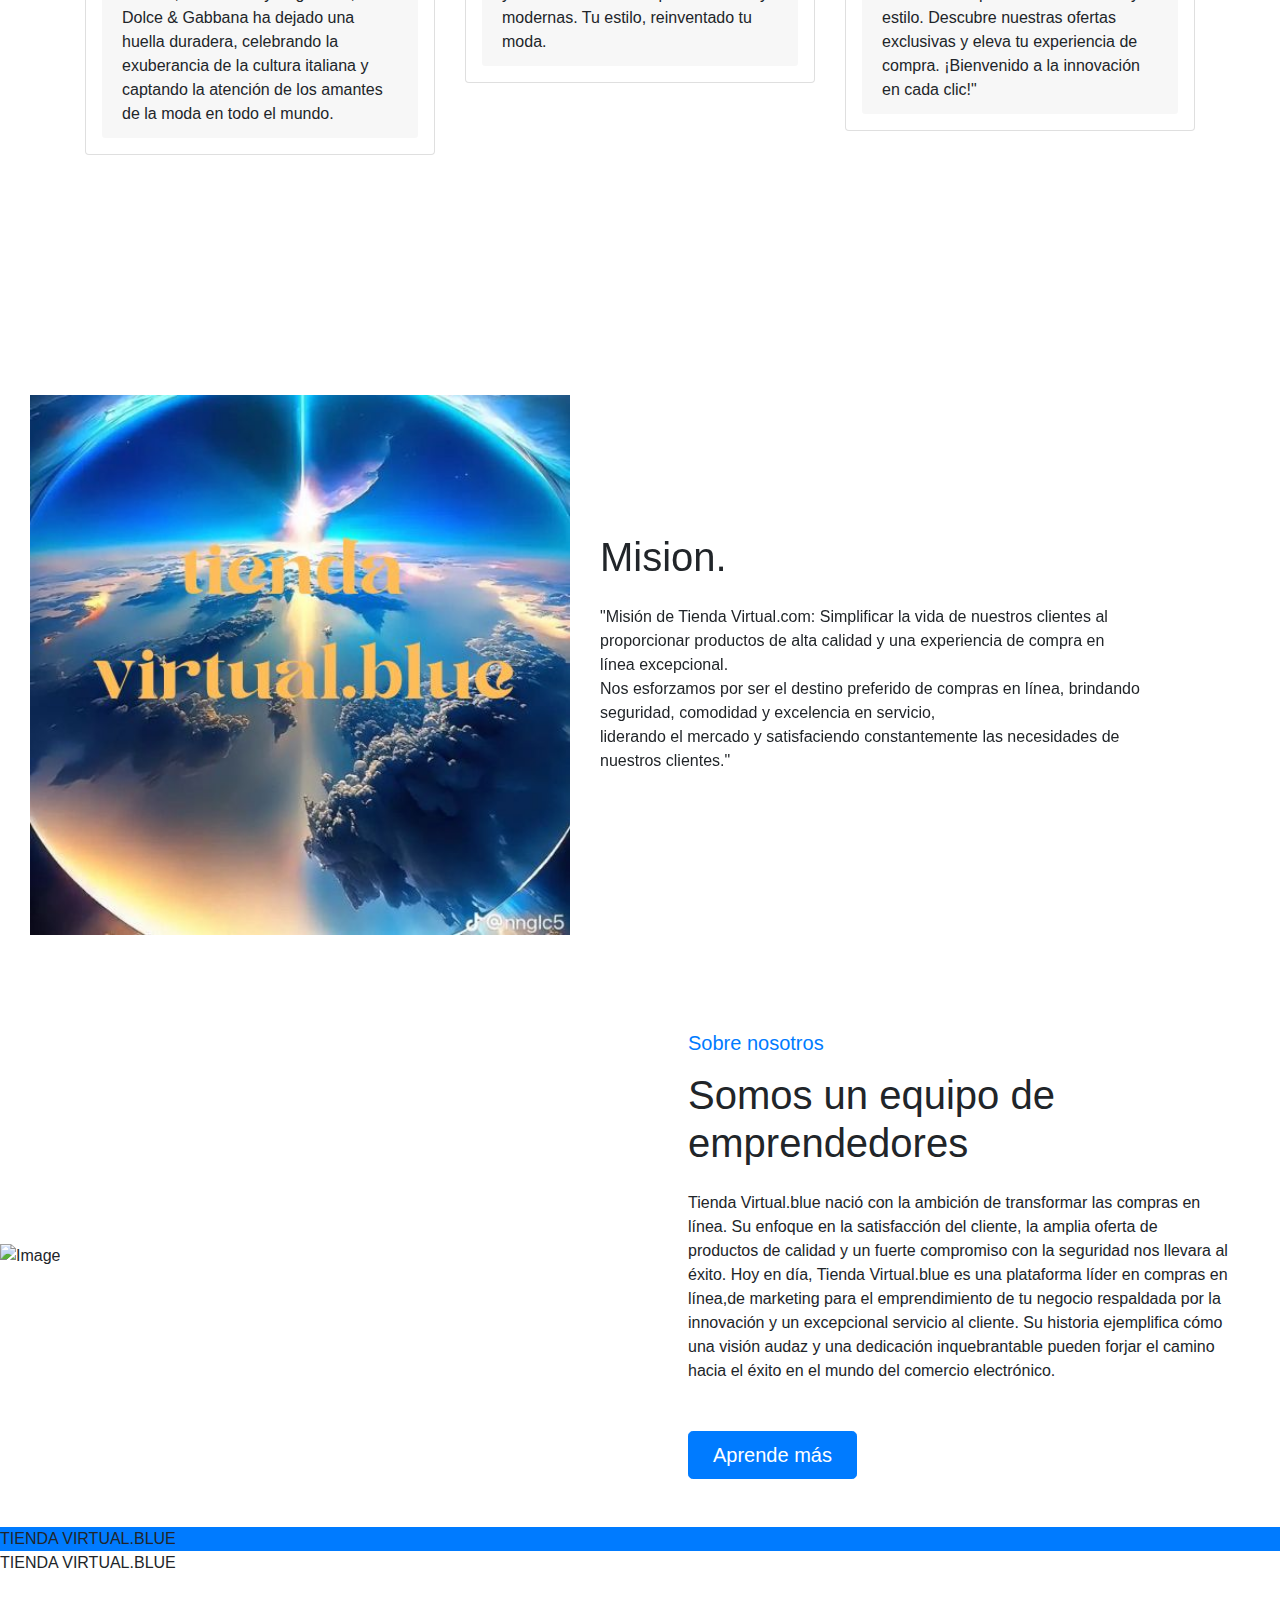
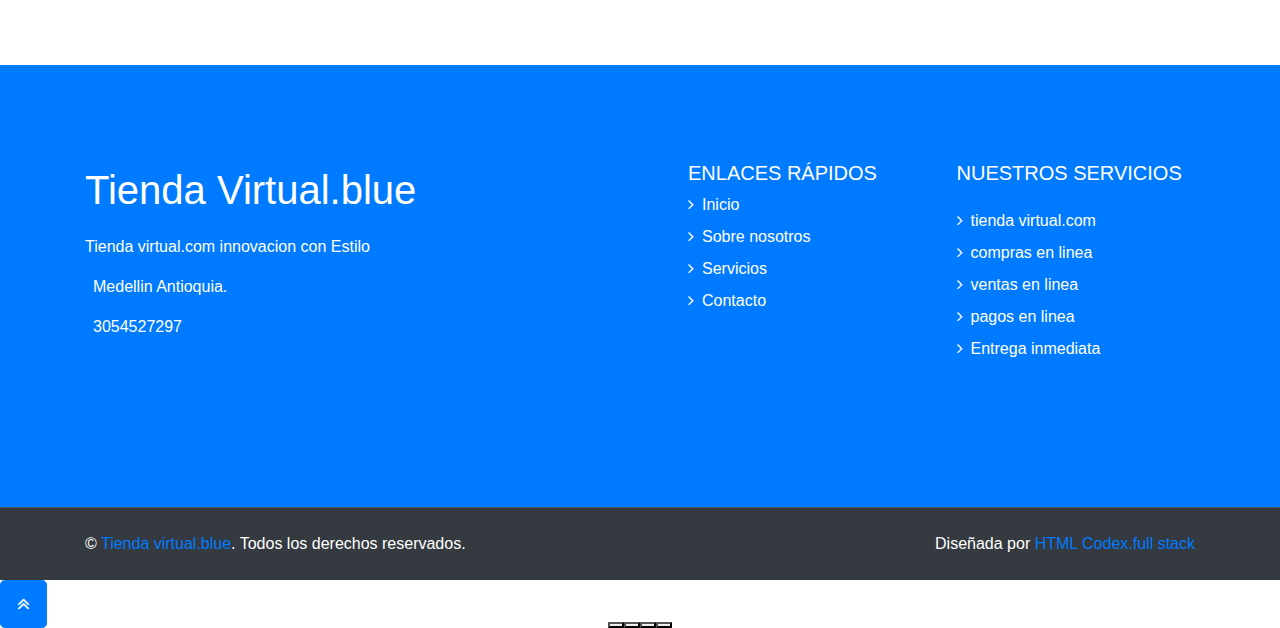
==== commit 0208e12e: "logo New" ====
--- a/index.html
+++ b/index.html
@@ -794,7 +794,7 @@
                 <div class="row align-items-center">
                   <div class="col-lg-6 pb-5 pb-lg-0">
                     <img class="img-fluid w-100"
-                      src="https://firebasestorage.googleapis.com/v0/b/imagenes-e192b.appspot.com/o/El%20texto%20del%20p%C3%A1rrafo%20IMAGEN.png?alt=media&token=94d631ce-6d47-4ecb-a694-10483d537282"
+                      src="img/logo.jpg"
                       alt="" />
                   </div>
                   <div class="col-lg-6">
@@ -897,18 +897,16 @@
             <div class="row">
               <div class="col-lg-6 pr-lg-5 mb-5">
                 <a href="index.html" class="navbar-brand">
-                  <h1 class="mb-3 text-white">
-                    <span class="text-white text-primary"></span>Tienda Virtual.blue
-                  </h1>
+                  <h1 class="mb-3 text-white"> <span class="text-white ">Tienda Virtual.blue</span></h1>
                 </a>
-                <p>
+                <p  class= "text-white">
                   Tienda virtual.com innovacion con Estilo
                 </p>
-                <p><i class="text-white fa-map-marker-alt mr-2"></i> Medellin Antioquia.</p>
-                <p><i class="text-white fa fa-phone-alt mr-2"></i>3054527297</p>
+                <p class= "text-white"><i class="fa-map-marker-alt mr-2"></i> Medellin Antioquia.</p>
+                <p class= "text-white"><i class="fa fa-phone-alt mr-2"></i>3054527297</p>
                 <div class="d-flex justify-content-start mt-4">
                   <a class="btn btn-lg btn-primary btn-lg-square mr-2" href="#"><i class="fab fa-whatsapp"></i></a>
-                  <a class="btn btn-lg btn-primary btn-lg-square" href="https://instagram."><i
+                  <a class="btn btn-lg btn-primary btn-lg-square" href="#"><i
                       class="fab fa-instagram"></i></a>
                 </div>
               </div>
